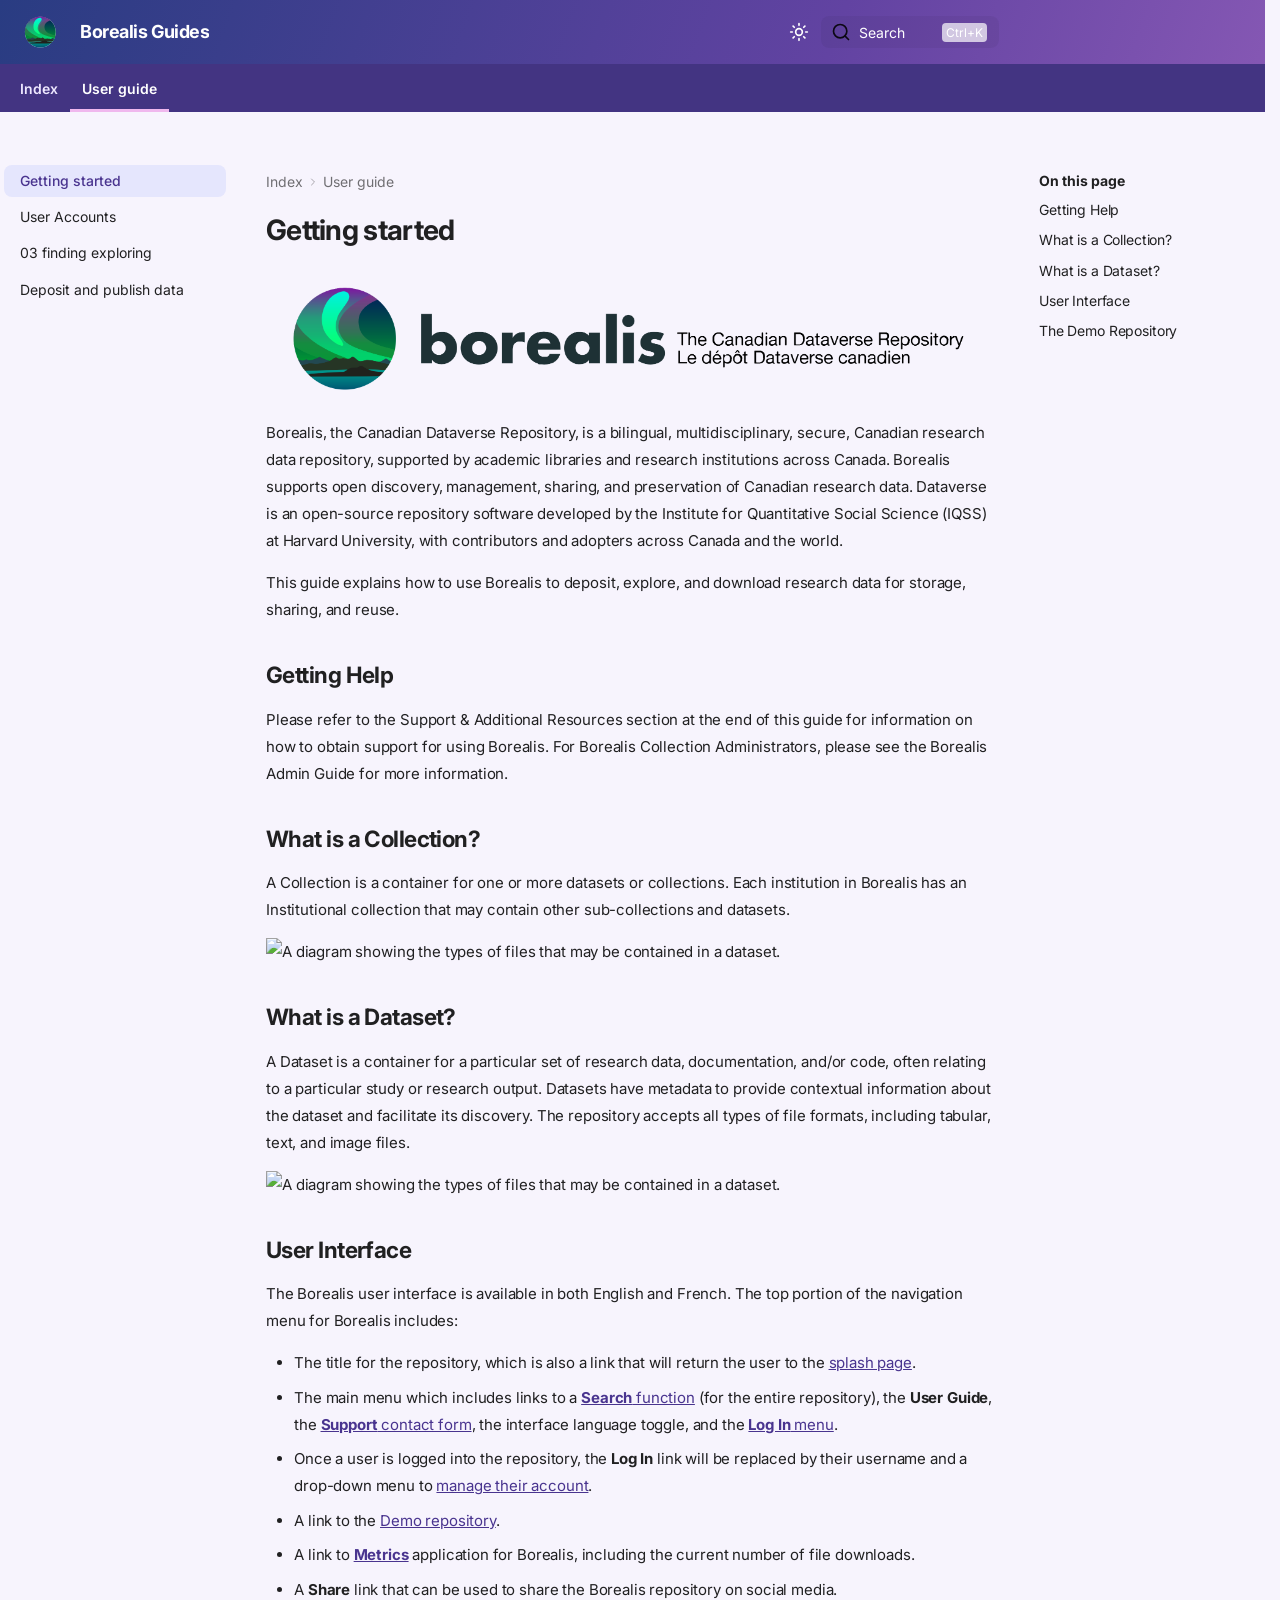
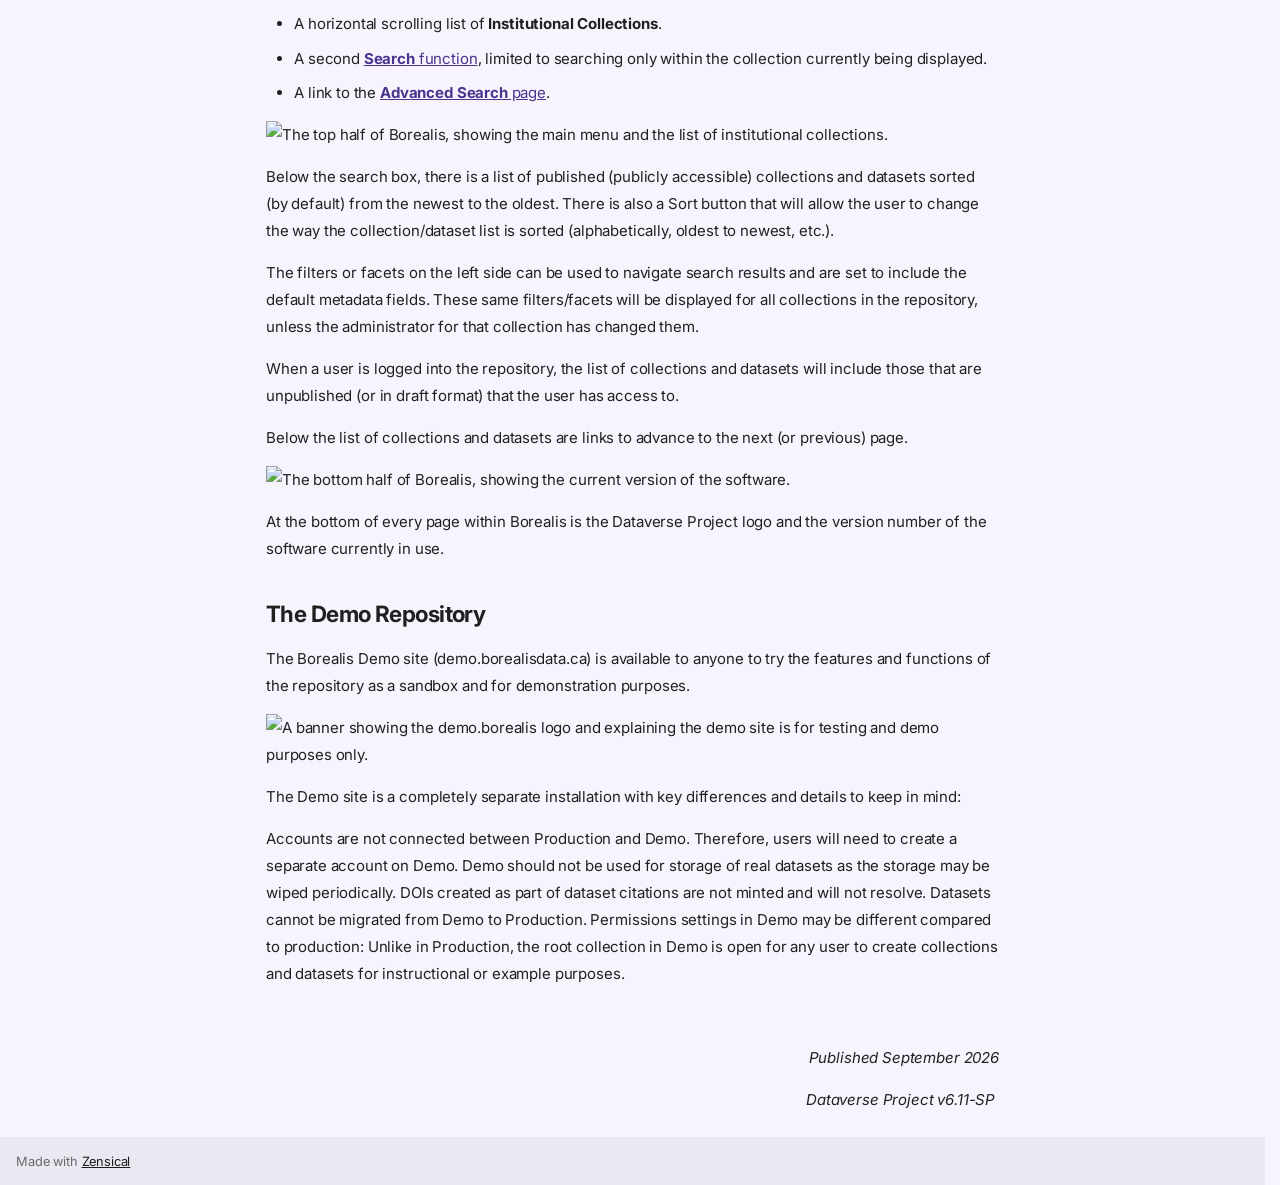
==== site/user-guide/01-getting-started/index.html @ 7c29d1c9 "Configure bilingual Zensical site" ====
<!doctype html>
<html lang="en" class="no-js">
  <head>
    
      <meta charset="utf-8">
      <meta name="viewport" content="width=device-width,initial-scale=1">
      
        <meta name="description" content="Documentation for Borealis, the Canadian Dataverse Repository">
      
      
      
        <link rel="canonical" href="https://thisisbillie.github.io/borealis-guide/user-guide/01-getting-started/">
      
      
      
        <link rel="prev" href="../..">
      
      
        <link rel="next" href="../02-user-accounts/">
      
      
        
      
      
      <link rel="icon" href="../../assets/images/favicon.png">
      <meta name="generator" content="zensical-0.0.74">
    
    
      
        <title>Getting started - Borealis Guides</title>
      
    
    
      
        
      
      <link rel="stylesheet" href="../../assets/stylesheets/modern/main.4ab2de0c.min.css">
      
        
          
        
        <link rel="stylesheet" href="../../assets/stylesheets/modern/palette.b60ce83d.min.css">
      
      


    
    
      
    
    
      
        
        
        <link rel="preconnect" href="https://fonts.gstatic.com" crossorigin>
        <link rel="stylesheet" href="https://fonts.googleapis.com/css?family=Inter:300,300i,400,400i,500,500i,700,700i%7CJetBrains+Mono:400,400i,700,700i&amp;display=fallback">
        <style>:root{--md-text-font:"Inter";--md-code-font:"JetBrains Mono"}</style>
      
    
    
      <link rel="stylesheet" href="../../stylesheets/extra.css">
    
    <script>__md_scope=new URL("../..",location),__md_scope.pathname.endsWith("/")||(__md_scope=new URL(__md_scope.pathname+"/",location)),__md_hash=e=>[...e].reduce(((e,t)=>(e<<5)-e+t.charCodeAt(0)),0),__md_get=(e,t=localStorage,_=__md_scope)=>JSON.parse(t.getItem(_.pathname+"."+e)),__md_set=(e,t,_=localStorage,a=__md_scope)=>{try{_.setItem(a.pathname+"."+e,JSON.stringify(t))}catch(e){}},document.documentElement.setAttribute("data-platform",navigator.platform)</script>
    
      

    
    
  </head>
  
  
    
    
      
    
    
    
    
    <body dir="ltr" data-md-color-scheme="default" data-md-color-primary="custom" data-md-color-accent="custom">
  
    
    <input class="md-toggle" data-md-toggle="drawer" type="checkbox" id="__drawer" autocomplete="off">
    <input class="md-toggle" data-md-toggle="search" type="checkbox" id="__search" autocomplete="off">
    <label class="md-overlay" for="__drawer" aria-hidden="true"></label>
    <div data-md-component="skip">
      <a href="#__skip" class="md-skip">
        Skip to content
      </a>
    </div>
    <div data-md-component="announce">
      
    </div>
    
    
      

  

<header class="md-header md-header--shadow md-header--lifted" data-md-component="header">
  <nav class="md-header__inner md-grid" aria-label="Header">
    <a href="../.." title="Borealis Guides" class="md-header__button md-logo" aria-label="Borealis Guides" data-md-component="logo">
      
  <img src="../../images/logo.svg" alt="Borealis Guides">

    </a>
    <label class="md-header__button md-icon" for="__drawer">
      
      <svg xmlns="http://www.w3.org/2000/svg" fill="none" stroke="currentColor" stroke-linecap="round" stroke-linejoin="round" stroke-width="2" class="lucide lucide-menu" viewBox="0 0 24 24"><path d="M4 5h16M4 12h16M4 19h16"/></svg>
      <span class="md-visually-hidden">Navigation</span>
    </label>
    <div class="md-header__title" data-md-component="header-title">
      <div class="md-header__ellipsis">
        <div class="md-header__topic">
          <span class="md-ellipsis">
            Borealis Guides
          </span>
        </div>
        <div class="md-header__topic" data-md-component="header-topic">
          <span class="md-ellipsis">
            
              Getting started
            
          </span>
        </div>
      </div>
    </div>
    
      
        <form class="md-header__option" data-md-component="palette">
  
    
    
    
    <input class="md-option" data-md-color-media="none" data-md-color-scheme="default" data-md-color-primary="custom" data-md-color-accent="custom"  aria-label="Switch to dark mode"  type="radio" name="__palette" id="__palette_0">
    
      <label class="md-header__button md-icon" title="Switch to dark mode" for="__palette_1" hidden>
        <svg xmlns="http://www.w3.org/2000/svg" fill="none" stroke="currentColor" stroke-linecap="round" stroke-linejoin="round" stroke-width="2" class="lucide lucide-sun" viewBox="0 0 24 24"><circle cx="12" cy="12" r="4"/><path d="M12 2v2M12 20v2M4.93 4.93l1.41 1.41M17.66 17.66l1.41 1.41M2 12h2M20 12h2M6.34 17.66l-1.41 1.41M19.07 4.93l-1.41 1.41"/></svg>
      </label>
    
  
    
    
    
    <input class="md-option" data-md-color-media="none" data-md-color-scheme="slate" data-md-color-primary="custom" data-md-color-accent="custom"  aria-label="Switch to light mode"  type="radio" name="__palette" id="__palette_1">
    
      <label class="md-header__button md-icon" title="Switch to light mode" for="__palette_0" hidden>
        <svg xmlns="http://www.w3.org/2000/svg" fill="none" stroke="currentColor" stroke-linecap="round" stroke-linejoin="round" stroke-width="2" class="lucide lucide-moon" viewBox="0 0 24 24"><path d="M20.985 12.486a9 9 0 1 1-9.473-9.472c.405-.022.617.46.402.803a6 6 0 0 0 8.268 8.268c.344-.215.825-.004.803.401"/></svg>
      </label>
    
  
</form>
      
    
    
      <script>var palette=__md_get("__palette");if(palette&&palette.color){if("(prefers-color-scheme)"===palette.color.media){var media=matchMedia("(prefers-color-scheme: light)"),input=document.querySelector(media.matches?"[data-md-color-media='(prefers-color-scheme: light)']":"[data-md-color-media='(prefers-color-scheme: dark)']");palette.color.media=input.getAttribute("data-md-color-media"),palette.color.scheme=input.getAttribute("data-md-color-scheme"),palette.color.primary=input.getAttribute("data-md-color-primary"),palette.color.accent=input.getAttribute("data-md-color-accent")}for(var[key,value]of Object.entries(palette.color))document.body.setAttribute("data-md-color-"+key,value)}</script>
    
    
    
      
      
        <label class="md-header__button md-icon" for="__search">
          
          <svg xmlns="http://www.w3.org/2000/svg" fill="none" stroke="currentColor" stroke-linecap="round" stroke-linejoin="round" stroke-width="2" class="lucide lucide-search" viewBox="0 0 24 24"><path d="m21 21-4.34-4.34"/><circle cx="11" cy="11" r="8"/></svg>
          <span class="md-visually-hidden">Search</span>
        </label>
        <div class="md-search" data-md-component="search" role="dialog" aria-label="Search">
  <button type="button" class="md-search__button">
    Search
  </button>
</div>
      
    
    <div class="md-header__source">
      
    </div>
  </nav>
  
    
      
<nav class="md-tabs" aria-label="Tabs" data-md-component="tabs">
  <div class="md-grid">
    <ul class="md-tabs__list">
      
        
  
  
  
  
    <li class="md-tabs__item">
      <a href="../.." class="md-tabs__link">
        
  
  Index

      </a>
    </li>
  

      
        
  
  
  
    
  
  
    
      
      
        
      
        
      
        
      
        
      
    
    
    
    
      <li class="md-tabs__item md-tabs__item--active">
        <a href="././" class="md-tabs__link">
          
  
  User guide

        </a>
      </li>
    
  

      
    </ul>
  </div>
</nav>
    
  
</header>
    
    <div class="md-container" data-md-component="container">
      
      
        
      
      <main class="md-main" data-md-component="main">
        <div class="md-main__inner md-grid">
          
            
              
              <div class="md-sidebar md-sidebar--primary" data-md-component="sidebar" data-md-type="navigation" >
                <div class="md-sidebar__scrollwrap">
                  <div class="md-sidebar__inner">
                    


  


<nav class="md-nav md-nav--primary md-nav--lifted" aria-label="Navigation" data-md-level="0">
  <label class="md-nav__title" for="__drawer">
    <a href="../.." title="Borealis Guides" class="md-nav__button md-logo" aria-label="Borealis Guides" data-md-component="logo">
      
  <img src="../../images/logo.svg" alt="Borealis Guides">

    </a>
    Borealis Guides
  </label>
  
  <ul class="md-nav__list" data-md-scrollfix>
    
      
      
  
  
  
  
    <li class="md-nav__item">
      <a href="../.." class="md-nav__link">
        
  
  
  <span class="md-ellipsis">
    
  
  Index

    
  </span>
  
  

      </a>
    </li>
  

    
      
      
  
  
    
  
  
  
    
    
      
        
      
        
      
        
      
        
      
    
    
    
      
        
        
      
      
        
      
    
    
    <li class="md-nav__item md-nav__item--active md-nav__item--section md-nav__item--nested">
      
        
        
        <input class="md-nav__toggle md-toggle " type="checkbox" id="__nav_2" checked>
        
          
          <label class="md-nav__link" for="__nav_2" id="__nav_2_label" tabindex="">
            
  
  
  <span class="md-ellipsis">
    
  
  User guide

    
  </span>
  
  

            <span class="md-nav__icon md-icon"></span>
          </label>
        
        
          <nav class="md-nav" data-md-level="1" aria-labelledby="__nav_2_label" aria-expanded="true">
            <label class="md-nav__title" for="__nav_2">
              <span class="md-nav__icon md-icon"></span>
              
  
  User guide

            </label>
            <ul class="md-nav__list" data-md-scrollfix>
              
                
                  
  
  
    
  
  
  
    <li class="md-nav__item md-nav__item--active">
      
      
      
      
        
      
      
        <label class="md-nav__link md-nav__link--active" for="__toc">
          
  
  
  <span class="md-ellipsis">
    
  
  Getting started

    
  </span>
  
  

          <span class="md-nav__icon md-icon"></span>
        </label>
      
      <a href="././" class="md-nav__link md-nav__link--active">
        
  
  
  <span class="md-ellipsis">
    
  
  Getting started

    
  </span>
  
  

      </a>
      
        


<nav class="md-nav md-nav--secondary" aria-label="On this page">
  
  
  
    
  
  
    <label class="md-nav__title" for="__toc">
      <span class="md-nav__icon md-icon"></span>
      On this page
    </label>
    <ul class="md-nav__list" data-md-component="toc" data-md-scrollfix>
      
        <li class="md-nav__item">
  <a href="#getting-help" class="md-nav__link">
    <span class="md-ellipsis">
      <span class="md-typeset">
        Getting Help
      </span>
    </span>
  </a>
  
</li>
      
        <li class="md-nav__item">
  <a href="#what-is-a-collection" class="md-nav__link">
    <span class="md-ellipsis">
      <span class="md-typeset">
        What is a Collection?
      </span>
    </span>
  </a>
  
</li>
      
        <li class="md-nav__item">
  <a href="#what-is-a-dataset" class="md-nav__link">
    <span class="md-ellipsis">
      <span class="md-typeset">
        What is a Dataset?
      </span>
    </span>
  </a>
  
</li>
      
        <li class="md-nav__item">
  <a href="#user-interface" class="md-nav__link">
    <span class="md-ellipsis">
      <span class="md-typeset">
        User Interface
      </span>
    </span>
  </a>
  
</li>
      
        <li class="md-nav__item">
  <a href="#the-demo-repository" class="md-nav__link">
    <span class="md-ellipsis">
      <span class="md-typeset">
        The Demo Repository
      </span>
    </span>
  </a>
  
</li>
      
    </ul>
  
</nav>
      
    </li>
  

                
              
                
                  
  
  
  
  
    <li class="md-nav__item">
      <a href="../02-user-accounts/" class="md-nav__link">
        
  
  
  <span class="md-ellipsis">
    
  
  User Accounts

    
  </span>
  
  

      </a>
    </li>
  

                
              
                
                  
  
  
  
  
    <li class="md-nav__item">
      <a href="../03-finding-exploring/" class="md-nav__link">
        
  
  
  <span class="md-ellipsis">
    
  
  03 finding exploring

    
  </span>
  
  

      </a>
    </li>
  

                
              
                
                  
  
  
  
  
    <li class="md-nav__item">
      <a href="../04-downloading-citing/" class="md-nav__link">
        
  
  
  <span class="md-ellipsis">
    
  
  Deposit and publish data

    
  </span>
  
  

      </a>
    </li>
  

                
              
            </ul>
          </nav>
        
      
    </li>
  

    
  </ul>
</nav>
                  </div>
                </div>
              </div>
            
            
              
              <div class="md-sidebar md-sidebar--secondary" data-md-component="sidebar" data-md-type="toc" >
                <div class="md-sidebar__scrollwrap">
                  
                    
                    
                    
                      
                    
                    
                      <input class="md-nav__toggle md-toggle" type="checkbox" id="__toc">
                      <div class="md-sidebar-button__wrapper">
                        <label class="md-sidebar-button" for="__toc"></label>
                      </div>
                    
                  
                  <div class="md-sidebar__inner">
                    


<nav class="md-nav md-nav--secondary" aria-label="On this page">
  
  
  
    
  
  
    <label class="md-nav__title" for="__toc">
      <span class="md-nav__icon md-icon"></span>
      On this page
    </label>
    <ul class="md-nav__list" data-md-component="toc" data-md-scrollfix>
      
        <li class="md-nav__item">
  <a href="#getting-help" class="md-nav__link">
    <span class="md-ellipsis">
      <span class="md-typeset">
        Getting Help
      </span>
    </span>
  </a>
  
</li>
      
        <li class="md-nav__item">
  <a href="#what-is-a-collection" class="md-nav__link">
    <span class="md-ellipsis">
      <span class="md-typeset">
        What is a Collection?
      </span>
    </span>
  </a>
  
</li>
      
        <li class="md-nav__item">
  <a href="#what-is-a-dataset" class="md-nav__link">
    <span class="md-ellipsis">
      <span class="md-typeset">
        What is a Dataset?
      </span>
    </span>
  </a>
  
</li>
      
        <li class="md-nav__item">
  <a href="#user-interface" class="md-nav__link">
    <span class="md-ellipsis">
      <span class="md-typeset">
        User Interface
      </span>
    </span>
  </a>
  
</li>
      
        <li class="md-nav__item">
  <a href="#the-demo-repository" class="md-nav__link">
    <span class="md-ellipsis">
      <span class="md-typeset">
        The Demo Repository
      </span>
    </span>
  </a>
  
</li>
      
    </ul>
  
</nav>
                  </div>
                </div>
              </div>
            
          
          
            <div class="md-content" data-md-component="content">
              
                



  


  <nav class="md-path" aria-label="Navigation" >
    <ol class="md-path__list">
      
        
  
  
    <li class="md-path__item">
      <a href="../.." class="md-path__link">
        
  
  <span class="md-ellipsis">
    Index
  </span>

      </a>
    </li>
  

      
      
        
  
  
    
    
      
        
      
        
      
        
      
        
      
    
    
    
    
      <li class="md-path__item">
        <a href="././" class="md-path__link">
          
  
  <span class="md-ellipsis">
    User guide
  </span>

        </a>
      </li>
    
  

      
    </ol>
  </nav>

              
              <article class="md-content__inner md-typeset">
                <a id="__skip" tabindex="-1"></a>
                
                  


<h1 id="getting-started">Getting started<a class="headerlink" href="#getting-started" title="Permanent link">&para;</a></h1>
<p><img alt="Borealis" src="../../images/user-guide/logo-long.png" width="800" /></p>
<p>Borealis, the Canadian Dataverse Repository, is a bilingual, multidisciplinary, secure, Canadian research data repository, supported by academic libraries and research institutions across Canada. Borealis supports open discovery, management, sharing, and preservation of Canadian research data. Dataverse is an open-source repository software developed by the Institute for Quantitative Social Science (IQSS) at Harvard University, with contributors and adopters across Canada and the world.</p>
<p>This guide explains how to use Borealis to deposit, explore, and download research data for storage, sharing, and reuse.</p>
<h2 id="getting-help">Getting Help<a class="headerlink" href="#getting-help" title="Permanent link">&para;</a></h2>
<p>Please refer to the Support &amp; Additional Resources section at the end of this guide for information on how to obtain support for using Borealis. For Borealis Collection Administrators, please see the Borealis Admin Guide for more information.</p>
<h2 id="what-is-a-collection">What is a Collection?<a class="headerlink" href="#what-is-a-collection" title="Permanent link">&para;</a></h2>
<p>A Collection is a container for one or more datasets or collections. Each institution in Borealis has an Institutional collection that may contain other sub-collections and datasets.</p>
<p><img class="alignnone wp-image-21560" src="https://learn.scholarsportal.info/wp-content/uploads/2026/09/container-structure-of-a-collection-2-1-e1789416088866.png" alt=" A diagram showing the types of files that may be contained in a dataset." width="390" height="249" /></p>
<h2 id="what-is-a-dataset">What is a Dataset?<a class="headerlink" href="#what-is-a-dataset" title="Permanent link">&para;</a></h2>
<p>A Dataset is a container for a particular set of research data, documentation, and/or code, often relating to a particular study or research output. Datasets have metadata to provide contextual information about the dataset and facilitate its discovery. The repository accepts all types of file formats, including tabular, text, and image files.</p>
<p><img class="alignnone wp-image-21566" src="https://learn.scholarsportal.info/wp-content/uploads/2026/09/dataset-content-e1789416227590.png" alt="A diagram showing the types of files that may be contained in a dataset." width="231" height="243" /></p>
<h2 id="user-interface">User Interface<a class="headerlink" href="#user-interface" title="Permanent link">&para;</a></h2>
<p>The Borealis user interface is available in both English and French. The top portion of the navigation menu for Borealis includes:</p>
<ul>
<li>The title for the repository, which is also a link that will return the user to the <a href="https://borealisdata.ca/">splash page</a>.</li>
<li>The main menu which includes links to a <a href="https://learn.scholarsportal.info/all-guides/borealis/finding-exploring-data/#Basic-Search"><strong>Search</strong> function</a> (for the entire repository), the <strong>User Guide</strong>, the <a href="https://learn.scholarsportal.info/all-guides/borealis/support/#Contacting-Support"><strong>Support</strong> contact form</a>, the interface language toggle, and the <a href="https://learn.scholarsportal.info/all-guides/borealis/user-accounts/#Institutional-Accounts"><strong>Log In</strong> menu</a>.</li>
<li>Once a user is logged into the repository, the <strong>Log In</strong> link will be replaced by their username and a drop-down menu to <a href="https://learn.scholarsportal.info/all-guides/borealis/user-accounts/#Managing-Your-Account">manage their account</a>.</li>
<li>A link to the <a href="https://demo.borealisdata.ca/">Demo repository</a>.</li>
<li>A link to <a href="https://borealisdata.ca/metrics/"><strong>Metrics</strong></a> application for Borealis, including the current number of file downloads.</li>
<li>A <strong>Share</strong> link that can be used to share the Borealis repository on social media.</li>
<li>A horizontal scrolling list of <strong>Institutional Collections</strong>.</li>
<li>A second <a href="https://learn.scholarsportal.info/all-guides/borealis/finding-exploring-data/#Search-Within-a-Collection"><strong>Search</strong> function</a>, limited to searching only within the collection currently being displayed.</li>
<li>A link to the <a href="https://learn.scholarsportal.info/all-guides/borealis/finding-exploring-data/#Advanced-Search"><strong>Advanced Search</strong> page</a>.</li>
</ul>
<p><img class="aligncenter wp-image-13539" src="https://learn.scholarsportal.info/wp-content/uploads/2022/08/UserInterface_1a.png" alt="The top half of Borealis, showing the main menu and the list of institutional collections." width="700" height="393" /></p>
<p>Below the search box, there is a list of published (publicly accessible) collections and datasets sorted (by default) from the newest to the oldest. There is also a Sort button that will allow the user to change the way the collection/dataset list is sorted (alphabetically, oldest to newest, etc.).</p>
<p>The filters or facets on the left side can be used to navigate search results and are set to include the default metadata fields. These same filters/facets will be displayed for all collections in the repository, unless the administrator for that collection has changed them.</p>
<p>When a user is logged into the repository, the list of collections and datasets will include those that are unpublished (or in draft format) that the user has access to.</p>
<p>Below the list of collections and datasets are links to advance to the next (or previous) page.</p>
<p><img class="alignnone wp-image-13542 size-large" src="https://learn.scholarsportal.info/wp-content/uploads/2022/08/UserInterface_1b-1024x399.png" alt="The bottom half of Borealis, showing the current version of the software." width="900" height="351" /></p>
<p>At the bottom of every page within Borealis is the Dataverse Project logo and the version number of the software currently in use.</p>
<h2 id="the-demo-repository">The Demo Repository<a class="headerlink" href="#the-demo-repository" title="Permanent link">&para;</a></h2>
<p>The Borealis Demo site (demo.borealisdata.ca) is available to anyone to try the features and functions of the repository as a sandbox and for demonstration purposes.</p>
<p><img class="alignnone wp-image-16762 size-full" src="https://learn.scholarsportal.info/wp-content/uploads/2024/03/Picture1.png" alt="A banner showing the demo.borealis logo and explaining the demo site is for testing and demo purposes only." width="698" height="128" /></p>
<p>The Demo site is a completely separate installation with key differences and details to keep in mind:</p>
<p>Accounts are not connected between Production and Demo. Therefore, users will need to create a separate account on Demo.
Demo should not be used for storage of real datasets as the storage may be wiped periodically.
DOIs created as part of dataset citations are not minted and will not resolve.
Datasets cannot be migrated from Demo to Production.
Permissions settings in Demo may be different compared to production:
Unlike in Production, the root collection in Demo is open for any user to create collections and datasets for instructional or example purposes.</p>
<p><br></p>
<p style="text-align: right;"><em>Published September 2026</em></p>
<p style="text-align: right;"><em>Dataverse Project <span class="version">v6.11-SP</span> </em></p>














                
              </article>
            </div>
          
          
<script>var target=document.getElementById(location.hash.slice(1));target&&target.name&&(target.checked=target.name.startsWith("__tabbed_"))</script>
        </div>
        
          <button type="button" class="md-top md-icon" data-md-component="top" hidden>
  
  <svg xmlns="http://www.w3.org/2000/svg" fill="none" stroke="currentColor" stroke-linecap="round" stroke-linejoin="round" stroke-width="2" class="lucide lucide-circle-arrow-up" viewBox="0 0 24 24"><circle cx="12" cy="12" r="10"/><path d="m16 12-4-4-4 4M12 16V8"/></svg>
  Back to top
</button>
        
      </main>
      
        <footer class="md-footer">
  
  <div class="md-footer-meta md-typeset">
    <div class="md-footer-meta__inner md-grid">
      <div class="md-copyright">
  
  
    Made with
    <a href="https://zensical.org/" target="_blank" rel="noopener">
      Zensical
    </a>
  
</div>
      
    </div>
  </div>
</footer>
      
    </div>
    <div class="md-dialog" data-md-component="dialog" role="status" aria-atomic="true">
      <div class="md-dialog__inner md-typeset"></div>
    </div>
    
    
    
      
      
      
      
        
        
      <script id="__config" type="application/json">{"annotate":null,"base":"../..","features":["navigation.tabs","navigation.tabs.sticky","navigation.instant","navigation.sections","navigation.path","navigation.tracking","navigation.indexes","toc.follow","navigation.top","search.suggest","search.highlight","content.code.copy","content.action.edit","content.action.view"],"redirect":null,"search":"../../assets/javascripts/workers/search.719e0d91.min.js","tags":null,"translations":{"clipboard.copied":"Copied to clipboard","clipboard.copy":"Copy to clipboard","clipboard.error":"Could not copy to clipboard","search.result.more.one":"1 more on this page","search.result.more.other":"# more on this page","search.result.none":"No matching documents","search.result.one":"1 matching document","search.result.other":"# matching documents","search.result.placeholder":"Type to start searching","search.result.term.missing":"Missing","select.version":"Select version"},"version":null}</script>
    
    
      <script src="../../assets/javascripts/bundle.d31f0ffa.min.js"></script>
      
    
  </body>
</html>
---- site/assets/stylesheets/modern/main.4ab2de0c.min.css ----
@charset "UTF-8";html{box-sizing:border-box;-webkit-text-size-adjust:none;-moz-text-size-adjust:none;text-size-adjust:none}*,:after,:before{box-sizing:inherit}@media(prefers-reduced-motion){*,:after,:before{transition:none!important}}body{margin:0;-webkit-font-smoothing:antialiased;-moz-osx-font-smoothing:grayscale;--md-text-font-family:var(--md-text-font, _),
    -apple-system, BlinkMacSystemFont, Helvetica, Arial, sans-serif;--md-code-font-family:var(--md-code-font, _),
    SFMono-Regular, Consolas, Menlo, monospace}.md-typeset code:not(.focus-visible),a,button,input,label{-webkit-tap-highlight-color:transparent}a{color:inherit;text-decoration:none}hr{box-sizing:initial;display:block;height:.05rem;padding:0;overflow:visible;border:0}small{font-size:80%}sub,sup{line-height:1em}img{border-style:none}table{border-spacing:0;border-collapse:initial}td,th{font-weight:400;vertical-align:top}button{padding:0;margin:0;font-family:inherit;font-size:inherit;background:#0000;border:0}input{border:0;outline:none}:root{--md-primary-fg-color:#4051b5;--md-primary-fg-color--light:#5d6cc0;--md-primary-fg-color--dark:#303fa1;--md-primary-bg-color:#fff;--md-primary-bg-color--light:#ffffffb3;--md-accent-fg-color:#526cfe;--md-accent-fg-color--transparent:#526cfe1a;--md-accent-bg-color:#fff;--md-accent-bg-color--light:#ffffffb3;--md-typeset-table-sort-icon:url("data:image/svg+xml;charset=utf-8,<svg xmlns='http://www.w3.org/2000/svg' fill='none' stroke='currentColor' stroke-linecap='round' stroke-linejoin='round' stroke-width='2' class='lucide lucide-arrow-down-up' viewBox='0 0 24 24'><path d='m3 16 4 4 4-4M7 20V4M21 8l-4-4-4 4M17 4v16'/></svg>");--md-typeset-table-sort-icon--asc:url("data:image/svg+xml;charset=utf-8,<svg xmlns='http://www.w3.org/2000/svg' fill='none' stroke='currentColor' stroke-linecap='round' stroke-linejoin='round' stroke-width='2' class='lucide lucide-arrow-down-narrow-wide' viewBox='0 0 24 24'><path d='m3 16 4 4 4-4M7 20V4M11 4h4M11 8h7M11 12h10'/></svg>");--md-typeset-table-sort-icon--desc:url("data:image/svg+xml;charset=utf-8,<svg xmlns='http://www.w3.org/2000/svg' fill='none' stroke='currentColor' stroke-linecap='round' stroke-linejoin='round' stroke-width='2' class='lucide lucide-arrow-up-narrow-wide' viewBox='0 0 24 24'><path d='m3 8 4-4 4 4M7 4v16M11 12h4M11 16h7M11 20h10'/></svg>");--md-typeset-preview-icon:url("data:image/svg+xml;charset=utf-8,<svg xmlns='http://www.w3.org/2000/svg' fill='none' stroke='currentColor' stroke-linecap='round' stroke-linejoin='round' stroke-width='2' class='lucide lucide-mouse-pointer-2' viewBox='0 0 24 24'><path d='M4.037 4.688a.495.495 0 0 1 .651-.651l16 6.5a.5.5 0 0 1-.063.947l-6.124 1.58a2 2 0 0 0-1.438 1.435l-1.579 6.126a.5.5 0 0 1-.947.063z'/></svg>")}[data-md-color-scheme=default]{color-scheme:light}[data-md-color-scheme=default] img[src$="#gh-dark-mode-only"],[data-md-color-scheme=default] img[src$="#only-dark"]{display:none}:root,[data-md-color-scheme=default]{--md-hue:225deg;--md-default-fg-color:#000000de;--md-default-fg-color--light:#0000008c;--md-default-fg-color--lighter:#00000052;--md-default-fg-color--lightest:#0000000d;--md-default-bg-color:#fff;--md-default-bg-color--light:#ffffffb3;--md-default-bg-color--lighter:#ffffff4d;--md-default-bg-color--lightest:#ffffff1f;--md-code-fg-color:#36464e;--md-code-bg-color:#f5f5f5;--md-code-bg-color--light:#f5f5f5b3;--md-code-bg-color--lighter:#f5f5f54d;--md-code-hl-color:#4287ff;--md-code-hl-color--light:#4287ff1a;--md-code-hl-number-color:#d52a2a;--md-code-hl-special-color:#db1457;--md-code-hl-function-color:#a846b9;--md-code-hl-constant-color:#6e59d9;--md-code-hl-keyword-color:#3f6ec6;--md-code-hl-string-color:#1c7d4d;--md-code-hl-name-color:var(--md-code-fg-color);--md-code-hl-operator-color:var(--md-default-fg-color--light);--md-code-hl-punctuation-color:var(--md-default-fg-color--light);--md-code-hl-comment-color:var(--md-default-fg-color--light);--md-code-hl-generic-color:var(--md-default-fg-color--light);--md-code-hl-variable-color:var(--md-default-fg-color--light);--md-typeset-color:var(--md-default-fg-color);--md-typeset-a-color:var(--md-primary-fg-color);--md-typeset-del-color:#f5503d26;--md-typeset-ins-color:#0bd57026;--md-typeset-kbd-color:#fafafa;--md-typeset-kbd-accent-color:#fff;--md-typeset-kbd-border-color:#b8b8b8;--md-typeset-mark-color:#ffff0080;--md-typeset-table-color:#0000001f;--md-typeset-table-color--light:#00000009;--md-admonition-fg-color:var(--md-default-fg-color);--md-admonition-bg-color:var(--md-default-bg-color);--md-warning-fg-color:#000000de;--md-warning-bg-color:#ff9;--md-shadow-z1:0 0.2rem 0.5rem #0000000d,
    0 0 0.05rem #0000001a;--md-shadow-z2:0 0.2rem 0.5rem #0000001a,
    0 0 0.05rem #00000040;--md-shadow-z3:0 0.2rem 0.5rem #0003,
    0 0 0.05rem #00000059;--color-foreground:0 0 0;--color-background:255 255 255;--color-background-subtle:240 240 240;--color-backdrop:255 255 255}.md-icon svg{display:block;width:1.2rem;height:1.2rem;fill:currentcolor}.md-icon svg.lucide{fill:#0000;stroke:currentcolor}aside,body,input{font-family:var(--md-text-font-family);font-feature-settings:"kern","liga";color:var(--md-typeset-color)}code,kbd,pre{font-family:var(--md-code-font-family);font-feature-settings:"kern"}.md-typeset{font-size:.75rem;line-height:1.8;letter-spacing:-.01em;overflow-wrap:break-word;-webkit-print-color-adjust:exact;color-adjust:exact}@media print{.md-typeset{font-size:.68rem}.md-typeset code,.md-typeset kbd,.md-typeset pre{white-space:pre-wrap}}.md-typeset blockquote,.md-typeset dl,.md-typeset figure,.md-typeset ol,.md-typeset pre,.md-typeset ul{margin-top:1em;margin-bottom:1em}.md-typeset h1{margin:0 0 1.25em;font-size:1.875em;line-height:1.3;color:var(--md-default-fg-color)}.md-typeset h1,.md-typeset h2{font-weight:700;letter-spacing:-.025em}.md-typeset h2{margin:1.6em 0 .64em;font-size:1.5em;line-height:1.4}.md-typeset h3{margin:1.6em 0 .8em;font-size:1.25em;font-weight:700;line-height:1.5;letter-spacing:-.01em}.md-typeset h2+h3{margin-top:.8em}.md-typeset h4{margin:1em 0;font-weight:700;letter-spacing:-.01em}.md-typeset h5,.md-typeset h6{margin:1.25em 0;font-size:.8em;font-weight:700;color:var(--md-default-fg-color--light);letter-spacing:-.01em}.md-typeset h5{text-transform:uppercase}.md-typeset h5 code{text-transform:none}.md-typeset hr{display:flow-root;margin:1.5em 0;border-bottom:.05rem solid var(--md-default-fg-color--lightest)}.md-typeset a{color:var(--md-typeset-a-color);text-decoration:underline;word-break:break-word}.md-typeset a,.md-typeset a:before{transition:color 125ms}.md-typeset a:focus,.md-typeset a:hover{color:var(--md-accent-fg-color)}.md-typeset a:focus code,.md-typeset a:hover code{color:var(--md-accent-fg-color);background-color:var(--md-accent-fg-color--transparent)}.md-typeset a code{color:var(--md-typeset-a-color)}.md-typeset a.focus-visible{outline-color:var(--md-accent-fg-color);outline-offset:.2rem}.md-typeset code,.md-typeset kbd,.md-typeset pre{font-variant-ligatures:none;color:var(--md-code-fg-color);direction:ltr;transition:background-color 125ms}.md-typeset code{padding:.2em .4em;font-size:.8533333333em;word-break:break-word;background-color:var(--md-code-bg-color);border-radius:.2rem;-webkit-box-decoration-break:clone;box-decoration-break:clone;transition:color 125ms,background-color 125ms}.md-typeset code:not(.focus-visible){outline:none}.md-typeset pre{position:relative;display:flow-root;line-height:1.5}.md-typeset pre>code{display:block;padding:.8203125em 1.25em;margin:0;overflow:auto;word-break:normal;touch-action:auto;scrollbar-color:var(--md-default-fg-color--lighter) #0000;scrollbar-width:thin;border-radius:.4rem;outline-color:var(--md-accent-fg-color);box-shadow:none;-webkit-box-decoration-break:slice;box-decoration-break:slice}.md-typeset pre>code:hover{scrollbar-color:var(--md-accent-fg-color) #0000}.md-typeset pre>code::-webkit-scrollbar{width:.2rem;height:.2rem}.md-typeset pre>code::-webkit-scrollbar-thumb{background-color:var(--md-default-fg-color--lighter)}.md-typeset pre>code::-webkit-scrollbar-thumb:hover{background-color:var(--md-accent-fg-color)}.md-typeset kbd{display:inline-block;padding:0 .6666666667em;font-size:.75em;color:var(--md-default-fg-color);word-break:break-word;vertical-align:text-top;border-radius:.2rem;background-color:var(--md-default-bg-color);box-shadow:0 0 0 .05rem var(--md-typeset-kbd-border-color),0 .15rem 0 var(--md-typeset-kbd-border-color)}.md-typeset mark{color:inherit;word-break:break-word;background-color:var(--md-typeset-mark-color);-webkit-box-decoration-break:clone;box-decoration-break:clone}.md-typeset abbr{text-decoration:none;cursor:help;border-bottom:.05rem dotted var(--md-default-fg-color--light)}.md-typeset [data-preview]{position:relative}[dir=ltr] .md-typeset [data-preview]:after{margin-left:.125em}[dir=rtl] .md-typeset [data-preview]:after{margin-right:.125em}.md-typeset [data-preview]:after{display:inline-block;width:.8em;height:.8em;vertical-align:text-top;content:"";background-color:currentcolor;-webkit-mask-image:var(--md-typeset-preview-icon);mask-image:var(--md-typeset-preview-icon);-webkit-mask-repeat:no-repeat;mask-repeat:no-repeat;-webkit-mask-size:contain;mask-size:contain;transition:background-color 125ms}.md-typeset small{opacity:.75}[dir=ltr] .md-typeset sub,[dir=ltr] .md-typeset sup{margin-left:.078125em}[dir=rtl] .md-typeset sub,[dir=rtl] .md-typeset sup{margin-right:.078125em}[dir=ltr] .md-typeset blockquote{padding-left:.6rem;border-left:.2rem solid var(--md-default-fg-color--lighter)}[dir=rtl] .md-typeset blockquote{padding-right:.6rem;border-right:.2rem solid var(--md-default-fg-color--lighter)}.md-typeset blockquote{margin-left:0;margin-right:0;color:var(--md-default-fg-color--light)}.md-typeset ul{list-style-type:disc}.md-typeset ul[type]{list-style-type:revert-layer}[dir=ltr] .md-typeset ol,[dir=ltr] .md-typeset ol li ol,[dir=ltr] .md-typeset ol li ul,[dir=ltr] .md-typeset ul,[dir=ltr] .md-typeset ul li ol,[dir=ltr] .md-typeset ul li ul{margin-left:.625em}[dir=rtl] .md-typeset ol,[dir=rtl] .md-typeset ol li ol,[dir=rtl] .md-typeset ol li ul,[dir=rtl] .md-typeset ul,[dir=rtl] .md-typeset ul li ol,[dir=rtl] .md-typeset ul li ul{margin-right:.625em}.md-typeset ol,.md-typeset ul{padding:0}.md-typeset ol:not([hidden]),.md-typeset ul:not([hidden]){display:flow-root}.md-typeset ol ol,.md-typeset ul ol{list-style-type:lower-alpha}.md-typeset ol ol ol,.md-typeset ul ol ol{list-style-type:lower-roman}.md-typeset ol ol ol ol,.md-typeset ul ol ol ol{list-style-type:upper-alpha}.md-typeset ol ol ol ol ol,.md-typeset ul ol ol ol ol{list-style-type:upper-roman}.md-typeset ol[type],.md-typeset ul[type]{list-style-type:revert-layer}[dir=ltr] .md-typeset ol li,[dir=ltr] .md-typeset ul li{margin-left:1.25em}[dir=rtl] .md-typeset ol li,[dir=rtl] .md-typeset ul li{margin-right:1.25em}.md-typeset ol li,.md-typeset ul li{margin-bottom:.5em}.md-typeset ol li blockquote,.md-typeset ol li p,.md-typeset ul li blockquote,.md-typeset ul li p{margin:.5em 0}.md-typeset ol li:last-child,.md-typeset ul li:last-child{margin-bottom:0}.md-typeset ol li ol,.md-typeset ol li ul,.md-typeset ul li ol,.md-typeset ul li ul{margin-top:.5em;margin-bottom:.5em}[dir=ltr] .md-typeset dd{margin-left:1.875em}[dir=rtl] .md-typeset dd{margin-right:1.875em}.md-typeset dd{margin-top:1em;margin-bottom:1.5em}.md-typeset img,.md-typeset svg,.md-typeset video{max-width:100%;height:auto}.md-typeset img[align=left]{margin:1em 1em 1em 0}.md-typeset img[align=right]{margin:1em 0 1em 1em}.md-typeset img[align]:only-child{margin-top:0}.md-typeset figure{display:flow-root;width:fit-content;max-width:100%;margin:1em auto;text-align:center}.md-typeset figure img{display:block;margin:0 auto}.md-typeset figcaption{max-width:24rem;margin:1em auto;font-style:italic}.md-typeset iframe{max-width:100%}.md-typeset table:not([class]){display:inline-block;max-width:100%;overflow:auto;font-size:.64rem;touch-action:auto;background-color:var(--md-default-bg-color);border:.05rem solid var(--md-typeset-table-color);border-radius:.1rem}@media print{.md-typeset table:not([class]){display:table}}.md-typeset table:not([class])+*{margin-top:1.5em}.md-typeset table:not([class]) td>:first-child,.md-typeset table:not([class]) th>:first-child{margin-top:0}.md-typeset table:not([class]) td>:last-child,.md-typeset table:not([class]) th>:last-child{margin-bottom:0}.md-typeset table:not([class]) td:not([align]),.md-typeset table:not([class]) th:not([align]){text-align:left}[dir=rtl] .md-typeset table:not([class]) td:not([align]),[dir=rtl] .md-typeset table:not([class]) th:not([align]){text-align:right}.md-typeset table:not([class]) th{min-width:5rem;padding:.9375em 1.25em;font-weight:700;vertical-align:top}.md-typeset table:not([class]) td{padding:.9375em 1.25em;vertical-align:top;border-top:.05rem solid var(--md-typeset-table-color)}.md-typeset table:not([class]) tbody tr{transition:background-color 125ms}.md-typeset table:not([class]) tbody tr:hover{background-color:var(--md-typeset-table-color--light);box-shadow:0 .05rem 0 var(--md-default-bg-color) inset}.md-typeset table:not([class]) a{word-break:normal}.md-typeset table th[role=columnheader]{cursor:pointer}[dir=ltr] .md-typeset table th[role=columnheader]:after{margin-left:.5em}[dir=rtl] .md-typeset table th[role=columnheader]:after{margin-right:.5em}.md-typeset table th[role=columnheader]:after{display:inline-block;width:1.2em;height:1.2em;vertical-align:text-bottom;content:"";-webkit-mask-image:var(--md-typeset-table-sort-icon);mask-image:var(--md-typeset-table-sort-icon);-webkit-mask-repeat:no-repeat;mask-repeat:no-repeat;-webkit-mask-size:contain;mask-size:contain;transition:background-color 125ms}.md-typeset table th[role=columnheader]:hover:after{background-color:var(--md-default-fg-color--lighter)}.md-typeset table th[role=columnheader][aria-sort=ascending]:after{background-color:var(--md-default-fg-color--light);-webkit-mask-image:var(--md-typeset-table-sort-icon--asc);mask-image:var(--md-typeset-table-sort-icon--asc)}.md-typeset table th[role=columnheader][aria-sort=descending]:after{background-color:var(--md-default-fg-color--light);-webkit-mask-image:var(--md-typeset-table-sort-icon--desc);mask-image:var(--md-typeset-table-sort-icon--desc)}.md-typeset__scrollwrap{margin:1em -.8rem;overflow-x:auto;touch-action:auto}.md-typeset__table{display:inline-block;padding:0 .8rem;margin-bottom:.5em}@media print{.md-typeset__table{display:block}}html .md-typeset__table table{display:table;width:100%;margin:0;overflow:hidden}@media screen and (max-width:44.984375em){.md-content__inner>pre{margin:1em -.8rem}.md-content__inner>pre code{border-radius:0}}.md-typeset .md-author{position:relative;display:block;flex-shrink:0;width:1.6rem;height:1.6rem;overflow:hidden;border-radius:100%;transition:color 125ms,transform 125ms}.md-typeset .md-author img{display:block}.md-typeset .md-author--more{font-size:.6rem;font-weight:700;line-height:1.6rem;color:var(--md-default-fg-color--lighter);text-align:center;background:var(--md-default-fg-color--lightest)}.md-typeset .md-author--long{width:2.4rem;height:2.4rem}.md-typeset a.md-author{transform:scale(1)}.md-typeset a.md-author img{filter:grayscale(100%) opacity(75%);border-radius:100%;transition:filter 125ms}.md-typeset a.md-author:focus,.md-typeset a.md-author:hover{z-index:1;transform:scale(1.1)}.md-typeset a.md-author:focus img,.md-typeset a.md-author:hover img{filter:grayscale(0)}.md-banner{overflow:auto;color:var(--md-default-fg-color);background-color:var(--md-accent-fg-color--transparent)}@media print{.md-banner{display:none}}.md-banner--warning{color:var(--md-warning-fg-color);background-color:var(--md-warning-bg-color)}.md-banner__inner{padding:0 .8rem;margin:.6rem auto;font-size:.7rem}[dir=ltr] .md-banner__button{float:right}[dir=rtl] .md-banner__button{float:left}.md-banner__button{color:inherit;cursor:pointer;transition:opacity .25s}.no-js .md-banner__button{display:none}.md-banner__button:hover{opacity:.7}html{height:100%;overflow-x:hidden;font-size:125%;scrollbar-gutter:stable}@media screen and (min-width:100em){html{font-size:137.5%}}@media screen and (min-width:125em){html{font-size:150%}}body{position:relative;display:flex;flex-direction:column;width:100%;min-height:100%;font-size:.5rem;background-color:var(--md-default-bg-color)}@media print{body{display:block}}@media screen and (max-width:59.984375em){body[data-md-scrolllock]{position:fixed}}.md-grid{max-width:61rem;margin-left:auto;margin-right:auto}.md-container{display:flex;flex-grow:1;flex-direction:column}@media print{.md-container{display:block}}.md-main{flex-grow:1}.md-main__inner{display:flex;height:100%;margin-top:1.5rem}.md-ellipsis{overflow:hidden;text-overflow:ellipsis}.md-toggle{display:none}.md-option{position:absolute;width:0;height:0;opacity:0}.md-option:checked+label:not([hidden]){display:block}.md-option.focus-visible+label{outline-style:auto;outline-color:var(--md-accent-fg-color)}.md-skip{position:fixed;z-index:-1;padding:.3rem .5rem;margin:.5rem;font-size:.64rem;color:var(--md-default-bg-color);background-color:var(--md-default-fg-color);border-radius:.1rem;outline-color:var(--md-accent-fg-color);opacity:0;transform:translateY(.4rem)}.md-skip:focus{z-index:10;opacity:1;transition:transform .25s cubic-bezier(.4,0,.2,1),opacity 175ms 75ms;transform:translateY(0)}.md-visually-hidden{position:absolute;width:1px;height:1px;margin:-1px;overflow:hidden;clip:rect(0,0,0,0);clip-path:inset(50%);white-space:nowrap;border:0}@page{margin:25mm}:root{--md-clipboard-icon:url("data:image/svg+xml;charset=utf-8,<svg xmlns='http://www.w3.org/2000/svg' fill='none' stroke='currentColor' stroke-linecap='round' stroke-linejoin='round' stroke-width='2' class='lucide lucide-clipboard-copy' viewBox='0 0 24 24'><rect width='8' height='4' x='8' y='2' rx='1' ry='1'/><path d='M8 4H6a2 2 0 0 0-2 2v14a2 2 0 0 0 2 2h12a2 2 0 0 0 2-2v-2M16 4h2a2 2 0 0 1 2 2v4M21 14H11'/><path d='m15 10-4 4 4 4'/></svg>");--md-code-select-icon:url("data:image/svg+xml;charset=utf-8,<svg xmlns='http://www.w3.org/2000/svg' fill='none' stroke='currentColor' stroke-linecap='round' stroke-linejoin='round' stroke-width='2' class='lucide lucide-scan' viewBox='0 0 24 24'><path d='M3 7V5a2 2 0 0 1 2-2h2M17 3h2a2 2 0 0 1 2 2v2M21 17v2a2 2 0 0 1-2 2h-2M7 21H5a2 2 0 0 1-2-2v-2'/></svg>");--md-code-copy-icon:url("data:image/svg+xml;charset=utf-8,<svg xmlns='http://www.w3.org/2000/svg' fill='none' stroke='currentColor' stroke-linecap='round' stroke-linejoin='round' stroke-width='2' class='lucide lucide-clipboard-copy' viewBox='0 0 24 24'><rect width='8' height='4' x='8' y='2' rx='1' ry='1'/><path d='M8 4H6a2 2 0 0 0-2 2v14a2 2 0 0 0 2 2h12a2 2 0 0 0 2-2v-2M16 4h2a2 2 0 0 1 2 2v4M21 14H11'/><path d='m15 10-4 4 4 4'/></svg>")}.md-clipboard{z-index:1;width:1.5em;height:1.5em;color:var(--md-default-fg-color--lightest);cursor:pointer;border-radius:.1rem;outline-color:var(--md-accent-fg-color);outline-offset:.1rem;transition:color .25s}@media print{.md-clipboard{display:none}}.md-clipboard:not(.focus-visible){outline:none;-webkit-tap-highlight-color:transparent}:hover>.md-clipboard{color:var(--md-default-fg-color--light)}.md-clipboard:focus,.md-clipboard:hover{color:var(--md-accent-fg-color)}.md-clipboard:after{display:block;width:1.125em;height:1.125em;margin:0 auto;content:"";background-color:currentcolor;-webkit-mask-image:var(--md-clipboard-icon);mask-image:var(--md-clipboard-icon);-webkit-mask-repeat:no-repeat;mask-repeat:no-repeat;-webkit-mask-position:center;mask-position:center;-webkit-mask-size:contain;mask-size:contain}.md-clipboard--inline{cursor:pointer}.md-clipboard--inline code{transition:color .25s,background-color .25s}.md-clipboard--inline:focus code,.md-clipboard--inline:hover code{color:var(--md-accent-fg-color);background-color:var(--md-accent-fg-color--transparent)}.md-typeset .md-code__content{display:grid}.md-code__nav{position:absolute;top:.25em;right:.25em;z-index:1;display:flex;gap:.2rem;padding:.2rem;background-color:var(--md-code-bg-color--lighter);border-radius:.1rem;transition:background-color .25s}:hover>.md-code__nav{background-color:var(--md-code-bg-color--light)}.md-code__button{display:block;width:1.5em;height:1.5em;color:var(--md-default-fg-color--lightest);cursor:pointer;outline-color:var(--md-accent-fg-color);outline-offset:.1rem;transition:color .25s}:hover>*>.md-code__button{color:var(--md-default-fg-color--light)}.md-code__button.focus-visible,.md-code__button:hover{color:var(--md-accent-fg-color)}.md-code__button--active{color:var(--md-default-fg-color)!important}.md-code__button:after{display:block;width:1.125em;height:1.125em;margin:0 auto;content:"";background-color:currentcolor;-webkit-mask-repeat:no-repeat;mask-repeat:no-repeat;-webkit-mask-position:center;mask-position:center;-webkit-mask-size:contain;mask-size:contain}.md-code__button[data-md-type=select]:after{-webkit-mask-image:var(--md-code-select-icon);mask-image:var(--md-code-select-icon)}.md-code__button[data-md-type=copy]:after{-webkit-mask-image:var(--md-code-copy-icon);mask-image:var(--md-code-copy-icon)}@keyframes consent{0%{opacity:0;transform:translateY(100%)}to{opacity:1;transform:translateY(0)}}@keyframes overlay{0%{opacity:0}to{opacity:1}}.md-consent__overlay{position:fixed;top:0;z-index:5;width:100%;height:100%;background-color:var(--md-default-bg-color--light);-webkit-backdrop-filter:blur(.2rem);backdrop-filter:blur(.2rem);opacity:1;animation:overlay .35s both}.md-consent__inner{position:fixed;bottom:0;z-index:5;display:flex;justify-content:center;width:100%;max-height:100%;padding:0}.md-consent__form{padding-left:1.2rem;padding-right:1.2rem;margin:.4rem;overflow:auto;background-color:var(--md-default-bg-color);border:0;border-radius:.8rem;box-shadow:var(--md-shadow-z3);animation:consent .5s cubic-bezier(.1,.7,.1,1) both}.md-consent__settings{display:none;margin:1em 0}input:checked+.md-consent__settings{display:block}.md-consent__controls{margin-bottom:.8rem;line-height:1.2}.md-typeset .md-consent__controls .md-button{display:inline}@media screen and (max-width:44.984375em){.md-typeset .md-consent__controls .md-button{display:block;width:100%;margin-top:.4rem;text-align:center}}.md-consent label{cursor:pointer}.md-content{flex-grow:1;min-width:0}.md-content__inner{padding-top:.7rem;margin:0 .8rem 1.2rem}@media screen and (min-width:76.25em){[dir=ltr] .md-sidebar--primary:not([hidden])~.md-content>.md-content__inner,[dir=rtl] .md-sidebar--secondary:not([hidden])~.md-content>.md-content__inner{margin-left:1.2rem}[dir=ltr] .md-sidebar--secondary:not([hidden])~.md-content>.md-content__inner,[dir=rtl] .md-sidebar--primary:not([hidden])~.md-content>.md-content__inner{margin-right:1.2rem}}.md-content__inner:before{display:block;height:.4rem;content:""}.md-content__inner>:last-child{margin-bottom:0}.no-js .md-content__button[data-md-copy-url]{display:none}.md-content__button[data-md-copy-url]:disabled{cursor:wait;opacity:.5}[dir=ltr] .md-content__button{float:right;margin-left:.4rem}[dir=rtl] .md-content__button{float:left;margin-right:.4rem}.md-content__button{display:flex;padding:.3rem;margin-top:.2rem;background-color:var(--md-default-fg-color--lightest);border-radius:.4rem}@media print{.md-content__button{display:none}}.md-typeset .md-content__button{color:var(--md-default-fg-color);transition:color .25s,background-color .25s}.md-typeset .md-content__button svg{opacity:.5;transition:opacity .25s}.md-typeset .md-content__button:focus,.md-typeset .md-content__button:hover{color:var(--md-accent-fg-color);background-color:var(--md-accent-fg-color--transparent)}.md-typeset .md-content__button:focus svg,.md-typeset .md-content__button:hover svg{opacity:1}.md-content__button svg{width:.9rem;height:.9rem}[dir=rtl] .md-content__button svg{transform:scaleX(-1)}.md-content__button svg.lucide{fill:#0000;stroke:currentcolor}.md-typeset .zensical-draft-marker{display:table;padding:.2rem .6rem;margin-bottom:.8rem;font-size:.6rem;font-weight:700;line-height:1.5;letter-spacing:.05em;color:#fff;background-color:#c62828;border-radius:49.95rem}[dir=ltr] .md-dialog{right:.8rem}[dir=rtl] .md-dialog{left:.8rem}.md-dialog{position:fixed;bottom:.8rem;z-index:4;min-width:11.1rem;padding:.4rem 1.2rem;pointer-events:none;background-color:var(--md-accent-fg-color);border-radius:1.2rem;box-shadow:var(--md-shadow-z3);opacity:0;transition:transform 0s .4s,opacity .4s;transform:translateY(100%)}@media print{.md-dialog{display:none}}.md-dialog--active{pointer-events:auto;opacity:1;transition:transform .4s cubic-bezier(.075,.85,.175,1),opacity .4s;transform:translateY(0)}.md-dialog__inner{font-size:.7rem;color:var(--md-default-bg-color)}.md-feedback{margin:2em 0 1em;text-align:center}.md-feedback fieldset{padding:0;margin:0;border:none}.md-feedback__title{margin:1em auto;font-weight:700}.md-feedback__inner{position:relative}.md-feedback__list{position:relative;display:flex;flex-wrap:wrap;place-content:baseline center}.md-feedback__list:hover .md-icon:not(:disabled){color:var(--md-default-fg-color--lighter)}:disabled .md-feedback__list{min-height:1.8rem}.md-feedback__icon{flex-shrink:0;margin:0 .1rem;color:var(--md-default-fg-color--light);cursor:pointer;transition:color 125ms}.md-feedback__icon:not(:disabled).md-icon:hover{color:var(--md-accent-fg-color)}.md-feedback__icon:disabled{color:var(--md-default-fg-color--lightest);pointer-events:none}.md-feedback__note{position:relative;opacity:0;transition:transform .4s cubic-bezier(.1,.7,.1,1),opacity .15s;transform:translateY(.4rem)}.md-feedback__note>*{max-width:16rem;margin:0 auto}:disabled .md-feedback__note{opacity:1;transform:translateY(0)}@media print{.md-feedback,.md-footer{display:none}}.md-footer{color:var(--md-default-fg-color);background-color:var(--md-default-bg-color);border-top:.05rem solid var(--md-default-fg-color--lightest)}.md-footer__inner{justify-content:space-between;padding:.2rem;overflow:auto}.md-footer__inner:not([hidden]){display:flex}.md-footer__link{display:flex;flex-grow:.01;align-items:end;max-width:100%;margin-top:1rem;margin-bottom:.4rem;overflow:hidden;outline-color:var(--md-accent-fg-color);transition:opacity .25s}.md-footer__link:focus,.md-footer__link:hover{opacity:.7}[dir=rtl] .md-footer__link svg{transform:scaleX(-1)}@media screen and (max-width:44.984375em){.md-footer__link--prev{flex-shrink:0}.md-footer__link--prev .md-footer__title{display:none}}[dir=ltr] .md-footer__link--next{margin-left:auto}.md-footer__link--next{text-align:right}[dir=rtl] .md-footer__link--next{margin-right:auto;text-align:left}.md-footer__title{flex-grow:1;max-width:calc(100% - 2.4rem);padding:0 1rem;margin-bottom:.7rem;font-size:.8rem;white-space:nowrap}.md-footer__button{padding:.4rem;margin:.2rem}.md-footer__direction{font-size:.6rem;opacity:.7}.md-footer-meta,.md-typeset .md-button{background-color:var(--md-default-fg-color--lightest)}.md-footer-meta__inner{display:flex;flex-wrap:wrap;justify-content:space-between;padding:.2rem}html .md-footer-meta.md-typeset a:not(:focus,:hover){color:var(--md-default-fg-color)}.md-copyright{width:100%;padding:.4rem 0;margin:auto .6rem;font-size:.64rem;color:var(--md-default-fg-color--light)}.md-copyright__highlight{color:var(--md-default-fg-color)}.md-social{display:inline-flex;gap:.2rem;padding:.2rem 0 .6rem;margin:0 .4rem}@media screen and (min-width:45em){.md-copyright{width:auto}.md-social{padding:.6rem 0}}.md-social__link{display:inline-block;width:1.6rem;height:1.6rem;text-align:center}.md-social__link:before{line-height:1.9}.md-social__link svg{max-height:.8rem;vertical-align:-25%;fill:currentcolor}.md-social__link svg.lucide{fill:#0000;stroke:currentcolor}.md-typeset .md-button{display:inline-block;padding:.625em 2em;font-size:.875em;font-weight:700;color:var(--md-default-fg-color--light);text-decoration:none;cursor:pointer;border-radius:1.2rem;transition:color 125ms,background-color 125ms,opacity 125ms}.md-typeset .md-button.focus-visible{outline-offset:0}.md-typeset .md-button:focus,.md-typeset .md-button:hover{color:var(--md-default-fg-color--light);opacity:.8}.md-typeset .md-button--primary{color:var(--md-primary-bg-color);background-color:var(--md-primary-fg-color)}.md-typeset .md-button--primary:focus,.md-typeset .md-button--primary:hover{color:var(--md-primary-bg-color);opacity:.8}[dir=ltr] .md-typeset .md-input,[dir=rtl] .md-typeset .md-input{border-top-left-radius:.1rem}[dir=ltr] .md-typeset .md-input,[dir=rtl] .md-typeset .md-input{border-top-right-radius:.1rem}.md-typeset .md-input{height:1.8rem;padding:0 .6rem;font-size:.8rem;border-bottom:.1rem solid var(--md-default-fg-color--lighter);box-shadow:var(--md-shadow-z1);transition:border .25s,box-shadow .25s}.md-typeset .md-input:focus,.md-typeset .md-input:hover{border-bottom-color:var(--md-accent-fg-color);box-shadow:var(--md-shadow-z2)}.md-typeset .md-input--stretch{width:100%}.md-header{position:sticky;left:0;right:0;top:0;z-index:4;display:block;color:var(--md-default-fg-color);background-color:var(--md-default-bg-color--light);-webkit-backdrop-filter:blur(.4rem);backdrop-filter:blur(.4rem)}@media print{.md-header{display:none}}.md-header[hidden]{transition:transform .25s cubic-bezier(.8,0,.6,1);transform:translateY(-100%)}.md-header--shadow{box-shadow:0 .05rem 0 var(--md-default-fg-color--lightest);transition:transform .25s cubic-bezier(.1,.7,.1,1)}.md-header__inner{display:flex;align-items:center;padding:0 .4rem}.md-header__button{position:relative;z-index:1;padding:.4rem;margin:.2rem;color:currentcolor;vertical-align:middle;cursor:pointer;outline-color:var(--md-accent-fg-color);transition:opacity .25s}.md-header__button:hover{opacity:.7}.md-header__button:not([hidden]){display:inline-block}.md-header__button:not(.focus-visible){outline:none;-webkit-tap-highlight-color:transparent}.md-header__button.md-logo{padding:.4rem;margin:.2rem}@media screen and (max-width:76.234375em){.md-header__button.md-logo{display:none}}.md-header__button.md-logo img,.md-header__button.md-logo svg{display:block;width:auto;height:1.2rem;fill:currentcolor}.md-header__button.md-logo img.lucide,.md-header__button.md-logo svg.lucide{fill:#0000;stroke:currentcolor}@media screen and (min-width:60em){.md-header__button[for=__search]{display:none}}.no-js .md-header__button[for=__search]{display:none}[dir=rtl] .md-header__button[for=__search] svg{transform:scaleX(-1)}@media screen and (min-width:76.25em){.md-header__button[for=__drawer]{display:none}}.md-header__topic{position:absolute;display:flex;max-width:100%;white-space:nowrap;transition:transform .4s cubic-bezier(.1,.7,.1,1),opacity .15s}.md-header__topic+.md-header__topic{z-index:-1;pointer-events:none;opacity:0;transition:transform .4s cubic-bezier(1,.7,.1,.1),opacity .15s;transform:translateX(1.25rem)}[dir=rtl] .md-header__topic+.md-header__topic{transform:translateX(-1.25rem)}.md-draft,.md-header__topic:first-child{font-weight:700}.md-header__title{flex-grow:1;height:2.4rem;margin-left:.4rem;margin-right:.4rem;font-size:.9rem;line-height:2.4rem;letter-spacing:-.025em}.md-header__title--active .md-header__topic{z-index:-1;pointer-events:none;opacity:0;transition:transform .4s cubic-bezier(1,.7,.1,.1),opacity .15s;transform:translateX(-1.25rem)}[dir=rtl] .md-header__title--active .md-header__topic{transform:translateX(1.25rem)}.md-header__title--active .md-header__topic+.md-header__topic{z-index:0;pointer-events:auto;opacity:1;transition:transform .4s cubic-bezier(.1,.7,.1,1),opacity .15s;transform:translateX(0)}.md-header__title>.md-header__ellipsis{position:relative;width:100%;height:100%}.md-header__option{display:flex;flex-shrink:0;max-width:100%;white-space:nowrap}.md-header__option>input{bottom:0}.md-header__source{display:none}@media screen and (min-width:60em){[dir=ltr] .md-header__source{margin-left:1rem}[dir=rtl] .md-header__source{margin-right:1rem}.md-header__source{display:block;width:11.5rem;max-width:11.5rem}}@media screen and (min-width:76.25em){[dir=ltr] .md-header__source{margin-left:1.4rem}[dir=rtl] .md-header__source{margin-right:1.4rem}}.md-header .md-icon svg{width:1rem;height:1rem}.md-meta{font-size:.7rem;line-height:1.3;color:var(--md-default-fg-color--light)}.md-meta__list{display:inline-flex;flex-wrap:wrap;padding:0;margin:0;list-style:none}.md-meta__item:not(:last-child):after{margin-left:.2rem;margin-right:.2rem;content:"·"}.md-meta__link{color:var(--md-typeset-a-color)}.md-meta__link:focus,.md-meta__link:hover{color:var(--md-accent-fg-color)}.md-draft{display:inline-block;padding-left:.5714285714em;padding-right:.5714285714em;color:#fff;background-color:#ff1744;border-radius:.125em}:root{--md-nav-icon--next:url("data:image/svg+xml;charset=utf-8,<svg xmlns='http://www.w3.org/2000/svg' fill='none' stroke='currentColor' stroke-linecap='round' stroke-linejoin='round' stroke-width='2' class='lucide lucide-chevron-right' viewBox='0 0 24 24'><path d='m9 18 6-6-6-6'/></svg>");--md-path-icon:url("data:image/svg+xml;charset=utf-8,<svg xmlns='http://www.w3.org/2000/svg' fill='none' stroke='currentColor' stroke-linecap='round' stroke-linejoin='round' stroke-width='2' class='lucide lucide-chevron-right' viewBox='0 0 24 24'><path d='m9 18 6-6-6-6'/></svg>");--md-post-pin-icon:url("data:image/svg+xml;charset=utf-8,<svg xmlns='http://www.w3.org/2000/svg' fill='none' stroke='currentColor' stroke-linecap='round' stroke-linejoin='round' stroke-width='2' class='lucide lucide-pin' viewBox='0 0 24 24'><path d='M12 17v5M9 10.76a2 2 0 0 1-1.11 1.79l-1.78.9A2 2 0 0 0 5 15.24V16a1 1 0 0 0 1 1h12a1 1 0 0 0 1-1v-.76a2 2 0 0 0-1.11-1.79l-1.78-.9A2 2 0 0 1 15 10.76V7a1 1 0 0 1 1-1 2 2 0 0 0 0-4H8a2 2 0 0 0 0 4 1 1 0 0 1 1 1z'/></svg>");--md-progress-value:0;--md-progress-delay:400ms;--md-search-icon:url("data:image/svg+xml;charset=utf-8,<svg xmlns='http://www.w3.org/2000/svg' fill='none' stroke='currentColor' stroke-linecap='round' stroke-linejoin='round' stroke-width='2' class='lucide lucide-search' viewBox='0 0 24 24'><path d='m21 21-4.34-4.34'/><circle cx='11' cy='11' r='8'/></svg>");--md-toc-icon:url("data:image/svg+xml;charset=utf-8,<svg xmlns='http://www.w3.org/2000/svg' fill='none' stroke='currentColor' stroke-linecap='round' stroke-linejoin='round' stroke-width='2' class='lucide lucide-text-align-start' viewBox='0 0 24 24'><path d='M21 5H3M15 12H3M17 19H3'/></svg>")}.md-nav{font-size:.7rem;line-height:1.3;transition:max-height .25s cubic-bezier(.86,0,.07,1)}.md-nav .md-nav__title{display:none}.md-nav__list{display:flex;flex-direction:column;gap:.2rem;padding:0;margin:0;list-style:none}[dir=ltr] .md-nav__list .md-nav__list{margin-left:.6rem}[dir=rtl] .md-nav__list .md-nav__list{margin-right:.6rem}.md-nav__item--nested .md-nav__list:after,.md-nav__item--nested .md-nav__list:before{display:block;height:0;content:" "}.md-nav__link{display:flex;gap:.6rem;align-items:flex-start;padding:.35rem .8rem;margin-left:.2rem;margin-right:.2rem;cursor:pointer;border-radius:.4rem;transition:color .25s,background-color .25s}.md-nav__link .md-nav__link{margin:0}.md-nav__link--passed,.md-nav__link--passed code{color:var(--md-default-fg-color--light)}.md-nav__item .md-nav__link--active{font-weight:500}.md-nav--primary .md-nav__item .md-nav__link--active{color:var(--md-accent-fg-color);background:var(--md-accent-fg-color--transparent)}.md-nav__item .md-nav__link--active,.md-nav__item .md-nav__link--active code{color:var(--md-typeset-a-color)}.md-nav__item .md-nav__link--active code svg,.md-nav__item .md-nav__link--active svg{opacity:1}[dir=ltr] .md-nav__item--nested>.md-nav__link:not(.md-nav__container){padding-right:.35rem}[dir=rtl] .md-nav__item--nested>.md-nav__link:not(.md-nav__container){padding-left:.35rem}.md-nav__link .md-ellipsis{position:relative;flex-grow:1}.md-nav__link .md-ellipsis code{word-break:normal}.md-nav__link .md-typeset{font-size:.7rem;line-height:1.3;overflow-wrap:normal}.md-nav__link svg{position:relative;flex-shrink:0;width:1.3em;height:1.3em;opacity:.5;fill:currentcolor}.md-nav__link svg.lucide{fill:#0000;stroke:currentcolor}.md-nav--primary .md-nav__link[for]:focus:not(.md-nav__link--active),.md-nav--primary .md-nav__link[for]:hover:not(.md-nav__link--active),.md-nav--primary .md-nav__link[href]:focus:not(.md-nav__link--active),.md-nav--primary .md-nav__link[href]:hover:not(.md-nav__link--active){color:var(--md-default-fg-color);background-color:var(--md-default-fg-color--lightest)}.md-nav--secondary .md-nav__link{padding:.35rem .8rem;margin-left:.2rem;margin-right:.2rem;overflow-wrap:normal}.md-nav--secondary .md-nav__link[for]:focus,.md-nav--secondary .md-nav__link[for]:hover,.md-nav--secondary .md-nav__link[href]:focus,.md-nav--secondary .md-nav__link[href]:hover{color:var(--md-accent-fg-color);background-color:initial}.md-nav__link.focus-visible,.md-pagination__link.focus-visible{outline-color:var(--md-accent-fg-color)}.md-nav--primary .md-nav__link[for=__toc],.md-nav--primary .md-nav__link[for=__toc]~.md-nav{display:none}.md-nav__icon{width:.9rem;height:.9rem;font-size:.9rem}[dir=rtl] .md-nav__icon:after{transform:rotate(180deg)}.md-nav__item--nested .md-nav__icon:after{display:block;width:100%;height:100%;content:"";background-color:currentcolor;-webkit-mask-image:var(--md-nav-icon--next);mask-image:var(--md-nav-icon--next);-webkit-mask-repeat:no-repeat;mask-repeat:no-repeat;-webkit-mask-position:center;mask-position:center;-webkit-mask-size:contain;mask-size:contain;transition:transform .25s}@media screen and (min-width:76.25em){.md-nav__item--nested.md-nav__item--section>.md-nav__link .md-nav__icon:after,.md-nav__item--section>.md-nav__container>:nth-child(2){display:none}}.md-nav__item--nested .md-nav__toggle:checked~.md-nav__link .md-nav__icon:after,.md-nav__item--nested .md-toggle--indeterminate~.md-nav__link .md-nav__icon:after{transform:rotate(90deg)}.md-nav__container{gap:.2rem;padding:0;background:#0000}.md-nav__container>:first-child{flex-grow:1;min-width:0}.md-nav__container>:nth-child(2){padding:.35rem}.md-nav__container__icon,.md-sidebar{flex-shrink:0}.md-nav__toggle~.md-nav{display:grid;grid-template-rows:minmax(.005rem,0fr);visibility:collapse;opacity:0;transition:grid-template-rows .25s cubic-bezier(.86,0,.07,1),opacity .25s,visibility 0s .25s}.md-nav__toggle~.md-nav>.md-nav__list{overflow:hidden}.md-nav__toggle.md-toggle--indeterminate~.md-nav,.md-nav__toggle:checked~.md-nav{grid-template-rows:minmax(.4rem,1fr);visibility:visible;opacity:1;transition:grid-template-rows .25s cubic-bezier(.86,0,.07,1),opacity .15s .1s,visibility}.md-nav__toggle.md-toggle--indeterminate~.md-nav{transition:none}.md-nav--secondary{margin-top:.1rem;margin-bottom:.1rem}.md-nav--secondary .md-nav{margin-top:.2rem}.md-nav--secondary .md-nav__title{position:sticky;top:0;z-index:1;display:flex;padding:.35rem .6rem;margin-left:.2rem;margin-right:.2rem;font-weight:700;background:var(--md-default-bg-color)}.md-nav--secondary .md-nav__title .md-nav__icon{display:none}.md-nav--secondary .md-nav__link{padding:.2rem .6rem}@media screen and (max-width:76.234375em){.md-nav--primary{margin-left:.2rem;margin-right:.2rem;margin-bottom:.4rem}.md-nav .md-nav__title[for=__drawer]{display:flex;gap:.4rem;align-items:center;padding:.8rem;font-size:.8rem;font-weight:700;border-bottom:.05rem solid var(--md-default-fg-color-lightest)}.md-nav .md-nav__title[for=__drawer] .md-logo{width:1.6rem;height:1.6rem}.md-nav .md-nav__title[for=__drawer] .md-logo img,.md-nav .md-nav__title[for=__drawer] .md-logo svg{display:block;width:auto;max-width:100%;height:100%;object-fit:contain;fill:currentcolor}.md-nav .md-nav__title[for=__drawer] .md-logo img.lucide,.md-nav .md-nav__title[for=__drawer] .md-logo svg.lucide{fill:#0000;stroke:currentcolor}}.md-nav__source{border-radius:.4rem;border:.05rem solid var(--md-default-fg-color--lightest);margin:.2rem .2rem .6rem;transition:background-color .25s,border-color .25s}.md-nav__source:focus,.md-nav__source:hover{background-color:var(--md-default-fg-color--lightest);border-color:#0000}[dir=ltr] .md-nav--integrated>.md-nav__list>.md-nav__item--active .md-nav--secondary{margin-left:1.1rem;border-left:.05rem solid var(--md-default-fg-color--lightest)}[dir=rtl] .md-nav--integrated>.md-nav__list>.md-nav__item--active .md-nav--secondary{margin-right:1.1rem;border-right:.05rem solid var(--md-default-fg-color--lightest)}.md-nav--integrated>.md-nav__list>.md-nav__item--active .md-nav--secondary{display:block;margin-top:.5em;margin-bottom:.5em;visibility:visible;opacity:1}.md-nav--integrated>.md-nav__list>.md-nav__item--active .md-nav--secondary .md-nav__link{background:#0000}.md-nav--integrated>.md-nav__list>.md-nav__item--active .md-nav--secondary .md-nav__link--active{font-weight:500}.md-nav--integrated>.md-nav__list>.md-nav__item--active .md-nav--secondary .md-nav__link:focus,.md-nav--integrated>.md-nav__list>.md-nav__item--active .md-nav--secondary .md-nav__link:hover{color:var(--md-accent-fg-color)}.md-nav--integrated>.md-nav__list>.md-nav__item--active .md-nav--secondary>.md-nav__list{padding-bottom:0;margin-left:0;overflow:visible}.md-nav--integrated>.md-nav__list>.md-nav__item--active .md-nav--secondary>.md-nav__title{display:none}@media screen and (min-width:76.25em){.md-nav--primary{margin-top:.1rem;margin-bottom:.1rem}.md-nav__source{display:none}[dir=ltr] .md-nav__list .md-nav__item--section>.md-nav>.md-nav__list{margin-left:0}[dir=rtl] .md-nav__list .md-nav__item--section>.md-nav>.md-nav__list{margin-right:0}.md-nav__item--section>.md-nav__link,.md-nav__item--section>.md-nav__link--active,.md-nav__item--section>.md-nav__link>.md-nav__link--active{font-weight:700}.md-nav__item--section{margin-top:.4rem}.md-nav--lifted,.md-nav__item--section:first-child{margin-top:0}.md-nav__item--section:last-child{margin-bottom:0}.md-nav__item--section>.md-nav__link:not(.md-nav__container){pointer-events:none}.md-nav__item--section>.md-nav{display:block;visibility:visible;opacity:1}.md-nav__item--section>.md-nav>.md-nav__list>.md-nav__item{padding:0}.md-nav--lifted>.md-nav__list>.md-nav__item{display:none}.md-nav--lifted>.md-nav__list>.md-nav__item--active{display:block}.md-nav--lifted>.md-nav__list>.md-nav__item--active>.md-nav{margin-top:.1rem}.md-nav--lifted>.md-nav__list>.md-nav__item--active>.md-nav>.md-nav__list:before,.md-nav--lifted>.md-nav__list>.md-nav__item--active>.md-nav__link{display:none}.md-nav--lifted>.md-nav__list>.md-nav__item--active.md-nav__item--section{margin:0}.md-nav--lifted .md-nav[data-md-level="1"]{grid-template-rows:minmax(.4rem,1fr);visibility:visible;opacity:1}.md-sidebar--post .md-post__back .md-nav__title{display:block}}.md-pagination{gap:.4rem;font-size:.8rem;font-weight:700}.md-pagination,.md-pagination>*{display:flex;align-items:center;justify-content:center}.md-pagination>*{min-width:1.8rem;height:1.8rem;text-align:center;border-radius:.2rem}.md-pagination__current{color:var(--md-default-fg-color--light);background-color:var(--md-default-fg-color--lightest)}.md-pagination__link{transition:color 125ms,background-color 125ms}.md-pagination__link:focus,.md-pagination__link:hover{color:var(--md-accent-fg-color);background-color:var(--md-accent-fg-color--transparent)}.md-pagination__link:focus svg,.md-pagination__link:hover svg{color:var(--md-accent-fg-color)}.md-pagination__link.focus-visible{outline-offset:.2rem}.md-pagination__link svg{display:block;width:1.2rem;max-height:100%;color:var(--md-default-fg-color--lighter);fill:currentcolor}.md-path{padding-top:1.2rem;margin:.4rem .8rem 0;overflow:auto;font-size:.7rem}.md-path:not([hidden]){display:block}@media screen and (min-width:76.25em){.md-path{margin:.4rem 1.2rem 0}}.md-path__list{display:flex;gap:.2rem;align-items:center;padding:0;margin:0;list-style:none}.md-path__item:not(:first-child){display:inline-flex;gap:.2rem;align-items:center;white-space:nowrap}.md-path__item:not(:first-child):before{display:inline;width:.6rem;height:.6rem;content:"";background-color:var(--md-default-fg-color--lighter);-webkit-mask-image:var(--md-path-icon);mask-image:var(--md-path-icon)}.md-path__link{display:flex;align-items:center;color:var(--md-default-fg-color--light);transition:color .25s}.md-path__link:focus,.md-path__link:hover,.md-post .md-post__meta a:focus,.md-post .md-post__meta a:hover{color:var(--md-accent-fg-color)}.md-post__back{padding-bottom:1.2rem;margin-bottom:1.2rem;border-bottom:.05rem solid var(--md-default-fg-color--lightest)}@media screen and (max-width:76.234375em){.md-post__back{display:none}}[dir=rtl] .md-post__back svg{transform:scaleX(-1)}.md-post__authors{display:flex;flex-direction:column;gap:.6rem;margin:0 1rem 1.2rem}.md-post .md-post__meta a{transition:color 125ms}.md-post__title{padding:.5rem 1rem;font-weight:700;color:var(--md-default-fg-color--light)}.md-post--excerpt{margin-bottom:3.2rem}.md-post--excerpt .md-post__header{display:flex;gap:.6rem;align-items:center;min-height:1.6rem}.md-post--excerpt .md-post__authors{display:inline-flex;flex-direction:row;gap:.2rem;align-items:center;min-height:2.4rem;margin:0}[dir=ltr] .md-post--excerpt .md-post__meta .md-meta__list{margin-right:.4rem}[dir=rtl] .md-post--excerpt .md-post__meta .md-meta__list{margin-left:.4rem}.md-post--excerpt .md-post__content>:first-child{--md-scroll-margin:6rem;margin-top:0}.md-post--excerpt .md-post__content>:first-child>.toclink{text-decoration:none}.md-post>.md-nav--secondary{margin:1em 0}.md-pin{padding:.2rem;margin-top:-.05rem;background:var(--md-default-fg-color--lightest);border-radius:1rem}.md-pin:after{display:block;width:.6rem;height:.6rem;margin:0 auto;content:"";background-color:currentcolor;-webkit-mask-image:var(--md-post-pin-icon);mask-image:var(--md-post-pin-icon);-webkit-mask-repeat:no-repeat;mask-repeat:no-repeat;-webkit-mask-position:center;mask-position:center;-webkit-mask-size:contain;mask-size:contain}.md-profile{display:flex;gap:.6rem;align-items:center;width:100%;font-size:.7rem;line-height:1.4}.md-profile__description{flex-grow:1}.md-content--post{display:flex}.md-content--post>.md-content__inner{flex-grow:1;min-width:0}@media screen and (min-width:76.25em){[dir=ltr] .md-content--post>.md-content__inner{margin-left:1.2rem}[dir=rtl] .md-content--post>.md-content__inner{margin-right:1.2rem}}.md-sidebar.md-sidebar--post .md-post__back{padding-bottom:1rem;margin-bottom:1.5rem}.md-sidebar.md-sidebar--post .md-post__back .md-nav__link{padding-left:0;padding-right:0;margin-left:0;margin-right:0}.md-sidebar.md-sidebar--post .md-post__authors{margin:0 0 1.7rem}.md-sidebar.md-sidebar--post .md-post__title{padding:0;margin-bottom:.6rem;font-size:.6rem;letter-spacing:.06em;text-transform:uppercase}.md-sidebar.md-sidebar--post .md-post__meta .md-nav__link{padding:.2rem 0;margin-left:0;margin-right:0}.md-sidebar.md-sidebar--post .md-post__meta .md-nav__link:not([href],[for]){cursor:default}.md-sidebar.md-sidebar--post .md-post__meta+.md-post__meta{padding-top:1.4rem;margin-top:1.4rem;border-top:.05rem solid var(--md-default-fg-color--lightest)}.md-sidebar.md-sidebar--post .md-nav__link[for]:focus,.md-sidebar.md-sidebar--post .md-nav__link[for]:hover,.md-sidebar.md-sidebar--post .md-nav__link[href]:focus,.md-sidebar.md-sidebar--post .md-nav__link[href]:hover{color:var(--md-accent-fg-color);background-color:initial}@media screen and (min-width:76.25em){[dir=ltr] .md-sidebar.md-sidebar--post .md-post__back .md-nav__link,[dir=ltr] .md-sidebar.md-sidebar--post .md-post__meta .md-nav__link,[dir=ltr] .md-sidebar.md-sidebar--post .md-post__title{padding-left:1rem}[dir=rtl] .md-sidebar.md-sidebar--post .md-post__back .md-nav__link,[dir=rtl] .md-sidebar.md-sidebar--post .md-post__meta .md-nav__link,[dir=rtl] .md-sidebar.md-sidebar--post .md-post__title{padding-right:1rem}[dir=ltr] .md-sidebar.md-sidebar--post .md-post__authors{margin-left:1rem}[dir=rtl] .md-sidebar.md-sidebar--post .md-post__authors{margin-right:1rem}}@media screen and (max-width:76.234375em){.md-content--post{flex-flow:column-reverse}.md-sidebar.md-sidebar--post{position:static;width:100%;padding:0}.md-sidebar.md-sidebar--post .md-sidebar__scrollwrap{overflow:visible}.md-sidebar.md-sidebar--post .md-sidebar__inner{padding:0}.md-sidebar.md-sidebar--post .md-post__meta{margin-left:.6rem;margin-right:.6rem}.md-sidebar.md-sidebar--post .md-nav__item{display:inline;border:none}.md-sidebar.md-sidebar--post .md-nav__list{display:inline-flex;flex-wrap:wrap;gap:.6rem;padding-top:.6rem;padding-bottom:.6rem}.md-sidebar.md-sidebar--post .md-nav__link{padding:0}.md-sidebar.md-sidebar--post .md-nav{position:static;height:auto;margin-bottom:0}}@media screen and (min-width:45em) and (max-width:76.234375em){.md-sidebar.md-sidebar--post .md-nav--primary{display:grid;gap:1.4rem;align-items:start;padding:0 .8rem 1.2rem;margin:0}.md-sidebar.md-sidebar--post .md-post__authors{margin:0}.md-sidebar.md-sidebar--post .md-post__meta{display:block;padding:0;margin:0}.md-sidebar.md-sidebar--post .md-post__meta>.md-nav__item{display:block}.md-sidebar.md-sidebar--post .md-post__meta>.md-nav__item>.md-nav>.md-nav__list{display:grid;gap:.2rem;padding:0;margin:0}.md-sidebar.md-sidebar--post .md-post__meta>.md-nav__item>.md-nav>.md-nav__list>.md-nav__item{display:block;min-width:0}.md-sidebar.md-sidebar--post .md-post__meta .md-nav__link{padding-top:.2rem;padding-bottom:.2rem}.md-sidebar.md-sidebar--post .md-post__meta+.md-post__meta{padding:0;margin:0;border:0}}@media screen and (min-width:45em) and (max-width:59.984375em){.md-sidebar.md-sidebar--post .md-nav--primary{grid-template-columns:repeat(2,minmax(0,1fr))}.md-sidebar.md-sidebar--post .md-post__authors{display:grid;grid-template-columns:repeat(auto-fit,minmax(9rem,1fr));grid-column:1/-1;gap:.8rem;padding-bottom:1.2rem;border-bottom:.05rem solid var(--md-default-fg-color--lightest)}}@media screen and (min-width:60em) and (max-width:76.234375em){.md-sidebar.md-sidebar--post .md-nav--primary{grid-template-columns:minmax(0,0.9fr) minmax(0,1.35fr) minmax(0,1fr)}}@media screen and (max-width:44.984375em){.md-sidebar.md-sidebar--post .md-post__authors{display:grid;grid-template-columns:repeat(auto-fit,minmax(4.4rem,1fr));gap:.7rem;padding-bottom:1.2rem;margin:0 .8rem 1.2rem;border-bottom:.05rem solid var(--md-default-fg-color--lightest)}.md-sidebar.md-sidebar--post .md-post__profile{flex-direction:column;gap:.45rem;align-items:center;text-align:center}[dir=ltr] .md-sidebar.md-sidebar--post .md-post__profile:only-child{text-align:left}[dir=rtl] .md-sidebar.md-sidebar--post .md-post__profile:only-child{text-align:right}.md-sidebar.md-sidebar--post .md-post__profile:only-child{flex-direction:row;justify-self:start}.md-sidebar.md-sidebar--post .md-author--long{width:2.4rem;height:2.4rem}.md-sidebar.md-sidebar--post .md-profile__description{font-size:.6rem;line-height:1.35}.md-sidebar.md-sidebar--post .md-profile__description strong{display:block;margin-bottom:.1rem;font-size:.65rem}.md-sidebar.md-sidebar--post .md-profile__description br{display:none}.md-sidebar.md-sidebar--post .md-post__meta{display:block;padding-top:0;padding-bottom:0;margin-left:.8rem;margin-right:.8rem}.md-sidebar.md-sidebar--post .md-post__meta>.md-nav__item{display:block}.md-sidebar.md-sidebar--post .md-post__meta>.md-nav__item>.md-nav>.md-nav__list{display:grid;grid-template-columns:repeat(2,minmax(0,1fr));gap:.2rem .9rem;padding-top:0;padding-bottom:0;margin:0}.md-sidebar.md-sidebar--post .md-post__meta>.md-nav__item>.md-nav>.md-nav__list>.md-nav__item{display:block;min-width:0}.md-sidebar.md-sidebar--post .md-post__meta .md-nav__link{gap:.45rem;padding-top:.25rem;padding-bottom:.25rem;font-size:.65rem}.md-sidebar.md-sidebar--post .md-post__meta .md-ellipsis{overflow:visible;text-overflow:clip;white-space:normal}.md-sidebar.md-sidebar--post .md-post__meta svg{width:.9rem;height:.9rem}.md-sidebar.md-sidebar--post .md-post__meta:first-of-type>.md-nav__item>.md-nav>.md-nav__list>.md-nav__item:has(a){grid-column:1/-1}.md-sidebar.md-sidebar--post .md-post__meta+.md-post__meta{padding-top:1.1rem;margin-top:1.1rem}.md-sidebar.md-sidebar--post .md-post__meta+.md-post__meta>.md-nav__item>.md-nav>.md-nav__list{display:flex;flex-wrap:wrap;gap:.4rem 1.1rem}}.md-progress{position:fixed;top:0;z-index:4;width:100%;height:.075rem;background:var(--md-primary-bg-color);opacity:min(clamp(0,var(--md-progress-value),1),clamp(0,100 - var(--md-progress-value),1));transition:transform .5s cubic-bezier(.19,1,.22,1),opacity .25s var(--md-progress-delay);transform:scaleX(calc(var(--md-progress-value) * 1%));transform-origin:left}.md-search{position:relative}@media screen and (min-width:45em){.md-search{padding:.2rem 0}}@media screen and (max-width:59.984375em){.md-search{display:none}}.no-js .md-search{display:none}[dir=ltr] .md-search__button{padding-left:1.9rem;padding-right:2.2rem;text-align:left}[dir=rtl] .md-search__button{padding-right:1.9rem;padding-left:2.2rem;text-align:right}.md-search__button{position:relative;color:var(--md-default-fg-color);background:var(--md-default-bg-color);font-size:.7rem;cursor:pointer}@media screen and (min-width:45em){.md-search__button{width:8.9rem;height:1.6rem;background-color:var(--md-default-fg-color--lightest);border-radius:.4rem;transition:background-color .4s,color .4s}.md-search__button:focus,.md-search__button:hover{color:var(--md-default-fg-color);background-color:var(--md-default-fg-color--lighter)}}[dir=ltr] .md-search__button:before{left:.5rem}[dir=rtl] .md-search__button:before{right:.5rem}.md-search__button:before{position:absolute;top:.3rem;width:1rem;height:1rem;content:"";background-color:var(--md-default-fg-color);-webkit-mask-image:var(--md-search-icon);mask-image:var(--md-search-icon);-webkit-mask-repeat:no-repeat;mask-repeat:no-repeat;-webkit-mask-position:center;mask-position:center;-webkit-mask-size:contain;mask-size:contain}[dir=ltr] .md-search__button:after{right:.6rem}[dir=rtl] .md-search__button:after{left:.6rem}.md-search__button:after{position:absolute;top:.35rem;display:block;padding:.1rem .2rem;font-size:.6rem;content:"Ctrl+K";background:var(--md-default-bg-color--light);border-radius:.2rem}[data-platform^=Mac] .md-search__button:after{content:"⌘K"}.md-select{position:relative;z-index:1}.md-select__inner{position:absolute;top:calc(100% - .2rem);left:50%;max-height:0;margin-top:.2rem;color:var(--md-default-fg-color);background-color:var(--md-default-bg-color);border-radius:.4rem;box-shadow:var(--md-shadow-z2);opacity:0;transition:transform .25s 375ms,opacity .25s .25s,max-height 0s .5s;transform:translate3d(-50%,.3rem,0)}@media screen and (max-width:59.984375em){.md-select__inner{left:100%;transform:translate3d(-100%,.3rem,0)}}.md-select:focus-within .md-select__inner,.md-select:hover .md-select__inner{max-height:calc(min(75vh,28rem));opacity:1;transition:transform .25s cubic-bezier(.1,.7,.1,1),opacity .25s,max-height;transform:translate3d(-50%,0,0)}.md-select__inner:after{position:absolute;top:0;left:50%;width:0;height:0;margin-top:-.2rem;margin-left:-.2rem;content:"";filter:drop-shadow(0 -1px 0 var(--md-default-fg-color--lightest));border:.2rem solid #0000;border-top:0;border-bottom-color:var(--md-default-bg-color)}@media screen and (max-width:59.984375em){.md-select:focus-within .md-select__inner,.md-select:hover .md-select__inner{transform:translate3d(-100%,0,0)}.md-select__inner:after{left:auto;right:1rem}}.md-select__list{max-height:inherit;padding:0;margin:0;overflow:auto;font-size:.8rem;list-style-type:none;border-radius:.1rem}.md-select__item{line-height:1.8rem}[dir=ltr] .md-select__link{padding-left:.6rem;padding-right:1.2rem}[dir=rtl] .md-select__link{padding-right:.6rem;padding-left:1.2rem}.md-select__link{display:block;width:100%;cursor:pointer;scroll-snap-align:start;outline:none;transition:background-color .25s,color .25s}.md-select__link:focus,.md-select__link:hover{color:var(--md-accent-fg-color)}.md-select__link:focus{background-color:var(--md-default-fg-color--lightest)}.md-sidebar{position:sticky;top:2.4rem;align-self:flex-start;width:12.1rem;padding:1.1rem 0}@media print{.md-sidebar{display:none}}@media screen and (max-width:76.234375em){[dir=ltr] .md-sidebar--primary{left:-12.1rem}[dir=rtl] .md-sidebar--primary{right:-12.1rem}.md-sidebar--primary{position:fixed;top:.4rem;z-index:5;display:block;width:12.1rem;height:calc(100% - .8rem);background-color:var(--md-default-bg-color--light);-webkit-backdrop-filter:blur(.4rem);backdrop-filter:blur(.4rem);border-radius:.8rem;transition:transform .2s cubic-bezier(.5,0,.5,0),box-shadow .2s;transform:translateX(0)}[data-md-toggle=drawer]:checked~.md-container .md-sidebar--primary{box-shadow:var(--md-shadow-z3);transition:transform .25s cubic-bezier(.7,.7,.1,1),box-shadow .25s;transform:translateX(12.5rem)}[dir=rtl] [data-md-toggle=drawer]:checked~.md-container .md-sidebar--primary{transform:translateX(-12.5rem)}.md-sidebar--primary .md-sidebar__scrollwrap{position:absolute;top:0;right:0;bottom:0;left:0;margin:0;overscroll-behavior-y:contain}}@media screen and (min-width:76.25em){.md-sidebar{height:0}.no-js .md-sidebar{height:auto}.md-header--lifted~.md-container .md-sidebar{top:4.8rem}}.md-sidebar--secondary{order:2}@media screen and (max-width:59.984375em){.md-sidebar--secondary{position:fixed;top:auto;width:auto;right:.8rem;bottom:1.6rem;z-index:2;padding:0}.md-sidebar--secondary .md-nav--secondary{margin-top:0}.md-sidebar--secondary .md-nav__title{padding:.55rem .6rem .35rem}.md-sidebar--secondary .md-sidebar__scrollwrap{position:relative;display:flex;flex-direction:column-reverse;overflow-y:visible}.md-sidebar--secondary .md-sidebar__inner{position:absolute;right:0;bottom:2.7rem;width:11.7rem;pointer-events:none;opacity:0;max-height:50vh;transition:transform 0s .25s,opacity .25s;transform:translateY(.4rem);overflow-y:auto;background-color:var(--md-default-bg-color);box-shadow:var(--md-shadow-z2);border-radius:.4rem;padding-bottom:.4rem}.md-sidebar--secondary [type=checkbox]:checked~.md-sidebar__inner{pointer-events:auto;opacity:1;transition:transform .4s cubic-bezier(0,1,.35,1),opacity .25s,z-index;transform:translateY(0)}.md-sidebar--secondary .md-sidebar-button{display:inline-flex;gap:.4rem;padding:.5rem;font-size:.7rem;color:var(--md-default-fg-color--light);cursor:pointer;background-color:var(--md-default-bg-color--light);-webkit-backdrop-filter:blur(.4rem);backdrop-filter:blur(.4rem);border-radius:1.6rem;outline:none;box-shadow:var(--md-shadow-z2);transition:color 125ms,background-color 125ms,transform 125ms cubic-bezier(.4,0,.2,1),opacity 125ms}.md-sidebar--secondary .md-sidebar-button:after{display:block;width:.9rem;height:.9rem;content:"";background-color:currentcolor;-webkit-mask-image:var(--md-toc-icon);mask-image:var(--md-toc-icon);-webkit-mask-repeat:no-repeat;mask-repeat:no-repeat;-webkit-mask-position:center;mask-position:center;-webkit-mask-size:contain;mask-size:contain;transition:transform .25s}.md-sidebar--secondary .md-sidebar-button:focus,.md-sidebar--secondary .md-sidebar-button:hover{color:var(--md-accent-bg-color);background-color:var(--md-accent-fg-color)}.md-sidebar--secondary .md-sidebar-button__wrapper{text-align:right}}@media screen and (min-width:60em){.md-sidebar--secondary{height:0}.md-sidebar--secondary .md-sidebar-button{display:none}.no-js .md-sidebar--secondary{height:auto}.md-sidebar--secondary:not([hidden]){display:block}.md-sidebar--secondary .md-sidebar__scrollwrap{touch-action:pan-y}.md-sidebar__scrollwrap{scrollbar-gutter:stable;scrollbar-width:thin}}.md-sidebar__scrollwrap{overflow-y:auto;scrollbar-color:var(--md-default-fg-color--lighter) #0000;backface-visibility:hidden}.md-sidebar__scrollwrap::-webkit-scrollbar{width:.2rem;height:.2rem}.md-sidebar__scrollwrap:focus-within,.md-sidebar__scrollwrap:hover{scrollbar-color:var(--md-accent-fg-color) #0000}.md-sidebar__scrollwrap:focus-within::-webkit-scrollbar-thumb,.md-sidebar__scrollwrap:hover::-webkit-scrollbar-thumb{background-color:var(--md-default-fg-color--lighter)}.md-sidebar__scrollwrap:focus-within::-webkit-scrollbar-thumb:hover,.md-sidebar__scrollwrap:hover::-webkit-scrollbar-thumb:hover{background-color:var(--md-accent-fg-color)}@supports selector(::-webkit-scrollbar){.md-sidebar__scrollwrap{scrollbar-gutter:auto}[dir=ltr] .md-sidebar__inner{padding-right:calc(100% - 11.5rem)}[dir=rtl] .md-sidebar__inner{padding-left:calc(100% - 11.5rem)}@media screen and (max-width:76.234375em){[dir=ltr] .md-sidebar__inner{padding-right:0}[dir=rtl] .md-sidebar__inner{padding-left:0}}}@media screen and (max-width:76.234375em){.md-overlay{position:fixed;top:0;z-index:5;width:0;height:0;background-color:var(--md-default-bg-color--light);-webkit-backdrop-filter:blur(.2rem);backdrop-filter:blur(.2rem);opacity:0;transition:width 0s .5s,height 0s .5s,opacity .25s 125ms}[data-md-toggle=drawer]:checked~.md-overlay{width:100%;height:100%;opacity:1;transition:width,height,opacity .25s}}@keyframes facts{0%{height:0}to{height:.65rem}}@keyframes fact{0%{opacity:0;transform:translateY(100%)}50%{opacity:0}to{opacity:1;transform:translateY(0)}}:root{--md-source-forks-icon:url("data:image/svg+xml;charset=utf-8,<svg xmlns='http://www.w3.org/2000/svg' fill='none' stroke='currentColor' stroke-linecap='round' stroke-linejoin='round' stroke-width='2' class='lucide lucide-git-fork' viewBox='0 0 24 24'><circle cx='12' cy='18' r='3'/><circle cx='6' cy='6' r='3'/><circle cx='18' cy='6' r='3'/><path d='M18 9v2c0 .6-.4 1-1 1H7c-.6 0-1-.4-1-1V9M12 12v3'/></svg>");--md-source-repositories-icon:url("data:image/svg+xml;charset=utf-8,<svg xmlns='http://www.w3.org/2000/svg' fill='none' stroke='currentColor' stroke-linecap='round' stroke-linejoin='round' stroke-width='2' class='lucide lucide-book' viewBox='0 0 24 24'><path d='M4 19.5v-15A2.5 2.5 0 0 1 6.5 2H19a1 1 0 0 1 1 1v18a1 1 0 0 1-1 1H6.5a1 1 0 0 1 0-5H20'/></svg>");--md-source-stars-icon:url("data:image/svg+xml;charset=utf-8,<svg xmlns='http://www.w3.org/2000/svg' fill='none' stroke='currentColor' stroke-linecap='round' stroke-linejoin='round' stroke-width='2' class='lucide lucide-star' viewBox='0 0 24 24'><path d='M11.525 2.295a.53.53 0 0 1 .95 0l2.31 4.679a2.12 2.12 0 0 0 1.595 1.16l5.166.756a.53.53 0 0 1 .294.904l-3.736 3.638a2.12 2.12 0 0 0-.611 1.878l.882 5.14a.53.53 0 0 1-.771.56l-4.618-2.428a2.12 2.12 0 0 0-1.973 0L6.396 21.01a.53.53 0 0 1-.77-.56l.881-5.139a2.12 2.12 0 0 0-.611-1.879L2.16 9.795a.53.53 0 0 1 .294-.906l5.165-.755a2.12 2.12 0 0 0 1.597-1.16z'/></svg>");--md-source-version-icon:url("data:image/svg+xml;charset=utf-8,<svg xmlns='http://www.w3.org/2000/svg' fill='none' stroke='currentColor' stroke-linecap='round' stroke-linejoin='round' stroke-width='2' class='lucide lucide-tag' viewBox='0 0 24 24'><path d='M12.586 2.586A2 2 0 0 0 11.172 2H4a2 2 0 0 0-2 2v7.172a2 2 0 0 0 .586 1.414l8.704 8.704a2.426 2.426 0 0 0 3.42 0l6.58-6.58a2.426 2.426 0 0 0 0-3.42z'/><circle cx='7.5' cy='7.5' r='.5' fill='currentColor'/></svg>");--md-status:url("data:image/svg+xml;charset=utf-8,<svg xmlns='http://www.w3.org/2000/svg' fill='none' stroke='currentColor' stroke-linecap='round' stroke-linejoin='round' stroke-width='2' class='lucide lucide-info' viewBox='0 0 24 24'><circle cx='12' cy='12' r='10'/><path d='M12 16v-4M12 8h.01'/></svg>");--md-status--new:url("data:image/svg+xml;charset=utf-8,<svg xmlns='http://www.w3.org/2000/svg' fill='none' stroke='currentColor' stroke-linecap='round' stroke-linejoin='round' stroke-width='2' class='lucide lucide-badge-alert' viewBox='0 0 24 24'><path d='M3.85 8.62a4 4 0 0 1 4.78-4.77 4 4 0 0 1 6.74 0 4 4 0 0 1 4.78 4.78 4 4 0 0 1 0 6.74 4 4 0 0 1-4.77 4.78 4 4 0 0 1-6.75 0 4 4 0 0 1-4.78-4.77 4 4 0 0 1 0-6.76M12 8v4M12 16h.01'/></svg>");--md-status--deprecated:url("data:image/svg+xml;charset=utf-8,<svg xmlns='http://www.w3.org/2000/svg' fill='none' stroke='currentColor' stroke-linecap='round' stroke-linejoin='round' stroke-width='2' class='lucide lucide-trash' viewBox='0 0 24 24'><path d='M10 11v6M14 11v6M19 6v14a2 2 0 0 1-2 2H7a2 2 0 0 1-2-2V6M3 6h18M8 6V4a2 2 0 0 1 2-2h4a2 2 0 0 1 2 2v2'/></svg>");--md-tag-icon:url("data:image/svg+xml;charset=utf-8,<svg xmlns='http://www.w3.org/2000/svg' viewBox='0 0 24 24'><path d='m5.41 21 .71-4h-4l.35-2h4l1.06-6h-4l.35-2h4l.71-4h2l-.71 4h6l.71-4h2l-.71 4h4l-.35 2h-4l-1.06 6h4l-.35 2h-4l-.71 4h-2l.71-4h-6l-.71 4zM9.53 9l-1.06 6h6l1.06-6z'/></svg>")}.md-source{display:block;font-size:.55rem;line-height:1.2;white-space:nowrap;outline-color:var(--md-accent-fg-color);backface-visibility:hidden;transition:opacity .25s}.md-source:hover{opacity:.7}.md-source__icon{display:inline-block;width:2rem;height:2.4rem;vertical-align:middle}[dir=ltr] .md-source__icon svg{margin-left:.6rem}[dir=rtl] .md-source__icon svg{margin-right:.6rem}.md-source__icon svg{margin-top:.6rem}.md-header .md-source__icon svg{height:1.2rem;width:1.2rem}[dir=ltr] .md-source__icon+.md-source__repository{padding-left:2rem;margin-left:-2rem}[dir=rtl] .md-source__icon+.md-source__repository{padding-right:2rem;margin-right:-2rem}[dir=ltr] .md-source__repository{margin-left:.6rem}[dir=rtl] .md-source__repository{margin-right:.6rem}.md-source__repository{display:inline-block;max-width:calc(100% - 1.2rem);overflow:hidden;text-overflow:ellipsis;vertical-align:middle}.md-source__facts{display:flex;gap:.4rem;width:100%;padding:0;margin:.1rem 0 0;overflow:hidden;font-size:.55rem;list-style-type:none;opacity:.75}.md-source__repository--active .md-source__facts{animation:facts 0s ease-in}.md-source__fact{overflow:hidden;text-overflow:ellipsis}.md-source__repository--active .md-source__fact{animation:fact 0s ease-out}[dir=ltr] .md-source__fact:before{margin-right:.1rem}[dir=rtl] .md-source__fact:before{margin-left:.1rem}.md-source__fact:before{display:inline-block;width:.6rem;height:.6rem;vertical-align:text-top;content:"";background-color:currentcolor;-webkit-mask-repeat:no-repeat;mask-repeat:no-repeat;-webkit-mask-position:center;mask-position:center;-webkit-mask-size:contain;mask-size:contain}.md-source__fact:nth-child(1n+2){flex-shrink:0}.md-source__fact--version:before{-webkit-mask-image:var(--md-source-version-icon);mask-image:var(--md-source-version-icon)}.md-source__fact--stars:before{-webkit-mask-image:var(--md-source-stars-icon);mask-image:var(--md-source-stars-icon)}.md-source__fact--forks:before{-webkit-mask-image:var(--md-source-forks-icon);mask-image:var(--md-source-forks-icon)}.md-source__fact--repositories:before{-webkit-mask-image:var(--md-source-repositories-icon);mask-image:var(--md-source-repositories-icon)}.md-source-file{margin:1em 0}[dir=ltr] .md-source-file__fact{margin-right:.6rem}[dir=rtl] .md-source-file__fact{margin-left:.6rem}.md-source-file__fact{display:inline-flex;gap:.3rem;align-items:center;font-size:.68rem;color:var(--md-default-fg-color--light)}.md-source-file__fact .md-icon{flex-shrink:0;margin-bottom:.05rem}[dir=ltr] .md-source-file__fact .md-author{float:left}[dir=rtl] .md-source-file__fact .md-author{float:right}.md-source-file__fact .md-author{margin-right:.2rem}.md-source-file__fact svg{width:.9rem}.md-status:after{display:inline-block;width:1.125em;height:1.125em;vertical-align:text-bottom;content:"";background-color:var(--md-default-fg-color--light);-webkit-mask-image:var(--md-status);mask-image:var(--md-status);-webkit-mask-repeat:no-repeat;mask-repeat:no-repeat;-webkit-mask-position:center;mask-position:center;-webkit-mask-size:contain;mask-size:contain}.md-status:hover:after{background-color:currentcolor}.md-status--new:after{-webkit-mask-image:var(--md-status--new);mask-image:var(--md-status--new)}.md-status--deprecated:after{-webkit-mask-image:var(--md-status--deprecated);mask-image:var(--md-status--deprecated)}.md-tabs{z-index:2;display:block;width:100%;overflow:auto;line-height:1.3;color:var(--md-default-fg-color);box-shadow:0 -.05rem 0 inset var(--md-default-fg-color--lightest)}@media print{.md-tabs{display:none}}@media screen and (max-width:76.234375em){.md-tabs{display:none}}.md-header--lifted .md-tabs{margin-bottom:-.05rem;box-shadow:none}.md-tabs[hidden]{pointer-events:none}[dir=ltr] .md-tabs__list{margin-left:.4rem}[dir=rtl] .md-tabs__list{margin-right:.4rem}.md-tabs__list{display:flex;padding:0;margin:0;overflow:auto;white-space:nowrap;list-style:none;contain:content;scrollbar-width:none}.md-tabs__list::-webkit-scrollbar{display:none}.md-tabs__item{height:2.4rem;padding-left:.6rem;padding-right:.6rem}.md-tabs__item--active{position:relative;font-weight:500;border-bottom:.05rem solid var(--md-default-fg-color);transition:border-bottom .25s}.md-tabs[hidden] .md-tabs__item--active{border-bottom:.05rem solid #0000}.md-tabs__item--active .md-tabs__link{color:inherit;opacity:1}.md-tabs__link{display:flex;margin-top:.8rem;font-size:.7rem;outline-color:var(--md-accent-fg-color);outline-offset:.2rem;backface-visibility:hidden;opacity:.7;transition:transform .4s cubic-bezier(.1,.7,.1,1),opacity .25s}.md-tabs__link:focus,.md-tabs__link:hover{color:inherit;opacity:1}[dir=ltr] .md-tabs__link svg{margin-right:.4rem}[dir=rtl] .md-tabs__link svg{margin-left:.4rem}.md-tabs__link svg{height:1.3em;fill:currentcolor}.md-tabs__item:nth-child(2) .md-tabs__link{transition-delay:20ms}.md-tabs__item:nth-child(3) .md-tabs__link{transition-delay:40ms}.md-tabs__item:nth-child(4) .md-tabs__link{transition-delay:60ms}.md-tabs__item:nth-child(5) .md-tabs__link{transition-delay:80ms}.md-tabs__item:nth-child(6) .md-tabs__link{transition-delay:.1s}.md-tabs__item:nth-child(7) .md-tabs__link{transition-delay:.12s}.md-tabs__item:nth-child(8) .md-tabs__link{transition-delay:.14s}.md-tabs__item:nth-child(9) .md-tabs__link{transition-delay:.16s}.md-tabs__item:nth-child(10) .md-tabs__link{transition-delay:.18s}.md-tabs__item:nth-child(11) .md-tabs__link{transition-delay:.2s}.md-tabs__item:nth-child(12) .md-tabs__link{transition-delay:.22s}.md-tabs__item:nth-child(13) .md-tabs__link{transition-delay:.24s}.md-tabs__item:nth-child(14) .md-tabs__link{transition-delay:.26s}.md-tabs__item:nth-child(15) .md-tabs__link{transition-delay:.28s}.md-tabs__item:nth-child(16) .md-tabs__link{transition-delay:.3s}.md-tabs[hidden] .md-tabs__link{opacity:0;transition:transform 0s .1s,opacity .1s;transform:translateY(50%)}.md-typeset .md-tags:not([hidden]){display:flex;flex-wrap:wrap;gap:.5em;margin-top:.8rem;margin-bottom:1.2rem;padding-top:1.2rem}.md-typeset .md-tag{display:inline-flex;gap:.5em;align-items:center;padding:.3125em .78125em;font-size:.64rem;font-size:calc(min(.8em,.64rem));font-weight:700;line-height:1.6;letter-spacing:normal;background:var(--md-default-fg-color--lightest);border-radius:.4rem}.md-typeset .md-tag[href]{color:inherit;outline:none;-webkit-tap-highlight-color:transparent;transition:color 125ms,background-color 125ms}.md-typeset .md-tag[href]:focus,.md-typeset .md-tag[href]:hover{color:var(--md-accent-bg-color);background-color:var(--md-accent-fg-color)}[id]>.md-typeset .md-tag{vertical-align:text-top}.md-typeset .md-tag-shadow{opacity:.5}.md-typeset .md-tag-icon:before{display:inline-block;width:1.2em;height:1.2em;vertical-align:text-bottom;content:"";background-color:var(--md-default-fg-color--lighter);-webkit-mask-image:var(--md-tag-icon);mask-image:var(--md-tag-icon);-webkit-mask-repeat:no-repeat;mask-repeat:no-repeat;-webkit-mask-position:center;mask-position:center;-webkit-mask-size:contain;mask-size:contain;transition:background-color 125ms}.md-typeset .md-tag-icon[href]:focus:before,.md-typeset .md-tag-icon[href]:hover:before{background-color:var(--md-accent-bg-color)}@keyframes pulse{0%{transform:scale(.95)}75%{transform:scale(1)}to{transform:scale(.95)}}:root{--md-annotation-bg-icon:url("data:image/svg+xml;charset=utf-8,<svg xmlns='http://www.w3.org/2000/svg' viewBox='0 0 24 24'><path d='M12 2A10 10 0 0 0 2 12a10 10 0 0 0 10 10 10 10 0 0 0 10-10A10 10 0 0 0 12 2'/></svg>");--md-annotation-icon:url("data:image/svg+xml;charset=utf-8,<svg xmlns='http://www.w3.org/2000/svg' viewBox='0 0 24 24'><path d='M17 13h-4v4h-2v-4H7v-2h4V7h2v4h4m-5-9A10 10 0 0 0 2 12a10 10 0 0 0 10 10 10 10 0 0 0 10-10A10 10 0 0 0 12 2'/></svg>");--md-tooltip-width:20rem;--md-tooltip-tail:0.3rem}.md-tooltip{position:absolute;top:calc(-.1rem + var(--md-tooltip-y));left:clamp(.8rem + var(--md-tooltip-0,0rem),-.1rem + var(--md-tooltip-x),100vw - .8rem + var(--md-tooltip-0,0rem) - var(--md-tooltip-width));z-index:0;width:var(--md-tooltip-width);max-width:calc(100vw - 1.6rem);font-family:var(--md-text-font-family);color:var(--md-default-fg-color);background-color:var(--md-default-bg-color);border-radius:.4rem;box-shadow:var(--md-shadow-z2);opacity:0;transition:transform 0s .25s,opacity .25s,z-index .25s;transform:translateY(-.4rem);backface-visibility:hidden}.md-tooltip--active{z-index:2;opacity:1;transition:transform .25s cubic-bezier(.1,.7,.1,1),opacity .25s,z-index;transform:translateY(0)}.md-tooltip--inline{width:auto;font-weight:400;-webkit-user-select:none;user-select:none}.md-tooltip--inline:not(.md-tooltip--active){transform:translateY(.2rem) scale(.9)}.md-tooltip--inline .md-tooltip__inner{padding:.2rem .4rem;font-size:.55rem}[hidden]+.md-tooltip--inline{display:none}.focus-visible>.md-tooltip,.md-tooltip:target{outline:var(--md-accent-fg-color) auto}.md-tooltip__inner{padding:.8rem;font-size:.64rem}.md-tooltip2__inner.md-typeset>:first-child,.md-tooltip__inner.md-typeset>:first-child{margin-top:0}.md-tooltip2__inner.md-typeset>:last-child,.md-tooltip__inner.md-typeset>:last-child{margin-bottom:0}.md-annotation{font-style:normal;font-weight:400;text-align:initial;white-space:normal;vertical-align:text-bottom;outline:none}[dir=rtl] .md-annotation{direction:rtl}code .md-annotation{font-family:var(--md-code-font-family);font-size:inherit}.md-annotation:not([hidden]){display:inline-block;line-height:1.25}.md-annotation__index{position:relative;z-index:0;display:inline-block;margin-left:.4ch;margin-right:.4ch;vertical-align:text-top;cursor:pointer;-webkit-user-select:none;user-select:none;outline:none;overflow:hidden;border-radius:.01px}.md-annotation .md-annotation__index{transition:z-index .25s}@media screen{.md-annotation__index{width:2.2ch}[data-md-visible]>.md-annotation__index{animation:pulse 2s infinite}.md-annotation__index:before{background:var(--md-default-bg-color);-webkit-mask-image:var(--md-annotation-bg-icon);mask-image:var(--md-annotation-bg-icon)}.md-annotation__index:after,.md-annotation__index:before{position:absolute;top:-.1ch;z-index:-1;width:2.2ch;height:2.2ch;content:"";-webkit-mask-repeat:no-repeat;mask-repeat:no-repeat;-webkit-mask-position:center;mask-position:center;-webkit-mask-size:contain;mask-size:contain}.md-annotation__index:after{background-color:var(--md-default-fg-color--lighter);-webkit-mask-image:var(--md-annotation-icon);mask-image:var(--md-annotation-icon);transition:background-color .25s,transform .25s;transform:scale(1.0001)}.md-tooltip--active+.md-annotation__index:after{transform:rotate(45deg)}.md-tooltip--active+.md-annotation__index:after,:hover>.md-annotation__index:after{background-color:var(--md-accent-fg-color)}}.md-tooltip--active+.md-annotation__index{z-index:2;transition-duration:0s;animation-play-state:paused}.md-annotation__index [data-md-annotation-id]{display:inline-block}@media print{.md-annotation__index [data-md-annotation-id]{padding:0 .6ch;font-weight:700;color:var(--md-default-bg-color);white-space:nowrap;background:var(--md-default-fg-color--lighter);border-radius:2ch}.md-annotation__index [data-md-annotation-id]:after{content:attr(data-md-annotation-id)}}.md-typeset .md-annotation-list{list-style:none!important;counter-reset:annotation}.md-typeset .md-annotation-list li{position:relative}[dir=ltr] .md-typeset .md-annotation-list li:before{left:-2.125em}[dir=rtl] .md-typeset .md-annotation-list li:before{right:-2.125em}.md-typeset .md-annotation-list li:before{position:absolute;top:.25em;min-width:2ch;height:2ch;padding:0 .6ch;font-size:.8875em;font-weight:700;line-height:1.25;color:var(--md-default-bg-color);text-align:center;content:counter(annotation);counter-increment:annotation;background:var(--md-default-fg-color--lighter);border-radius:2ch}.md-tooltip2{position:absolute;top:calc(var(--md-tooltip-host-y) + var(--md-tooltip-y));z-index:0;width:100%;font-family:var(--md-text-font-family);color:var(--md-default-fg-color);pointer-events:none;opacity:0;transition:transform 0s .25s,opacity .25s,z-index .25s;transform:translateY(.4rem);transform-origin:calc(var(--md-tooltip-host-x) + var(--md-tooltip-x)) 0;backface-visibility:hidden}.md-tooltip2:before{position:absolute;left:clamp(1.2rem,var(--md-tooltip-host-x) + var(--md-tooltip-x) - var(--md-tooltip-tail),100vw - 1.2rem - 2 * var(--md-tooltip-tail));z-index:1;display:block;content:"";border-left:var(--md-tooltip-tail) solid #0000;border-right:var(--md-tooltip-tail) solid #0000}.md-tooltip2--top:before{bottom:calc(.025rem + -1 * var(--md-tooltip-tail));filter:drop-shadow(0 1px 0 var(--md-default-fg-color--lightest));border-top:var(--md-tooltip-tail) solid var(--md-default-bg-color)}.md-tooltip2--bottom:before{top:calc(.025rem + -1 * var(--md-tooltip-tail));filter:drop-shadow(0 -1px 0 var(--md-default-fg-color--lightest));border-bottom:var(--md-tooltip-tail) solid var(--md-default-bg-color)}.md-tooltip2[role=dialog]:after{position:absolute;left:clamp(.8rem,-.8rem + var(--md-tooltip-host-x),100vw - .8rem - var(--md-tooltip-width));z-index:1;display:block;width:var(--md-tooltip-width);height:.8rem;content:"";pointer-events:auto}.md-tooltip2[role=dialog].md-tooltip2--top:after{top:100%}.md-tooltip2[role=dialog].md-tooltip2--bottom:after{bottom:100%}.md-tooltip2--active{z-index:4;opacity:1;transition:transform .4s cubic-bezier(0,1,.35,1),opacity .25s,z-index;transform:translateY(0)}.md-tooltip2__inner{position:relative;left:clamp(.8rem,-.8rem + var(--md-tooltip-host-x),100vw - .8rem - var(--md-tooltip-width));max-width:calc(100vw - 1.6rem);max-height:40vh;scrollbar-gutter:stable;scrollbar-width:thin;background-color:var(--md-default-bg-color);border-radius:.4rem;box-shadow:var(--md-shadow-z2)}.md-tooltip2__inner::-webkit-scrollbar{width:.2rem;height:.2rem}.md-tooltip2__inner::-webkit-scrollbar-thumb{background-color:var(--md-default-fg-color--lighter)}.md-tooltip2__inner::-webkit-scrollbar-thumb:hover{background-color:var(--md-accent-fg-color)}[role=dialog]>.md-tooltip2__inner{width:var(--md-tooltip-width);padding:0 .8rem;overflow:auto;font-size:.64rem;pointer-events:auto}[role=dialog]>.md-tooltip2__inner:after,[role=dialog]>.md-tooltip2__inner:before{position:sticky;z-index:10;display:block;width:100%;height:.8rem;content:""}[role=dialog]>.md-tooltip2__inner:before{top:0;background:linear-gradient(var(--md-default-bg-color),#0000 75%)}[role=dialog]>.md-tooltip2__inner:after{bottom:0;background:linear-gradient(#0000,var(--md-default-bg-color) 75%)}[role=tooltip]>.md-tooltip2__inner{left:clamp(.8rem,var(--md-tooltip-host-x) + var(--md-tooltip-x) - var(--md-tooltip-width) / 2,100vw - .8rem - var(--md-tooltip-width));width:fit-content;max-width:calc(min(100vw - 1.6rem,400px));padding:.2rem .4rem;font-size:.55rem;font-weight:400;-webkit-user-select:none;user-select:none}[dir=ltr] .md-top{margin-left:50%}.md-top{position:fixed;top:auto!important;bottom:1.6rem;z-index:2;display:flex;gap:.4rem;padding:.5rem .9rem .5rem .7rem;font-size:.7rem;color:var(--md-default-fg-color--light);cursor:pointer;background-color:var(--md-default-bg-color--light);-webkit-backdrop-filter:blur(.4rem);backdrop-filter:blur(.4rem);border-radius:1.6rem;outline:none;box-shadow:var(--md-shadow-z2);transition:color 125ms,background-color 125ms,transform 125ms cubic-bezier(.4,0,.2,1),opacity 125ms;transform:translate(-50%)}@media print{.md-top{display:none}}[dir=rtl] .md-top{margin-right:50%;transform:translate(50%)}.md-top[hidden]{pointer-events:none;opacity:0;transition-duration:0s;transform:translate(-50%,.2rem)}[dir=rtl] .md-top[hidden]{transform:translate(50%,.2rem)}.md-top:focus,.md-top:hover{color:var(--md-accent-bg-color);background-color:var(--md-accent-fg-color)}.md-top svg{display:inline-block;width:.9rem;height:.9rem;vertical-align:-.5em}.md-top svg.lucide{fill:#0000;stroke:currentcolor}@keyframes hoverfix{0%{pointer-events:none}}:root{--md-version-icon:url("data:image/svg+xml;charset=utf-8,<svg xmlns='http://www.w3.org/2000/svg' viewBox='0 0 320 512'>\3c !--! Font Awesome Free 7.3.1 by @fontawesome - https://fontawesome.com License - https://fontawesome.com/license/free (Icons: CC BY 4.0, Fonts: SIL OFL 1.1, Code: MIT License) Copyright 2026 Fonticons, Inc.--><path fill='currentColor' d='M140.3 376.8c12.6 10.2 31.1 9.5 42.8-2.2l128-128c9.2-9.2 11.9-22.9 6.9-34.9S301.4 192 288.5 192h-256c-12.9 0-24.6 7.8-29.6 19.8s-2.2 25.7 7 34.8l128 128z'/></svg>");--ansi-red:#f55;--ansi-green:#50fa7b;--ansi-blue:#265285;--ansi-yellow:#ffb86c;--ansi-magenta:#bd93f9;--ansi-cyan:#8be9fd;--ansi-black:#282a36;--ansi-white:#f8f8f2;--md-admonition-icon--note:url("data:image/svg+xml;charset=utf-8,<svg xmlns='http://www.w3.org/2000/svg' fill='none' stroke='currentColor' stroke-linecap='round' stroke-linejoin='round' stroke-width='2' class='lucide lucide-paperclip' viewBox='0 0 24 24'><path d='m16 6-8.414 8.586a2 2 0 0 0 2.829 2.829l8.414-8.586a4 4 0 1 0-5.657-5.657l-8.379 8.551a6 6 0 1 0 8.485 8.485l8.379-8.551'/></svg>");--md-admonition-icon--abstract:url("data:image/svg+xml;charset=utf-8,<svg xmlns='http://www.w3.org/2000/svg' fill='none' stroke='currentColor' stroke-linecap='round' stroke-linejoin='round' stroke-width='2' class='lucide lucide-notebook-text' viewBox='0 0 24 24'><path d='M2 6h4M2 10h4M2 14h4M2 18h4'/><rect width='16' height='20' x='4' y='2' rx='2'/><path d='M9.5 8h5M9.5 12H16M9.5 16H14'/></svg>");--md-admonition-icon--info:url("data:image/svg+xml;charset=utf-8,<svg xmlns='http://www.w3.org/2000/svg' fill='none' stroke='currentColor' stroke-linecap='round' stroke-linejoin='round' stroke-width='2' class='lucide lucide-info' viewBox='0 0 24 24'><circle cx='12' cy='12' r='10'/><path d='M12 16v-4M12 8h.01'/></svg>");--md-admonition-icon--tip:url("data:image/svg+xml;charset=utf-8,<svg xmlns='http://www.w3.org/2000/svg' fill='none' stroke='currentColor' stroke-linecap='round' stroke-linejoin='round' stroke-width='2' class='lucide lucide-flame' viewBox='0 0 24 24'><path d='M12 3q1 4 4 6.5t3 5.5a1 1 0 0 1-14 0 5 5 0 0 1 1-3 1 1 0 0 0 5 0c0-2-1.5-3-1.5-5q0-2 2.5-4'/></svg>");--md-admonition-icon--success:url("data:image/svg+xml;charset=utf-8,<svg xmlns='http://www.w3.org/2000/svg' fill='none' stroke='currentColor' stroke-linecap='round' stroke-linejoin='round' stroke-width='2' class='lucide lucide-check' viewBox='0 0 24 24'><path d='M20 6 9 17l-5-5'/></svg>");--md-admonition-icon--question:url("data:image/svg+xml;charset=utf-8,<svg xmlns='http://www.w3.org/2000/svg' fill='none' stroke='currentColor' stroke-linecap='round' stroke-linejoin='round' stroke-width='2' class='lucide lucide-circle-question-mark' viewBox='0 0 24 24'><circle cx='12' cy='12' r='10'/><path d='M9.09 9a3 3 0 0 1 5.83 1c0 2-3 3-3 3M12 17h.01'/></svg>");--md-admonition-icon--warning:url("data:image/svg+xml;charset=utf-8,<svg xmlns='http://www.w3.org/2000/svg' fill='none' stroke='currentColor' stroke-linecap='round' stroke-linejoin='round' stroke-width='2' class='lucide lucide-triangle-alert' viewBox='0 0 24 24'><path d='m21.73 18-8-14a2 2 0 0 0-3.48 0l-8 14A2 2 0 0 0 4 21h16a2 2 0 0 0 1.73-3M12 9v4M12 17h.01'/></svg>");--md-admonition-icon--failure:url("data:image/svg+xml;charset=utf-8,<svg xmlns='http://www.w3.org/2000/svg' fill='none' stroke='currentColor' stroke-linecap='round' stroke-linejoin='round' stroke-width='2' class='lucide lucide-octagon-alert' viewBox='0 0 24 24'><path d='M12 16h.01M12 8v4M15.312 2a2 2 0 0 1 1.414.586l4.688 4.688A2 2 0 0 1 22 8.688v6.624a2 2 0 0 1-.586 1.414l-4.688 4.688a2 2 0 0 1-1.414.586H8.688a2 2 0 0 1-1.414-.586l-4.688-4.688A2 2 0 0 1 2 15.312V8.688a2 2 0 0 1 .586-1.414l4.688-4.688A2 2 0 0 1 8.688 2z'/></svg>");--md-admonition-icon--danger:url("data:image/svg+xml;charset=utf-8,<svg xmlns='http://www.w3.org/2000/svg' fill='none' stroke='currentColor' stroke-linecap='round' stroke-linejoin='round' stroke-width='2' class='lucide lucide-zap' viewBox='0 0 24 24'><path d='M15.914 4a1.5 1.5 0 0 0-2.474-1.561l-9 9A1.5 1.5 0 0 0 5.5 14h4.002a.5.5 0 0 1 .471.666L8.086 20a1.5 1.5 0 0 0 2.475 1.56l9-9A1.5 1.5 0 0 0 18.5 10h-3.997a.5.5 0 0 1-.472-.667z'/></svg>");--md-admonition-icon--bug:url("data:image/svg+xml;charset=utf-8,<svg xmlns='http://www.w3.org/2000/svg' fill='none' stroke='currentColor' stroke-linecap='round' stroke-linejoin='round' stroke-width='2' class='lucide lucide-bug' viewBox='0 0 24 24'><path d='M12 20v-9M14 7a4 4 0 0 1 4 4v3a6 6 0 0 1-12 0v-3a4 4 0 0 1 4-4zM14.12 3.88 16 2'/><path d='M21 21a4 4 0 0 0-3.81-4M21 5a4 4 0 0 1-3.55 3.97M22 13h-4M3 21a4 4 0 0 1 3.81-4M3 5a4 4 0 0 0 3.55 3.97M6 13H2M8 2l1.88 1.88M9 7.13V6a3 3 0 1 1 6 0v1.13'/></svg>");--md-admonition-icon--example:url("data:image/svg+xml;charset=utf-8,<svg xmlns='http://www.w3.org/2000/svg' fill='none' stroke='currentColor' stroke-linecap='round' stroke-linejoin='round' stroke-width='2' class='lucide lucide-flask-conical' viewBox='0 0 24 24'><path d='M14 2v6a2 2 0 0 0 .245.96l5.51 10.08A2 2 0 0 1 18 22H6a2 2 0 0 1-1.755-2.96l5.51-10.08A2 2 0 0 0 10 8V2M6.453 15h11.094M8.5 2h7'/></svg>");--md-admonition-icon--quote:url("data:image/svg+xml;charset=utf-8,<svg xmlns='http://www.w3.org/2000/svg' fill='none' stroke='currentColor' stroke-linecap='round' stroke-linejoin='round' stroke-width='2' class='lucide lucide-message-square-quote' viewBox='0 0 24 24'><path d='M14 14a2 2 0 0 0 2-2V8h-2'/><path d='M22 17a2 2 0 0 1-2 2H6.828a2 2 0 0 0-1.414.586l-2.202 2.202A.71.71 0 0 1 2 21.286V5a2 2 0 0 1 2-2h16a2 2 0 0 1 2 2z'/><path d='M8 14a2 2 0 0 0 2-2V8H8'/></svg>");--md-footnotes-icon:url("data:image/svg+xml;charset=utf-8,<svg xmlns='http://www.w3.org/2000/svg' fill='none' stroke='currentColor' stroke-linecap='round' stroke-linejoin='round' stroke-width='2' class='lucide lucide-arrow-up-to-line' viewBox='0 0 24 24'><path d='M5 3h14M18 13l-6-6-6 6M12 7v14'/></svg>");--md-admonition-icon--mkdocstrings:url("data:image/svg+xml;charset=utf-8,<svg xmlns='http://www.w3.org/2000/svg' fill='none' stroke='currentColor' stroke-linecap='round' stroke-linejoin='round' stroke-width='2' class='lucide lucide-unfold-vertical' viewBox='0 0 24 24'><path d='M12 22v-6M12 8V2M4 12H2M10 12H8M16 12h-2M22 12h-2M15 19l-3 3-3-3M15 5l-3-3-3 3'/></svg>");--md-admonition-icon--mkdocstrings-open:url("data:image/svg+xml;charset=utf-8,<svg xmlns='http://www.w3.org/2000/svg' fill='none' stroke='currentColor' stroke-linecap='round' stroke-linejoin='round' stroke-width='2' class='lucide lucide-fold-vertical' viewBox='0 0 24 24'><path d='M12 22v-6M12 8V2M4 12H2M10 12H8M16 12h-2M22 12h-2M15 19l-3-3-3 3M15 5l-3 3-3-3'/></svg>");--md-details-icon:url("data:image/svg+xml;charset=utf-8,<svg xmlns='http://www.w3.org/2000/svg' fill='none' stroke='currentColor' stroke-linecap='round' stroke-linejoin='round' stroke-width='2' class='lucide lucide-chevron-right' viewBox='0 0 24 24'><path d='m9 18 6-6-6-6'/></svg>");--md-tabbed-icon--prev:url("data:image/svg+xml;charset=utf-8,<svg xmlns='http://www.w3.org/2000/svg' viewBox='0 0 24 24'><path d='M15.41 16.58 10.83 12l4.58-4.59L14 6l-6 6 6 6z'/></svg>");--md-tabbed-icon--next:url("data:image/svg+xml;charset=utf-8,<svg xmlns='http://www.w3.org/2000/svg' viewBox='0 0 24 24'><path d='M8.59 16.58 13.17 12 8.59 7.41 10 6l6 6-6 6z'/></svg>");--md-tasklist-icon:url("data:image/svg+xml;charset=utf-8,<svg xmlns='http://www.w3.org/2000/svg' fill='none' stroke='currentColor' stroke-linecap='round' stroke-linejoin='round' stroke-width='2' class='lucide lucide-circle' viewBox='0 0 24 24'><circle cx='12' cy='12' r='10'/></svg>");--md-tasklist-icon--checked:url("data:image/svg+xml;charset=utf-8,<svg xmlns='http://www.w3.org/2000/svg' fill='none' stroke='currentColor' stroke-linecap='round' stroke-linejoin='round' stroke-width='2' class='lucide lucide-circle-check-big' viewBox='0 0 24 24'><path d='M21.801 10A10 10 0 1 1 17 3.335'/><path d='m9 11 3 3L22 4'/></svg>")}.md-version{flex-shrink:0;height:2.4rem;font-size:.8rem}[dir=ltr] .md-version__current{margin-left:1.4rem;margin-right:.4rem}[dir=rtl] .md-version__current{margin-right:1.4rem;margin-left:.4rem}.md-version__current{position:relative;top:.05rem;color:inherit;cursor:pointer;outline:none}[dir=ltr] .md-version__current:after{margin-left:.4rem}[dir=rtl] .md-version__current:after{margin-right:.4rem}.md-version__current:after{display:inline-block;width:.4rem;height:.6rem;content:"";background-color:currentcolor;-webkit-mask-image:var(--md-version-icon);mask-image:var(--md-version-icon);-webkit-mask-repeat:no-repeat;mask-repeat:no-repeat;-webkit-mask-position:center;mask-position:center;-webkit-mask-size:contain;mask-size:contain}.md-version__alias{margin-left:.3rem;opacity:.7}.md-version__list{position:absolute;top:.15rem;z-index:3;max-height:0;padding:0;margin:.2rem .8rem;overflow:auto;color:var(--md-default-fg-color);list-style-type:none;scroll-snap-type:y mandatory;background-color:var(--md-default-bg-color);border-radius:.1rem;box-shadow:var(--md-shadow-z2);opacity:0;transition:max-height 0s .5s,opacity .25s .25s}.md-version:focus-within .md-version__list,.md-version:hover .md-version__list{max-height:10rem;opacity:1;transition:max-height,opacity .25s}@media(hover:none),(pointer:coarse){.md-version:hover .md-version__list{animation:hoverfix .25s forwards}.md-version:focus-within .md-version__list{animation:none}}.md-version__item{line-height:1.8rem}[dir=ltr] .md-version__link{padding-left:.6rem;padding-right:1.2rem}[dir=rtl] .md-version__link{padding-right:.6rem;padding-left:1.2rem}.md-version__link{display:block;width:100%;white-space:nowrap;cursor:pointer;scroll-snap-align:start;outline:none;transition:color .25s,background-color .25s}.md-version__link:focus,.md-version__link:hover{color:var(--md-accent-fg-color)}.md-version__link:focus{background-color:var(--md-default-fg-color--lightest)}.md-typeset .pyodide{padding:.7em 1.0666666667em;border-radius:.4rem;background-color:var(--md-code-bg-color);font-family:var(--md-code-font-family)}.md-typeset .pyodide>pre{margin:0}.md-typeset .pyodide-editor{width:100%;margin-top:1em;margin-bottom:1em;font-size:.8533333333em}.md-typeset .pyodide-editor-bar{width:100%;font:monospace;font-size:.75em;color:var(--md-default-fg-color--light);margin-bottom:.4rem;border-bottom:.05rem solid var(--md-default-fg-color--lightest);padding-bottom:.4rem}.md-typeset .pyodide-bar-item{display:inline-block;width:50%}.md-typeset .pyodide-clickable{cursor:pointer;text-align:right}.md-typeset .pyodide-output{width:100%;padding:0;background:#0000;border-radius:0}.md-typeset .pyodide-output code{padding:0}.md-typeset .ace-zensical{background-color:initial;color:var(--md-code-fg-color)}.md-typeset .ace-zensical .ace_gutter{background-color:initial;color:var(--md-default-fg-color--light)}.md-typeset .ace-zensical .ace_gutter-cell{padding-left:0}.md-typeset .ace-zensical .ace_cursor{color:var(--md-code-fg-color)}.md-typeset .ace-zensical .ace_selection{background:var(--md-code-hl-color--light)}.md-typeset .ace-zensical .ace_active-line{background:var(--md-default-fg-color--lightest)}.md-typeset .ace-zensical .ace_comment{color:var(--md-code-hl-comment-color)}.md-typeset .ace-zensical .ace_string{color:var(--md-code-hl-string-color)}.md-typeset .ace-zensical .ace_keyword{color:var(--md-code-hl-keyword-color)}.md-typeset .ace-zensical .ace_identifier{color:var(--md-code-fg-color)}.md-typeset .ace-zensical .ace_variable{color:var(--md-code-hl-variable-color)}.md-typeset .ace-zensical .ace_function{color:var(--md-code-hl-function-color)}.md-typeset .ace-zensical .ace_constant,.md-typeset .ace-zensical .ace_support{color:var(--md-code-hl-constant-color)}.md-typeset .ace-zensical .ace_numeric{color:var(--md-code-hl-number-color)}.md-typeset .ace-zensical .ace_operator{color:var(--md-code-hl-operator-color)}.md-typeset .ace-zensical .ace_punctuation{color:var(--md-code-hl-punctuation-color)}.-Color-Bold-Green,.-Color-BrightGreen,.-Color-Faint-Green,.-Color-Green{color:var(--ansi-green)}.-Color-Bold-Red,.-Color-BrightRed,.-Color-Faint-Red,.-Color-Red{color:var(--ansi-red)}.-Color-Bold-Yellow,.-Color-BrightYellow,.-Color-Faint-Yellow,.-Color-Yellow{color:var(--ansi-yellow)}.-Color-Blue,.-Color-Bold-Blue,.-Color-BrightBlue,.-Color-Faint-Blue{color:var(--ansi-blue)}.-Color-Bold-Magenta,.-Color-BrightMagenta,.-Color-Faint-Magenta,.-Color-Magenta{color:var(--ansi-magenta)}.-Color-Bold-Cyan,.-Color-BrightCyan,.-Color-Cyan,.-Color-Faint-Cyan{color:var(--ansi-cyan)}.-Color-Bold-White,.-Color-BrightWhite,.-Color-Faint-White,.-Color-White{color:var(--ansi-white)}.-Color-Black,.-Color-Bold-Black,.-Color-BrightBlack,.-Color-Faint-Black{color:var(--ansi-black)}.-Color-Faint{opacity:.5}.-Color-Bold{font-weight:700}.-Color-BGBlack,.-Color-Black-BGBlack,.-Color-Blue-BGBlack,.-Color-Bold-BGBlack,.-Color-Bold-Black-BGBlack,.-Color-Bold-Blue-BGBlack,.-Color-Bold-Cyan-BGBlack,.-Color-Bold-Green-BGBlack,.-Color-Bold-Magenta-BGBlack,.-Color-Bold-Red-BGBlack,.-Color-Bold-White-BGBlack,.-Color-Bold-Yellow-BGBlack,.-Color-BrightBGBlack,.-Color-BrightBlack-BGBlack,.-Color-BrightBlue-BGBlack,.-Color-BrightCyan-BGBlack,.-Color-BrightGreen-BGBlack,.-Color-BrightMagenta-BGBlack,.-Color-BrightRed-BGBlack,.-Color-BrightWhite-BGBlack,.-Color-BrightYellow-BGBlack,.-Color-Cyan-BGBlack,.-Color-Green-BGBlack,.-Color-Magenta-BGBlack,.-Color-Red-BGBlack,.-Color-White-BGBlack,.-Color-Yellow-BGBlack{background-color:var(--ansi-black)}.-Color-BGRed,.-Color-Black-BGRed,.-Color-Blue-BGRed,.-Color-Bold-BGRed,.-Color-Bold-Black-BGRed,.-Color-Bold-Blue-BGRed,.-Color-Bold-Cyan-BGRed,.-Color-Bold-Green-BGRed,.-Color-Bold-Magenta-BGRed,.-Color-Bold-Red-BGRed,.-Color-Bold-White-BGRed,.-Color-Bold-Yellow-BGRed,.-Color-BrightBGRed,.-Color-BrightBlack-BGRed,.-Color-BrightBlue-BGRed,.-Color-BrightCyan-BGRed,.-Color-BrightGreen-BGRed,.-Color-BrightMagenta-BGRed,.-Color-BrightRed-BGRed,.-Color-BrightWhite-BGRed,.-Color-BrightYellow-BGRed,.-Color-Cyan-BGRed,.-Color-Green-BGRed,.-Color-Magenta-BGRed,.-Color-Red-BGRed,.-Color-White-BGRed,.-Color-Yellow-BGRed{background-color:var(--ansi-red)}.-Color-BGGreen,.-Color-Black-BGGreen,.-Color-Blue-BGGreen,.-Color-Bold-BGGreen,.-Color-Bold-Black-BGGreen,.-Color-Bold-Blue-BGGreen,.-Color-Bold-Cyan-BGGreen,.-Color-Bold-Green-BGGreen,.-Color-Bold-Magenta-BGGreen,.-Color-Bold-Red-BGGreen,.-Color-Bold-White-BGGreen,.-Color-Bold-Yellow-BGGreen,.-Color-BrightBGGreen,.-Color-BrightBlack-BGGreen,.-Color-BrightBlue-BGGreen,.-Color-BrightCyan-BGGreen,.-Color-BrightGreen-BGGreen,.-Color-BrightMagenta-BGGreen,.-Color-BrightRed-BGGreen,.-Color-BrightWhite-BGGreen,.-Color-BrightYellow-BGGreen,.-Color-Cyan-BGGreen,.-Color-Green-BGGreen,.-Color-Magenta-BGGreen,.-Color-Red-BGGreen,.-Color-White-BGGreen,.-Color-Yellow-BGGreen{background-color:var(--ansi-green)}.-Color-BGYellow,.-Color-Black-BGYellow,.-Color-Blue-BGYellow,.-Color-Bold-BGYellow,.-Color-Bold-Black-BGYellow,.-Color-Bold-Blue-BGYellow,.-Color-Bold-Cyan-BGYellow,.-Color-Bold-Green-BGYellow,.-Color-Bold-Magenta-BGYellow,.-Color-Bold-Red-BGYellow,.-Color-Bold-White-BGYellow,.-Color-Bold-Yellow-BGYellow,.-Color-BrightBGYellow,.-Color-BrightBlack-BGYellow,.-Color-BrightBlue-BGYellow,.-Color-BrightCyan-BGYellow,.-Color-BrightGreen-BGYellow,.-Color-BrightMagenta-BGYellow,.-Color-BrightRed-BGYellow,.-Color-BrightWhite-BGYellow,.-Color-BrightYellow-BGYellow,.-Color-Cyan-BGYellow,.-Color-Green-BGYellow,.-Color-Magenta-BGYellow,.-Color-Red-BGYellow,.-Color-White-BGYellow,.-Color-Yellow-BGYellow{background-color:var(--ansi-yellow)}.-Color-BGBlue,.-Color-Black-BGBlue,.-Color-Blue-BGBlue,.-Color-Bold-BGBlue,.-Color-Bold-Black-BGBlue,.-Color-Bold-Blue-BGBlue,.-Color-Bold-Cyan-BGBlue,.-Color-Bold-Green-BGBlue,.-Color-Bold-Magenta-BGBlue,.-Color-Bold-Red-BGBlue,.-Color-Bold-White-BGBlue,.-Color-Bold-Yellow-BGBlue,.-Color-BrightBGBlue,.-Color-BrightBlack-BGBlue,.-Color-BrightBlue-BGBlue,.-Color-BrightCyan-BGBlue,.-Color-BrightGreen-BGBlue,.-Color-BrightMagenta-BGBlue,.-Color-BrightRed-BGBlue,.-Color-BrightWhite-BGBlue,.-Color-BrightYellow-BGBlue,.-Color-Cyan-BGBlue,.-Color-Green-BGBlue,.-Color-Magenta-BGBlue,.-Color-Red-BGBlue,.-Color-White-BGBlue,.-Color-Yellow-BGBlue{background-color:var(--ansi-blue)}.-Color-BGMagenta,.-Color-Black-BGMagenta,.-Color-Blue-BGMagenta,.-Color-Bold-BGMagenta,.-Color-Bold-Black-BGMagenta,.-Color-Bold-Blue-BGMagenta,.-Color-Bold-Cyan-BGMagenta,.-Color-Bold-Green-BGMagenta,.-Color-Bold-Magenta-BGMagenta,.-Color-Bold-Red-BGMagenta,.-Color-Bold-White-BGMagenta,.-Color-Bold-Yellow-BGMagenta,.-Color-BrightBGMagenta,.-Color-BrightBlack-BGMagenta,.-Color-BrightBlue-BGMagenta,.-Color-BrightCyan-BGMagenta,.-Color-BrightGreen-BGMagenta,.-Color-BrightMagenta-BGMagenta,.-Color-BrightRed-BGMagenta,.-Color-BrightWhite-BGMagenta,.-Color-BrightYellow-BGMagenta,.-Color-Cyan-BGMagenta,.-Color-Green-BGMagenta,.-Color-Magenta-BGMagenta,.-Color-Red-BGMagenta,.-Color-White-BGMagenta,.-Color-Yellow-BGMagenta{background-color:var(--ansi-magenta)}.-Color-BGCyan,.-Color-Black-BGCyan,.-Color-Blue-BGCyan,.-Color-Bold-BGCyan,.-Color-Bold-Black-BGCyan,.-Color-Bold-Blue-BGCyan,.-Color-Bold-Cyan-BGCyan,.-Color-Bold-Green-BGCyan,.-Color-Bold-Magenta-BGCyan,.-Color-Bold-Red-BGCyan,.-Color-Bold-White-BGCyan,.-Color-Bold-Yellow-BGCyan,.-Color-BrightBGCyan,.-Color-BrightBlack-BGCyan,.-Color-BrightBlue-BGCyan,.-Color-BrightCyan-BGCyan,.-Color-BrightGreen-BGCyan,.-Color-BrightMagenta-BGCyan,.-Color-BrightRed-BGCyan,.-Color-BrightWhite-BGCyan,.-Color-BrightYellow-BGCyan,.-Color-Cyan-BGCyan,.-Color-Green-BGCyan,.-Color-Magenta-BGCyan,.-Color-Red-BGCyan,.-Color-White-BGCyan,.-Color-Yellow-BGCyan{background-color:var(--ansi-cyan)}.-Color-BGWhite,.-Color-Black-BGWhite,.-Color-Blue-BGWhite,.-Color-Bold-BGWhite,.-Color-Bold-Black-BGWhite,.-Color-Bold-Blue-BGWhite,.-Color-Bold-Cyan-BGWhite,.-Color-Bold-Green-BGWhite,.-Color-Bold-Magenta-BGWhite,.-Color-Bold-Red-BGWhite,.-Color-Bold-White-BGWhite,.-Color-Bold-Yellow-BGWhite,.-Color-BrightBGWhite,.-Color-BrightBlack-BGWhite,.-Color-BrightBlue-BGWhite,.-Color-BrightCyan-BGWhite,.-Color-BrightGreen-BGWhite,.-Color-BrightMagenta-BGWhite,.-Color-BrightRed-BGWhite,.-Color-BrightWhite-BGWhite,.-Color-BrightYellow-BGWhite,.-Color-Cyan-BGWhite,.-Color-Green-BGWhite,.-Color-Magenta-BGWhite,.-Color-Red-BGWhite,.-Color-White-BGWhite,.-Color-Yellow-BGWhite{background-color:var(--ansi-white)}.-Color-Black,.-Color-Black-BGBlack,.-Color-Black-BGGreen,.-Color-Blue-BGBlue,.-Color-Bold-Black,.-Color-Bold-Black-BGBlack,.-Color-Bold-Blue-BGBlue,.-Color-Bold-Red-BGRed,.-Color-BrightBlack,.-Color-BrightBlack-BGBlack,.-Color-BrightBlue-BGBlue,.-Color-BrightRed-BGRed,.-Color-Red-BGRed{text-shadow:0 0 1px var(--ansi-white)}.-Color-Bold-Cyan-BGCyan,.-Color-Bold-Green-BGGreen,.-Color-Bold-Magenta-BGMagenta,.-Color-Bold-White,.-Color-Bold-Yellow-BGYellow,.-Color-BrightCyan-BGCyan,.-Color-BrightGreen-BGGreen,.-Color-BrightMagenta-BGMagenta,.-Color-BrightWhite,.-Color-BrightYellow-BGYellow,.-Color-Cyan-BGCyan,.-Color-Cyan-BGGreen,.-Color-Green-BGCyan,.-Color-Green-BGGreen,.-Color-Magenta-BGMagenta,.-Color-White,.-Color-White-BGWhite,.-Color-Yellow-BGYellow{text-shadow:0 0 1px var(--ansi-black)}html.glightbox-open{height:100%;overflow:initial}html .gslide .gslide-description,html .gslide .gslide-image img{background:var(--md-default-bg-color)}html .gslide .gslide-description{-webkit-user-select:text;user-select:text}html .gslide .gslide-title{margin-top:0;margin-bottom:.4rem;color:var(--md-default-fg-color);font-size:.8rem}html .gslide .gslide-desc{color:var(--md-default-fg-color--light);font-size:.7rem}.md-typeset .admonition,.md-typeset details{display:flow-root;padding:0 .8rem;margin:1.5625em 0;font-size:.64rem;color:var(--md-admonition-fg-color);background-color:#448aff1a;border-radius:.4rem;page-break-inside:avoid}.md-typeset .admonition>*,.md-typeset details>*{box-sizing:border-box}.md-typeset .admonition .admonition,.md-typeset .admonition details,.md-typeset details .admonition,.md-typeset details details{margin-top:1em;margin-bottom:1em}.md-typeset .admonition .md-typeset__scrollwrap,.md-typeset details .md-typeset__scrollwrap{margin:1em -.6rem}.md-typeset .admonition .md-typeset__table,.md-typeset details .md-typeset__table{padding:0 .6rem}.md-typeset .admonition>.tabbed-set:only-child,.md-typeset details>.tabbed-set:only-child{margin-top:0}html .md-typeset .admonition>:last-child,html .md-typeset details>:last-child{margin-bottom:.6rem}[dir=ltr] .md-typeset .admonition-title,[dir=ltr] .md-typeset summary{padding-left:1.6rem;padding-right:.8rem}[dir=rtl] .md-typeset .admonition-title,[dir=rtl] .md-typeset summary{padding-right:1.6rem;padding-left:.8rem}.md-typeset .admonition-title,.md-typeset summary{position:relative;margin-top:.6rem;margin-bottom:1em;font-weight:700}[dir=ltr] .md-typeset .admonition-title:before,[dir=ltr] .md-typeset summary:before{left:0}[dir=ltr] .md-typeset summary:after,[dir=rtl] .md-typeset .admonition-title:before,[dir=rtl] .md-typeset summary:before{right:0}.md-typeset .admonition-title:before,.md-typeset summary:before{position:absolute;top:.125em;width:1rem;height:1rem;content:"";background-color:#448aff;-webkit-mask-image:var(--md-admonition-icon--note);mask-image:var(--md-admonition-icon--note);-webkit-mask-repeat:no-repeat;mask-repeat:no-repeat;-webkit-mask-position:center;mask-position:center;-webkit-mask-size:contain;mask-size:contain}.md-typeset .admonition.note,.md-typeset details.note{background-color:#448aff1a}.md-typeset .note>.admonition-title:before,.md-typeset .note>summary:before{background-color:#448aff;-webkit-mask-image:var(--md-admonition-icon--note);mask-image:var(--md-admonition-icon--note)}.md-typeset .note>.admonition-title:after,.md-typeset .note>summary:after{color:#448aff}.md-typeset .admonition.abstract,.md-typeset details.abstract{background-color:#00b0ff1a}.md-typeset .abstract>.admonition-title:before,.md-typeset .abstract>summary:before{background-color:#00b0ff;-webkit-mask-image:var(--md-admonition-icon--abstract);mask-image:var(--md-admonition-icon--abstract)}.md-typeset .abstract>.admonition-title:after,.md-typeset .abstract>summary:after{color:#00b0ff}.md-typeset .admonition.info,.md-typeset details.info{background-color:#00b8d41a}.md-typeset .info>.admonition-title:before,.md-typeset .info>summary:before{background-color:#00b8d4;-webkit-mask-image:var(--md-admonition-icon--info);mask-image:var(--md-admonition-icon--info)}.md-typeset .info>.admonition-title:after,.md-typeset .info>summary:after{color:#00b8d4}.md-typeset .admonition.tip,.md-typeset details.tip{background-color:#00bfa51a}.md-typeset .tip>.admonition-title:before,.md-typeset .tip>summary:before{background-color:#00bfa5;-webkit-mask-image:var(--md-admonition-icon--tip);mask-image:var(--md-admonition-icon--tip)}.md-typeset .tip>.admonition-title:after,.md-typeset .tip>summary:after{color:#00bfa5}.md-typeset .admonition.success,.md-typeset details.success{background-color:#00c8531a}.md-typeset .success>.admonition-title:before,.md-typeset .success>summary:before{background-color:#00c853;-webkit-mask-image:var(--md-admonition-icon--success);mask-image:var(--md-admonition-icon--success)}.md-typeset .success>.admonition-title:after,.md-typeset .success>summary:after{color:#00c853}.md-typeset .admonition.question,.md-typeset details.question{background-color:#64dd171a}.md-typeset .question>.admonition-title:before,.md-typeset .question>summary:before{background-color:#64dd17;-webkit-mask-image:var(--md-admonition-icon--question);mask-image:var(--md-admonition-icon--question)}.md-typeset .question>.admonition-title:after,.md-typeset .question>summary:after{color:#64dd17}.md-typeset .admonition.warning,.md-typeset details.warning{background-color:#ff91001a}.md-typeset .warning>.admonition-title:before,.md-typeset .warning>summary:before{background-color:#ff9100;-webkit-mask-image:var(--md-admonition-icon--warning);mask-image:var(--md-admonition-icon--warning)}.md-typeset .warning>.admonition-title:after,.md-typeset .warning>summary:after{color:#ff9100}.md-typeset .admonition.failure,.md-typeset details.failure{background-color:#ff52521a}.md-typeset .failure>.admonition-title:before,.md-typeset .failure>summary:before{background-color:#ff5252;-webkit-mask-image:var(--md-admonition-icon--failure);mask-image:var(--md-admonition-icon--failure)}.md-typeset .failure>.admonition-title:after,.md-typeset .failure>summary:after{color:#ff5252}.md-typeset .admonition.danger,.md-typeset details.danger{background-color:#ff17441a}.md-typeset .danger>.admonition-title:before,.md-typeset .danger>summary:before{background-color:#ff1744;-webkit-mask-image:var(--md-admonition-icon--danger);mask-image:var(--md-admonition-icon--danger)}.md-typeset .danger>.admonition-title:after,.md-typeset .danger>summary:after{color:#ff1744}.md-typeset .admonition.bug,.md-typeset details.bug{background-color:#f500571a}.md-typeset .bug>.admonition-title:before,.md-typeset .bug>summary:before{background-color:#f50057;-webkit-mask-image:var(--md-admonition-icon--bug);mask-image:var(--md-admonition-icon--bug)}.md-typeset .bug>.admonition-title:after,.md-typeset .bug>summary:after{color:#f50057}.md-typeset .admonition.example,.md-typeset details.example{background-color:#7c4dff1a}.md-typeset .example>.admonition-title:before,.md-typeset .example>summary:before{background-color:#7c4dff;-webkit-mask-image:var(--md-admonition-icon--example);mask-image:var(--md-admonition-icon--example)}.md-typeset .example>.admonition-title:after,.md-typeset .example>summary:after{color:#7c4dff}.md-typeset .admonition.quote,.md-typeset details.quote{background-color:#9e9e9e1a}.md-typeset .quote>.admonition-title:before,.md-typeset .quote>summary:before{background-color:#9e9e9e;-webkit-mask-image:var(--md-admonition-icon--quote);mask-image:var(--md-admonition-icon--quote)}.md-typeset .quote>.admonition-title:after,.md-typeset .quote>summary:after{color:#9e9e9e}.md-typeset .footnote{font-size:.64rem;color:var(--md-default-fg-color--light)}[dir=ltr] .md-typeset .footnote>ol{margin-left:0}[dir=rtl] .md-typeset .footnote>ol{margin-right:0}.md-typeset .footnote>ol>li{transition:color 125ms}.md-typeset .footnote>ol>li:target{color:var(--md-default-fg-color)}.md-typeset .footnote>ol>li:focus-within .footnote-backref{opacity:1;transition:none;transform:translateY(0)}.md-typeset .footnote>ol>li:hover .footnote-backref,.md-typeset .footnote>ol>li:target .footnote-backref{opacity:1;transform:translateY(0)}.md-typeset .footnote>ol>li>:first-child{margin-top:0}.md-typeset .footnote-ref{font-size:.75em;font-weight:700;text-decoration:none}html .md-typeset .footnote-ref{outline-offset:.1rem}.md-typeset [id^="fnref:"]:target>.footnote-ref{outline:auto}.md-typeset .footnote-backref{display:inline-block;font-size:0;color:var(--md-typeset-a-color);vertical-align:text-bottom;opacity:0;transition:color .25s,transform .25s .25s,opacity 125ms .25s;transform:translateY(.25rem)}@media print{.md-typeset .footnote-backref{color:var(--md-typeset-a-color);opacity:1;transform:translateY(0)}}[dir=rtl] .md-typeset .footnote-backref{transform:translateY(-.25rem)}.md-typeset .footnote-backref:hover{color:var(--md-accent-fg-color)}.md-typeset .footnote-backref:before{display:inline-block;width:.8rem;height:.8rem;content:"";background-color:currentcolor;-webkit-mask-image:var(--md-footnotes-icon);mask-image:var(--md-footnotes-icon);-webkit-mask-repeat:no-repeat;mask-repeat:no-repeat;-webkit-mask-position:center;mask-position:center;-webkit-mask-size:contain;mask-size:contain}[dir=rtl] .md-typeset .footnote-backref:before{transform:scaleX(-1)}[dir=ltr] .md-typeset .headerlink{margin-left:.5rem}[dir=rtl] .md-typeset .headerlink{margin-right:.5rem}.md-typeset .headerlink{display:inline-block;color:var(--md-default-fg-color--lighter);text-decoration:none;opacity:0;transition:color .25s,opacity 125ms}@media print{.md-typeset .headerlink{display:none}}.md-typeset .headerlink:focus,.md-typeset :hover>.headerlink,.md-typeset :target>.headerlink{opacity:1;transition:color .25s,opacity 125ms}.md-typeset .headerlink:focus,.md-typeset .headerlink:hover,.md-typeset :target>.headerlink{color:var(--md-accent-fg-color)}.md-typeset :target{--md-scroll-margin:3.6rem;--md-scroll-offset:0rem;scroll-margin-top:calc(var(--md-scroll-margin) - var(--md-scroll-offset))}@media screen and (min-width:76.25em){.md-header--lifted~.md-container .md-typeset :target{--md-scroll-margin:6rem}}.md-typeset h1:target{--md-scroll-offset:0.1rem}.md-typeset h3:target,.md-typeset h4:target{--md-scroll-offset:-0.1rem}.doc-object-name{font-family:var(--md-code-font-family)}code.doc-symbol-heading{padding:0;margin-right:.4rem}[dir=ltr] .doc-labels{margin-left:.4rem}[dir=rtl] .doc-labels{margin-right:.4rem}.doc-label code{background:#0000;font-weight:400;padding-left:.3rem;padding-right:.3rem;border-radius:.5rem;vertical-align:text-bottom;border:1px solid var(--md-default-fg-color--lightest);color:var(--md-default-fg-color--light)}.doc-contents td code{word-break:normal!important}.doc-md-description,.doc-md-description>p:first-child{display:inline}.md-typeset h5 .doc-object-name{text-transform:none}.doc .md-typeset__table,.doc .md-typeset__table table{display:table!important;width:100%}.doc .md-typeset__table tr{display:table-row}.doc-param-default,.doc-type_param-default{float:right}.doc-heading-parameter,.doc-heading-type_parameter{display:inline}.md-typeset .doc-heading-parameter{font-size:inherit}.doc-heading-parameter .headerlink,.doc-heading-type_parameter .headerlink{margin-left:0!important;margin-right:.2rem}.doc-backlink-crumb.last,.doc-section-title{font-weight:700}.doc-backlink-crumb{display:inline-flex;gap:.2rem;align-items:center;vertical-align:middle;white-space:nowrap}.doc-backlink-crumb:not(:first-child):before{display:inline;width:1rem;height:1rem;content:"";background-color:var(--md-default-fg-color--lighter);-webkit-mask-image:var(--md-path-icon);mask-image:var(--md-path-icon)}.doc-signature .autorefs{color:inherit;text-decoration-style:dotted}div.doc-contents:not(.first){padding-left:.8rem;margin-left:.4rem;border-left:.05rem solid var(--md-code-bg-color)}:host,:root,[data-md-color-scheme=default]{--doc-symbol-parameter-fg-color:#829bd1;--doc-symbol-type_parameter-fg-color:#829bd1;--doc-symbol-attribute-fg-color:#953800;--doc-symbol-function-fg-color:#8250df;--doc-symbol-method-fg-color:#8250df;--doc-symbol-class-fg-color:#0550ae;--doc-symbol-type_alias-fg-color:#0550ae;--doc-symbol-module-fg-color:#5cad0f}[data-md-color-scheme=slate]{--doc-symbol-parameter-fg-color:#829bd1;--doc-symbol-type_parameter-fg-color:#829bd1;--doc-symbol-attribute-fg-color:#ffa657;--doc-symbol-function-fg-color:#d2a8ff;--doc-symbol-method-fg-color:#d2a8ff;--doc-symbol-class-fg-color:#79c0ff;--doc-symbol-type_alias-fg-color:#79c0ff;--doc-symbol-module-fg-color:#baff79}.md-ellipsis:has(.doc-symbol){font-family:var(--md-code-font-family);font-size:.95em}code.doc-symbol{border-radius:.1rem;font-size:1em;font-weight:400;background-color:initial}[dir=ltr] code.doc-symbol-nav{margin-right:1ch}[dir=rtl] code.doc-symbol-nav{margin-left:1ch}a code.doc-symbol-parameter,code.doc-symbol-parameter{color:var(--doc-symbol-parameter-fg-color)}.md-content code.doc-symbol-parameter:after{content:"param"}.md-sidebar code.doc-symbol-parameter:after{content:"p"}a code.doc-symbol-type_parameter,code.doc-symbol-type_parameter{color:var(--doc-symbol-type_parameter-fg-color)}.md-content code.doc-symbol-type_parameter:after{content:"type-param"}.md-sidebar code.doc-symbol-type_parameter:after{content:"t"}a code.doc-symbol-attribute,code.doc-symbol-attribute{color:var(--doc-symbol-attribute-fg-color)}.md-content code.doc-symbol-attribute:after{content:"attribute"}.md-sidebar code.doc-symbol-attribute:after{content:"a"}a code.doc-symbol-function,code.doc-symbol-function{color:var(--doc-symbol-function-fg-color)}.md-content code.doc-symbol-function:after{content:"function"}.md-sidebar code.doc-symbol-function:after{content:"f"}a code.doc-symbol-method,code.doc-symbol-method{color:var(--doc-symbol-method-fg-color)}.md-content code.doc-symbol-method:after{content:"method"}.md-sidebar code.doc-symbol-method:after{content:"m"}a code.doc-symbol-class,code.doc-symbol-class{color:var(--doc-symbol-class-fg-color)}.md-content code.doc-symbol-class:after{content:"class"}.md-sidebar code.doc-symbol-class:after{content:"c"}a code.doc-symbol-type_alias,code.doc-symbol-type_alias{color:var(--doc-symbol-type_alias-fg-color)}.md-content code.doc-symbol-type_alias:after{content:"type"}.md-sidebar code.doc-symbol-type_alias:after{content:"t"}a code.doc-symbol-module,code.doc-symbol-module{color:var(--doc-symbol-module-fg-color)}.md-content code.doc-symbol-module:after{content:"module"}.md-sidebar code.doc-symbol-module:after{content:"mod"}.md-typeset details.mkdocstrings-source{background:#0000;border:.05rem solid var(--md-code-bg-color)}.md-typeset details.mkdocstrings-source>summary:before{background-color:var(--md-default-fg-color--light);-webkit-mask-image:var(--md-admonition-icon--mkdocstrings);mask-image:var(--md-admonition-icon--mkdocstrings)}.md-typeset details.mkdocstrings-source[open]>summary:before{-webkit-mask-image:var(--md-admonition-icon--mkdocstrings-open);mask-image:var(--md-admonition-icon--mkdocstrings-open)}.md-typeset details.mkdocstrings-source>summary:after{background-color:var(--md-default-fg-color--light)}.md-typeset div.arithmatex{overflow:auto}@media screen and (max-width:44.984375em){.md-typeset div.arithmatex{margin:0 -.8rem}.md-typeset div.arithmatex>*{width:min-content}}.md-typeset div.arithmatex>*{padding:0 .8rem;margin-left:auto!important;margin-right:auto!important;touch-action:auto}.md-typeset div.arithmatex>* mjx-container{margin:0!important}.md-typeset div.arithmatex mjx-assistive-mml{height:0}.md-typeset del.critic{background-color:var(--md-typeset-del-color)}.md-typeset .critic.comment,.md-typeset del.critic,.md-typeset ins.critic{-webkit-box-decoration-break:clone;box-decoration-break:clone}.md-typeset ins.critic{background-color:var(--md-typeset-ins-color)}.md-typeset .critic.comment{color:var(--md-code-hl-comment-color)}.md-typeset .critic.comment:before{content:"/* "}.md-typeset .critic.comment:after{content:" */"}.md-typeset .critic.block{display:block;padding-left:.8rem;padding-right:.8rem;margin:1em 0;overflow:auto;box-shadow:none}.md-typeset .critic.block>:first-child{margin-top:.5em}.md-typeset .critic.block>:last-child{margin-bottom:.5em}.md-typeset details{display:flow-root;padding-top:0;overflow:visible}.md-typeset details[open]>summary:after{transform:rotate(90deg)}.md-typeset details:not([open]){padding-bottom:0;box-shadow:none}.md-typeset details:not([open])>summary{margin-bottom:.6rem;border-radius:.1rem}[dir=ltr] .md-typeset summary{padding-right:1.6rem;border-top-left-radius:.1rem}[dir=rtl] .md-typeset summary{padding-left:1.6rem;border-top-left-radius:.1rem}[dir=ltr] .md-typeset summary,[dir=rtl] .md-typeset summary{border-top-right-radius:.1rem}.md-typeset summary{display:block;min-height:1rem;overflow:hidden;cursor:pointer}.md-typeset summary.focus-visible{outline-color:var(--md-accent-fg-color);outline-offset:.2rem}.md-typeset summary:not(.focus-visible){outline:none;-webkit-tap-highlight-color:transparent}.md-typeset summary:after{position:absolute;top:.125em;width:1rem;height:1rem;content:"";background-color:currentcolor;-webkit-mask-image:var(--md-details-icon);mask-image:var(--md-details-icon);-webkit-mask-repeat:no-repeat;mask-repeat:no-repeat;-webkit-mask-position:center;mask-position:center;-webkit-mask-size:contain;mask-size:contain;transition:transform .25s;transform:rotate(0deg)}[dir=rtl] .md-typeset summary:after{left:0;transform:rotate(180deg)}.md-typeset summary::marker{display:none}.md-typeset summary::-webkit-details-marker{display:none}.md-typeset .emojione,.md-typeset .gemoji,.md-typeset .twemoji{--md-icon-size:1.125em;display:inline-flex;height:var(--md-icon-size);vertical-align:text-top}.md-typeset .emojione svg,.md-typeset .gemoji svg,.md-typeset .twemoji svg{width:var(--md-icon-size);max-height:100%;fill:currentcolor}.md-typeset .emojione svg.lucide,.md-typeset .gemoji svg.lucide,.md-typeset .twemoji svg.lucide{fill:#0000;stroke:currentcolor}.md-typeset .lg,.md-typeset .xl,.md-typeset .xxl,.md-typeset .xxxl{vertical-align:text-bottom}.md-typeset .middle{vertical-align:middle}.md-typeset .lg{--md-icon-size:1.5em}.md-typeset .xl{--md-icon-size:2.25em}.md-typeset .xxl{--md-icon-size:3em}.md-typeset .xxxl{--md-icon-size:4em}.highlight .o,.highlight .ow{color:var(--md-code-hl-operator-color)}.highlight .p{color:var(--md-code-hl-punctuation-color)}.highlight .cpf,.highlight .l,.highlight .s,.highlight .s1,.highlight .s2,.highlight .sb,.highlight .sc,.highlight .si,.highlight .ss{color:var(--md-code-hl-string-color)}.highlight .cp,.highlight .se,.highlight .sh,.highlight .sr,.highlight .sx{color:var(--md-code-hl-special-color)}.highlight .il,.highlight .m,.highlight .mb,.highlight .mf,.highlight .mh,.highlight .mi,.highlight .mo{color:var(--md-code-hl-number-color)}.highlight .k,.highlight .kd,.highlight .kn,.highlight .kp,.highlight .kr,.highlight .kt{color:var(--md-code-hl-keyword-color)}.highlight .kc,.highlight .n{color:var(--md-code-hl-name-color)}.highlight .bp,.highlight .nb,.highlight .no{color:var(--md-code-hl-constant-color)}.highlight .nc,.highlight .ne,.highlight .nf,.highlight .nn{color:var(--md-code-hl-function-color)}.highlight .nd,.highlight .ni,.highlight .nl,.highlight .nt{color:var(--md-code-hl-keyword-color)}.highlight .c,.highlight .c1,.highlight .ch,.highlight .cm,.highlight .cs,.highlight .sd{color:var(--md-code-hl-comment-color)}.highlight .na,.highlight .nv,.highlight .vc,.highlight .vg,.highlight .vi{color:var(--md-code-hl-variable-color)}.highlight .ge,.highlight .gh,.highlight .go,.highlight .gp,.highlight .gr,.highlight .gs,.highlight .gt,.highlight .gu{color:var(--md-code-hl-generic-color)}.highlight .gd,.highlight .gi{padding:0 .125em;margin:0 -.125em;border-radius:.1rem}.highlight .gd{background-color:var(--md-typeset-del-color)}.highlight .gi{background-color:var(--md-typeset-ins-color)}.highlight .hll{display:block;padding:0 1.1764705882em;margin:0 -1.1764705882em;background-color:var(--md-code-hl-color--light);box-shadow:2px 0 0 0 var(--md-code-hl-color) inset}.highlight span.filename{position:relative;display:flow-root;padding:.6617647059em 1.1764705882em;margin-top:1em;font-size:.85em;font-weight:700;background-color:var(--md-code-bg-color);border-bottom:.05rem solid var(--md-default-fg-color--lightest);border-top-left-radius:.4rem;border-top-right-radius:.4rem}.highlight span.filename+pre{margin-top:0}.highlight span.filename+pre>code{border-top-left-radius:0;border-top-right-radius:0}.highlight [data-linenos]:before{position:sticky;left:-1.1764705882em;z-index:3;float:left;padding-left:1.1764705882em;margin-right:1.1764705882em;margin-left:-1.1764705882em;color:var(--md-default-fg-color--light);content:attr(data-linenos);-webkit-user-select:none;user-select:none;background-color:var(--md-code-bg-color);box-shadow:-.05rem 0 var(--md-default-fg-color--lightest) inset}.highlight code>span[id^=__span]>:last-child .md-annotation{margin-right:2.4rem}.highlight code[data-md-copying]{display:initial}.highlight code[data-md-copying] .hll{display:contents}.highlight code[data-md-copying] .md-annotation{display:none}.highlighttable{display:flow-root}.highlighttable tbody,.highlighttable td{display:block;padding:0}.highlighttable tr{display:flex}.highlighttable pre{margin:0}.highlighttable th.filename{flex-grow:1;padding:0;text-align:left}.highlighttable th.filename span.filename{margin-top:0}.highlighttable .linenos{padding:.8203125em 0 .8203125em 1.25em;font-size:.85em;-webkit-user-select:none;user-select:none;background-color:var(--md-code-bg-color);border-bottom-left-radius:.4rem}.highlighttable tr:first-child>.linenos{border-top-left-radius:.4rem}.highlighttable .linenodiv{box-shadow:-.05rem 0 var(--md-default-fg-color--lightest) inset}.highlighttable .linenodiv pre{color:var(--md-default-fg-color--light);text-align:right}.highlighttable .linenodiv span[class]{padding-right:.5882352941em}.highlighttable .code{flex:1;min-width:0}.linenodiv a{color:inherit;text-decoration:none}.md-typeset .highlighttable{margin:1em 0;direction:ltr}.md-typeset .highlighttable>tbody>tr>.code>div>pre>code{border-top-left-radius:0;border-bottom-left-radius:0}.md-typeset .highlighttable>tbody>tr:nth-child(2)>.code>div>pre>code{border-top-right-radius:0}.md-typeset .highlight+.result{padding:0 1em;margin-top:calc(-1.5em);overflow:visible;border:.05rem solid var(--md-code-bg-color);border-top-width:.4rem;border-bottom-right-radius:.4rem;border-bottom-left-radius:.4rem}.md-typeset .highlight+.result:after{display:block;clear:both;content:""}@media screen and (max-width:44.984375em){.md-content__inner>.highlight{margin:1em -.8rem}.md-content__inner>.highlight>.filename,.md-content__inner>.highlight>.highlighttable>tbody>tr>.code>div>pre>code,.md-content__inner>.highlight>.highlighttable>tbody>tr>.filename span.filename,.md-content__inner>.highlight>.highlighttable>tbody>tr>.linenos,.md-content__inner>.highlight>pre>code{border-radius:0}.md-content__inner>.highlight+.result{margin-left:-.8rem;margin-right:-.8rem;border-left-width:0;border-right-width:0;border-radius:0}}.md-typeset .keys kbd:after,.md-typeset .keys kbd:before{position:relative;margin:0;color:inherit;-moz-osx-font-smoothing:initial;-webkit-font-smoothing:initial}.md-typeset .keys span{padding:0 .2em;color:var(--md-default-fg-color--light)}.md-typeset .keys .key-alt:before,.md-typeset .keys .key-left-alt:before,.md-typeset .keys .key-right-alt:before{padding-right:.4em;content:"⎇"}.md-typeset .keys .key-command:before,.md-typeset .keys .key-left-command:before,.md-typeset .keys .key-right-command:before{padding-right:.4em;content:"⌘"}.md-typeset .keys .key-control:before,.md-typeset .keys .key-left-control:before,.md-typeset .keys .key-right-control:before{padding-right:.4em;content:"⌃"}.md-typeset .keys .key-left-meta:before,.md-typeset .keys .key-meta:before,.md-typeset .keys .key-right-meta:before{padding-right:.4em;content:"◆"}.md-typeset .keys .key-left-option:before,.md-typeset .keys .key-option:before,.md-typeset .keys .key-right-option:before{padding-right:.4em;content:"⌥"}.md-typeset .keys .key-left-shift:before,.md-typeset .keys .key-right-shift:before,.md-typeset .keys .key-shift:before{padding-right:.4em;content:"⇧"}.md-typeset .keys .key-left-super:before,.md-typeset .keys .key-right-super:before,.md-typeset .keys .key-super:before{padding-right:.4em;content:"❖"}.md-typeset .keys .key-left-windows:before,.md-typeset .keys .key-right-windows:before,.md-typeset .keys .key-windows:before{padding-right:.4em;content:"⊞"}.md-typeset .keys .key-arrow-down:before{padding-right:.4em;content:"↓"}.md-typeset .keys .key-arrow-left:before{padding-right:.4em;content:"←"}.md-typeset .keys .key-arrow-right:before{padding-right:.4em;content:"→"}.md-typeset .keys .key-arrow-up:before{padding-right:.4em;content:"↑"}.md-typeset .keys .key-backspace:before{padding-right:.4em;content:"⌫"}.md-typeset .keys .key-backtab:before{padding-right:.4em;content:"⇤"}.md-typeset .keys .key-caps-lock:before{padding-right:.4em;content:"⇪"}.md-typeset .keys .key-clear:before{padding-right:.4em;content:"⌧"}.md-typeset .keys .key-context-menu:before{padding-right:.4em;content:"☰"}.md-typeset .keys .key-delete:before{padding-right:.4em;content:"⌦"}.md-typeset .keys .key-eject:before{padding-right:.4em;content:"⏏"}.md-typeset .keys .key-end:before{padding-right:.4em;content:"⤓"}.md-typeset .keys .key-escape:before{padding-right:.4em;content:"⎋"}.md-typeset .keys .key-home:before{padding-right:.4em;content:"⤒"}.md-typeset .keys .key-insert:before{padding-right:.4em;content:"⎀"}.md-typeset .keys .key-page-down:before{padding-right:.4em;content:"⇟"}.md-typeset .keys .key-page-up:before{padding-right:.4em;content:"⇞"}.md-typeset .keys .key-print-screen:before{padding-right:.4em;content:"⎙"}.md-typeset .keys .key-tab:after{padding-left:.4em;content:"⇥"}.md-typeset .keys .key-num-enter:after{padding-left:.4em;content:"⌤"}.md-typeset .keys .key-enter:after{padding-left:.4em;content:"⏎"}.md-typeset .tabbed-set{position:relative;display:flex;flex-flow:column wrap;margin:1em 0;border-radius:.075rem}.md-typeset .tabbed-set>input{position:absolute;width:0;height:0;opacity:0}.md-typeset .tabbed-set>input:target{--md-scroll-offset:0.625em}.md-typeset .tabbed-set>input.focus-visible~.tabbed-labels:before{background-color:var(--md-accent-fg-color)}.md-typeset .tabbed-labels{display:flex;max-width:100%;overflow:auto;scrollbar-width:none;box-shadow:0 -.05rem var(--md-default-fg-color--lightest) inset;-ms-overflow-style:none}@media print{.md-typeset .tabbed-labels{display:contents}.md-typeset .tabbed-labels>label:first-child{order:1}.md-typeset .tabbed-labels>label:nth-child(2){order:2}.md-typeset .tabbed-labels>label:nth-child(3){order:3}.md-typeset .tabbed-labels>label:nth-child(4){order:4}.md-typeset .tabbed-labels>label:nth-child(5){order:5}.md-typeset .tabbed-labels>label:nth-child(6){order:6}.md-typeset .tabbed-labels>label:nth-child(7){order:7}.md-typeset .tabbed-labels>label:nth-child(8){order:8}.md-typeset .tabbed-labels>label:nth-child(9){order:9}.md-typeset .tabbed-labels>label:nth-child(10){order:10}.md-typeset .tabbed-labels>label:nth-child(11){order:11}.md-typeset .tabbed-labels>label:nth-child(12){order:12}.md-typeset .tabbed-labels>label:nth-child(13){order:13}.md-typeset .tabbed-labels>label:nth-child(14){order:14}.md-typeset .tabbed-labels>label:nth-child(15){order:15}.md-typeset .tabbed-labels>label:nth-child(16){order:16}.md-typeset .tabbed-labels>label:nth-child(17){order:17}.md-typeset .tabbed-labels>label:nth-child(18){order:18}.md-typeset .tabbed-labels>label:nth-child(19){order:19}.md-typeset .tabbed-labels>label:nth-child(20){order:20}}@media screen{.js .md-typeset .tabbed-labels{position:relative}.js .md-typeset .tabbed-labels:before{position:absolute;bottom:0;left:0;display:block;width:var(--md-indicator-width);height:1.5px;content:"";background:var(--md-default-fg-color);transition:width 225ms,background-color .25s,transform .25s;transition-timing-function:cubic-bezier(.4,0,.2,1);transform:translateX(var(--md-indicator-x))}}.md-typeset .tabbed-labels::-webkit-scrollbar{display:none}.md-typeset .tabbed-labels>label{flex-shrink:0;width:auto;padding:.78125em 1.25em .625em;font-size:.7rem;font-weight:400;color:var(--md-default-fg-color--light);white-space:nowrap;cursor:pointer;scroll-margin-inline-start:1rem;border-bottom:.1rem solid #0000;border-radius:.1rem .1rem 0 0;transition:background-color .25s,color .25s}.md-typeset .tabbed-labels>label:hover{color:var(--md-default-fg-color)}.md-typeset .tabbed-labels>label>[href]:first-child{color:inherit;text-decoration:none}.md-typeset .tabbed-labels--linked>label{padding:0}.md-typeset .tabbed-labels--linked>label>a{display:block;padding:.78125em 1.25em .625em}.md-typeset .tabbed-content{width:100%}@media print{.md-typeset .tabbed-content{display:contents}}.md-typeset .tabbed-block{display:none}@media print{.md-typeset .tabbed-block{display:block}.md-typeset .tabbed-block:first-child{order:1}.md-typeset .tabbed-block:nth-child(2){order:2}.md-typeset .tabbed-block:nth-child(3){order:3}.md-typeset .tabbed-block:nth-child(4){order:4}.md-typeset .tabbed-block:nth-child(5){order:5}.md-typeset .tabbed-block:nth-child(6){order:6}.md-typeset .tabbed-block:nth-child(7){order:7}.md-typeset .tabbed-block:nth-child(8){order:8}.md-typeset .tabbed-block:nth-child(9){order:9}.md-typeset .tabbed-block:nth-child(10){order:10}.md-typeset .tabbed-block:nth-child(11){order:11}.md-typeset .tabbed-block:nth-child(12){order:12}.md-typeset .tabbed-block:nth-child(13){order:13}.md-typeset .tabbed-block:nth-child(14){order:14}.md-typeset .tabbed-block:nth-child(15){order:15}.md-typeset .tabbed-block:nth-child(16){order:16}.md-typeset .tabbed-block:nth-child(17){order:17}.md-typeset .tabbed-block:nth-child(18){order:18}.md-typeset .tabbed-block:nth-child(19){order:19}.md-typeset .tabbed-block:nth-child(20){order:20}}.md-typeset .tabbed-block>.highlight:first-child>pre,.md-typeset .tabbed-block>pre:first-child{margin:0}.md-typeset .tabbed-block>.highlight:first-child>pre>code,.md-typeset .tabbed-block>pre:first-child>code{border-top-left-radius:0;border-top-right-radius:0}.md-typeset .tabbed-block>.highlight:first-child>.filename{margin:0;border-top-left-radius:0;border-top-right-radius:0}.md-typeset .tabbed-block>.highlight:first-child>.highlighttable{margin:0}.md-typeset .tabbed-block>.highlight:first-child>.highlighttable>tbody>tr>.filename span.filename,.md-typeset .tabbed-block>.highlight:first-child>.highlighttable>tbody>tr>.linenos{margin:0;border-top-left-radius:0;border-top-right-radius:0}.md-typeset .tabbed-block>.highlight:first-child>.highlighttable>tbody>tr>.code>div>pre>code{border-top-left-radius:0;border-top-right-radius:0}.md-typeset .tabbed-block>.highlight:first-child+.result{margin-top:-.125em}.md-typeset .tabbed-block>.tabbed-set{margin:0}.md-typeset .tabbed-button{display:block;align-self:center;width:.9rem;height:.9rem;margin-top:.4rem;color:var(--md-default-fg-color--light);background-color:var(--md-default-bg-color--light);-webkit-backdrop-filter:blur(.4rem);backdrop-filter:blur(.4rem);box-shadow:var(--md-shadow-z2);pointer-events:auto;cursor:pointer;border-radius:100%;transition:transform 125ms}.md-typeset .tabbed-button:hover{transform:scale(1.125)}.md-typeset .tabbed-button:after{display:block;width:100%;height:100%;content:"";background-color:currentcolor;-webkit-mask-image:var(--md-tabbed-icon--prev);mask-image:var(--md-tabbed-icon--prev);-webkit-mask-repeat:no-repeat;mask-repeat:no-repeat;-webkit-mask-position:center;mask-position:center;-webkit-mask-size:contain;mask-size:contain;transition:background-color .25s,transform .25s}.md-typeset .tabbed-control{position:absolute;display:flex;justify-content:start;width:1.2rem;height:1.9rem;pointer-events:none;transition:opacity 125ms}[dir=rtl] .md-typeset .tabbed-control{transform:rotate(180deg)}.md-typeset .tabbed-control[hidden]{opacity:0}.md-typeset .tabbed-control--next{right:0;justify-content:end}.md-typeset .tabbed-control--next .tabbed-button:after{-webkit-mask-image:var(--md-tabbed-icon--next);mask-image:var(--md-tabbed-icon--next)}@media screen and (max-width:44.984375em){[dir=ltr] .md-content__inner>.tabbed-set .tabbed-labels,[dir=rtl] .md-content__inner>.tabbed-set .tabbed-labels:after{padding-left:.8rem}[dir=ltr] .md-content__inner>.tabbed-set .tabbed-labels:after,[dir=rtl] .md-content__inner>.tabbed-set .tabbed-labels{padding-right:.8rem}.md-content__inner>.tabbed-set .tabbed-labels{max-width:100vw;margin:0 -.8rem;scroll-padding-inline-start:.8rem}.md-content__inner>.tabbed-set .tabbed-labels:after{content:""}[dir=ltr] .md-content__inner>.tabbed-set .tabbed-labels~.tabbed-control--prev,[dir=rtl] .md-content__inner>.tabbed-set .tabbed-labels~.tabbed-control--next{padding-left:.8rem;margin-left:-.8rem}[dir=ltr] .md-content__inner>.tabbed-set .tabbed-labels~.tabbed-control--next,[dir=rtl] .md-content__inner>.tabbed-set .tabbed-labels~.tabbed-control--prev{padding-right:.8rem;margin-right:-.8rem}.md-content__inner>.tabbed-set .tabbed-labels~.tabbed-control--next,.md-content__inner>.tabbed-set .tabbed-labels~.tabbed-control--prev{width:2rem}}@media screen{.md-typeset .tabbed-set>input:first-child:checked~.tabbed-labels>:first-child,.md-typeset .tabbed-set>input:nth-child(10):checked~.tabbed-labels>:nth-child(10),.md-typeset .tabbed-set>input:nth-child(11):checked~.tabbed-labels>:nth-child(11),.md-typeset .tabbed-set>input:nth-child(12):checked~.tabbed-labels>:nth-child(12),.md-typeset .tabbed-set>input:nth-child(13):checked~.tabbed-labels>:nth-child(13),.md-typeset .tabbed-set>input:nth-child(14):checked~.tabbed-labels>:nth-child(14),.md-typeset .tabbed-set>input:nth-child(15):checked~.tabbed-labels>:nth-child(15),.md-typeset .tabbed-set>input:nth-child(16):checked~.tabbed-labels>:nth-child(16),.md-typeset .tabbed-set>input:nth-child(17):checked~.tabbed-labels>:nth-child(17),.md-typeset .tabbed-set>input:nth-child(18):checked~.tabbed-labels>:nth-child(18),.md-typeset .tabbed-set>input:nth-child(19):checked~.tabbed-labels>:nth-child(19),.md-typeset .tabbed-set>input:nth-child(2):checked~.tabbed-labels>:nth-child(2),.md-typeset .tabbed-set>input:nth-child(20):checked~.tabbed-labels>:nth-child(20),.md-typeset .tabbed-set>input:nth-child(3):checked~.tabbed-labels>:nth-child(3),.md-typeset .tabbed-set>input:nth-child(4):checked~.tabbed-labels>:nth-child(4),.md-typeset .tabbed-set>input:nth-child(5):checked~.tabbed-labels>:nth-child(5),.md-typeset .tabbed-set>input:nth-child(6):checked~.tabbed-labels>:nth-child(6),.md-typeset .tabbed-set>input:nth-child(7):checked~.tabbed-labels>:nth-child(7),.md-typeset .tabbed-set>input:nth-child(8):checked~.tabbed-labels>:nth-child(8),.md-typeset .tabbed-set>input:nth-child(9):checked~.tabbed-labels>:nth-child(9){font-weight:500;color:var(--md-default-fg-color)}.md-typeset .no-js .tabbed-set>input:first-child:checked~.tabbed-labels>:first-child,.md-typeset .no-js .tabbed-set>input:nth-child(10):checked~.tabbed-labels>:nth-child(10),.md-typeset .no-js .tabbed-set>input:nth-child(11):checked~.tabbed-labels>:nth-child(11),.md-typeset .no-js .tabbed-set>input:nth-child(12):checked~.tabbed-labels>:nth-child(12),.md-typeset .no-js .tabbed-set>input:nth-child(13):checked~.tabbed-labels>:nth-child(13),.md-typeset .no-js .tabbed-set>input:nth-child(14):checked~.tabbed-labels>:nth-child(14),.md-typeset .no-js .tabbed-set>input:nth-child(15):checked~.tabbed-labels>:nth-child(15),.md-typeset .no-js .tabbed-set>input:nth-child(16):checked~.tabbed-labels>:nth-child(16),.md-typeset .no-js .tabbed-set>input:nth-child(17):checked~.tabbed-labels>:nth-child(17),.md-typeset .no-js .tabbed-set>input:nth-child(18):checked~.tabbed-labels>:nth-child(18),.md-typeset .no-js .tabbed-set>input:nth-child(19):checked~.tabbed-labels>:nth-child(19),.md-typeset .no-js .tabbed-set>input:nth-child(2):checked~.tabbed-labels>:nth-child(2),.md-typeset .no-js .tabbed-set>input:nth-child(20):checked~.tabbed-labels>:nth-child(20),.md-typeset .no-js .tabbed-set>input:nth-child(3):checked~.tabbed-labels>:nth-child(3),.md-typeset .no-js .tabbed-set>input:nth-child(4):checked~.tabbed-labels>:nth-child(4),.md-typeset .no-js .tabbed-set>input:nth-child(5):checked~.tabbed-labels>:nth-child(5),.md-typeset .no-js .tabbed-set>input:nth-child(6):checked~.tabbed-labels>:nth-child(6),.md-typeset .no-js .tabbed-set>input:nth-child(7):checked~.tabbed-labels>:nth-child(7),.md-typeset .no-js .tabbed-set>input:nth-child(8):checked~.tabbed-labels>:nth-child(8),.md-typeset .no-js .tabbed-set>input:nth-child(9):checked~.tabbed-labels>:nth-child(9),.md-typeset [role=dialog] .tabbed-set>input:first-child:checked~.tabbed-labels>:first-child,.md-typeset [role=dialog] .tabbed-set>input:nth-child(10):checked~.tabbed-labels>:nth-child(10),.md-typeset [role=dialog] .tabbed-set>input:nth-child(11):checked~.tabbed-labels>:nth-child(11),.md-typeset [role=dialog] .tabbed-set>input:nth-child(12):checked~.tabbed-labels>:nth-child(12),.md-typeset [role=dialog] .tabbed-set>input:nth-child(13):checked~.tabbed-labels>:nth-child(13),.md-typeset [role=dialog] .tabbed-set>input:nth-child(14):checked~.tabbed-labels>:nth-child(14),.md-typeset [role=dialog] .tabbed-set>input:nth-child(15):checked~.tabbed-labels>:nth-child(15),.md-typeset [role=dialog] .tabbed-set>input:nth-child(16):checked~.tabbed-labels>:nth-child(16),.md-typeset [role=dialog] .tabbed-set>input:nth-child(17):checked~.tabbed-labels>:nth-child(17),.md-typeset [role=dialog] .tabbed-set>input:nth-child(18):checked~.tabbed-labels>:nth-child(18),.md-typeset [role=dialog] .tabbed-set>input:nth-child(19):checked~.tabbed-labels>:nth-child(19),.md-typeset [role=dialog] .tabbed-set>input:nth-child(2):checked~.tabbed-labels>:nth-child(2),.md-typeset [role=dialog] .tabbed-set>input:nth-child(20):checked~.tabbed-labels>:nth-child(20),.md-typeset [role=dialog] .tabbed-set>input:nth-child(3):checked~.tabbed-labels>:nth-child(3),.md-typeset [role=dialog] .tabbed-set>input:nth-child(4):checked~.tabbed-labels>:nth-child(4),.md-typeset [role=dialog] .tabbed-set>input:nth-child(5):checked~.tabbed-labels>:nth-child(5),.md-typeset [role=dialog] .tabbed-set>input:nth-child(6):checked~.tabbed-labels>:nth-child(6),.md-typeset [role=dialog] .tabbed-set>input:nth-child(7):checked~.tabbed-labels>:nth-child(7),.md-typeset [role=dialog] .tabbed-set>input:nth-child(8):checked~.tabbed-labels>:nth-child(8),.md-typeset [role=dialog] .tabbed-set>input:nth-child(9):checked~.tabbed-labels>:nth-child(9),.no-js .md-typeset .tabbed-set>input:first-child:checked~.tabbed-labels>:first-child,.no-js .md-typeset .tabbed-set>input:nth-child(10):checked~.tabbed-labels>:nth-child(10),.no-js .md-typeset .tabbed-set>input:nth-child(11):checked~.tabbed-labels>:nth-child(11),.no-js .md-typeset .tabbed-set>input:nth-child(12):checked~.tabbed-labels>:nth-child(12),.no-js .md-typeset .tabbed-set>input:nth-child(13):checked~.tabbed-labels>:nth-child(13),.no-js .md-typeset .tabbed-set>input:nth-child(14):checked~.tabbed-labels>:nth-child(14),.no-js .md-typeset .tabbed-set>input:nth-child(15):checked~.tabbed-labels>:nth-child(15),.no-js .md-typeset .tabbed-set>input:nth-child(16):checked~.tabbed-labels>:nth-child(16),.no-js .md-typeset .tabbed-set>input:nth-child(17):checked~.tabbed-labels>:nth-child(17),.no-js .md-typeset .tabbed-set>input:nth-child(18):checked~.tabbed-labels>:nth-child(18),.no-js .md-typeset .tabbed-set>input:nth-child(19):checked~.tabbed-labels>:nth-child(19),.no-js .md-typeset .tabbed-set>input:nth-child(2):checked~.tabbed-labels>:nth-child(2),.no-js .md-typeset .tabbed-set>input:nth-child(20):checked~.tabbed-labels>:nth-child(20),.no-js .md-typeset .tabbed-set>input:nth-child(3):checked~.tabbed-labels>:nth-child(3),.no-js .md-typeset .tabbed-set>input:nth-child(4):checked~.tabbed-labels>:nth-child(4),.no-js .md-typeset .tabbed-set>input:nth-child(5):checked~.tabbed-labels>:nth-child(5),.no-js .md-typeset .tabbed-set>input:nth-child(6):checked~.tabbed-labels>:nth-child(6),.no-js .md-typeset .tabbed-set>input:nth-child(7):checked~.tabbed-labels>:nth-child(7),.no-js .md-typeset .tabbed-set>input:nth-child(8):checked~.tabbed-labels>:nth-child(8),.no-js .md-typeset .tabbed-set>input:nth-child(9):checked~.tabbed-labels>:nth-child(9),[role=dialog] .md-typeset .tabbed-set>input:first-child:checked~.tabbed-labels>:first-child,[role=dialog] .md-typeset .tabbed-set>input:nth-child(10):checked~.tabbed-labels>:nth-child(10),[role=dialog] .md-typeset .tabbed-set>input:nth-child(11):checked~.tabbed-labels>:nth-child(11),[role=dialog] .md-typeset .tabbed-set>input:nth-child(12):checked~.tabbed-labels>:nth-child(12),[role=dialog] .md-typeset .tabbed-set>input:nth-child(13):checked~.tabbed-labels>:nth-child(13),[role=dialog] .md-typeset .tabbed-set>input:nth-child(14):checked~.tabbed-labels>:nth-child(14),[role=dialog] .md-typeset .tabbed-set>input:nth-child(15):checked~.tabbed-labels>:nth-child(15),[role=dialog] .md-typeset .tabbed-set>input:nth-child(16):checked~.tabbed-labels>:nth-child(16),[role=dialog] .md-typeset .tabbed-set>input:nth-child(17):checked~.tabbed-labels>:nth-child(17),[role=dialog] .md-typeset .tabbed-set>input:nth-child(18):checked~.tabbed-labels>:nth-child(18),[role=dialog] .md-typeset .tabbed-set>input:nth-child(19):checked~.tabbed-labels>:nth-child(19),[role=dialog] .md-typeset .tabbed-set>input:nth-child(2):checked~.tabbed-labels>:nth-child(2),[role=dialog] .md-typeset .tabbed-set>input:nth-child(20):checked~.tabbed-labels>:nth-child(20),[role=dialog] .md-typeset .tabbed-set>input:nth-child(3):checked~.tabbed-labels>:nth-child(3),[role=dialog] .md-typeset .tabbed-set>input:nth-child(4):checked~.tabbed-labels>:nth-child(4),[role=dialog] .md-typeset .tabbed-set>input:nth-child(5):checked~.tabbed-labels>:nth-child(5),[role=dialog] .md-typeset .tabbed-set>input:nth-child(6):checked~.tabbed-labels>:nth-child(6),[role=dialog] .md-typeset .tabbed-set>input:nth-child(7):checked~.tabbed-labels>:nth-child(7),[role=dialog] .md-typeset .tabbed-set>input:nth-child(8):checked~.tabbed-labels>:nth-child(8),[role=dialog] .md-typeset .tabbed-set>input:nth-child(9):checked~.tabbed-labels>:nth-child(9){border-color:var(--md-default-fg-color)}}.md-typeset .tabbed-set>input:first-child.focus-visible~.tabbed-labels>:first-child,.md-typeset .tabbed-set>input:nth-child(10).focus-visible~.tabbed-labels>:nth-child(10),.md-typeset .tabbed-set>input:nth-child(11).focus-visible~.tabbed-labels>:nth-child(11),.md-typeset .tabbed-set>input:nth-child(12).focus-visible~.tabbed-labels>:nth-child(12),.md-typeset .tabbed-set>input:nth-child(13).focus-visible~.tabbed-labels>:nth-child(13),.md-typeset .tabbed-set>input:nth-child(14).focus-visible~.tabbed-labels>:nth-child(14),.md-typeset .tabbed-set>input:nth-child(15).focus-visible~.tabbed-labels>:nth-child(15),.md-typeset .tabbed-set>input:nth-child(16).focus-visible~.tabbed-labels>:nth-child(16),.md-typeset .tabbed-set>input:nth-child(17).focus-visible~.tabbed-labels>:nth-child(17),.md-typeset .tabbed-set>input:nth-child(18).focus-visible~.tabbed-labels>:nth-child(18),.md-typeset .tabbed-set>input:nth-child(19).focus-visible~.tabbed-labels>:nth-child(19),.md-typeset .tabbed-set>input:nth-child(2).focus-visible~.tabbed-labels>:nth-child(2),.md-typeset .tabbed-set>input:nth-child(20).focus-visible~.tabbed-labels>:nth-child(20),.md-typeset .tabbed-set>input:nth-child(3).focus-visible~.tabbed-labels>:nth-child(3),.md-typeset .tabbed-set>input:nth-child(4).focus-visible~.tabbed-labels>:nth-child(4),.md-typeset .tabbed-set>input:nth-child(5).focus-visible~.tabbed-labels>:nth-child(5),.md-typeset .tabbed-set>input:nth-child(6).focus-visible~.tabbed-labels>:nth-child(6),.md-typeset .tabbed-set>input:nth-child(7).focus-visible~.tabbed-labels>:nth-child(7),.md-typeset .tabbed-set>input:nth-child(8).focus-visible~.tabbed-labels>:nth-child(8),.md-typeset .tabbed-set>input:nth-child(9).focus-visible~.tabbed-labels>:nth-child(9){color:var(--md-accent-fg-color)}.md-typeset .tabbed-set>input:first-child:checked~.tabbed-content>:first-child,.md-typeset .tabbed-set>input:nth-child(10):checked~.tabbed-content>:nth-child(10),.md-typeset .tabbed-set>input:nth-child(11):checked~.tabbed-content>:nth-child(11),.md-typeset .tabbed-set>input:nth-child(12):checked~.tabbed-content>:nth-child(12),.md-typeset .tabbed-set>input:nth-child(13):checked~.tabbed-content>:nth-child(13),.md-typeset .tabbed-set>input:nth-child(14):checked~.tabbed-content>:nth-child(14),.md-typeset .tabbed-set>input:nth-child(15):checked~.tabbed-content>:nth-child(15),.md-typeset .tabbed-set>input:nth-child(16):checked~.tabbed-content>:nth-child(16),.md-typeset .tabbed-set>input:nth-child(17):checked~.tabbed-content>:nth-child(17),.md-typeset .tabbed-set>input:nth-child(18):checked~.tabbed-content>:nth-child(18),.md-typeset .tabbed-set>input:nth-child(19):checked~.tabbed-content>:nth-child(19),.md-typeset .tabbed-set>input:nth-child(2):checked~.tabbed-content>:nth-child(2),.md-typeset .tabbed-set>input:nth-child(20):checked~.tabbed-content>:nth-child(20),.md-typeset .tabbed-set>input:nth-child(3):checked~.tabbed-content>:nth-child(3),.md-typeset .tabbed-set>input:nth-child(4):checked~.tabbed-content>:nth-child(4),.md-typeset .tabbed-set>input:nth-child(5):checked~.tabbed-content>:nth-child(5),.md-typeset .tabbed-set>input:nth-child(6):checked~.tabbed-content>:nth-child(6),.md-typeset .tabbed-set>input:nth-child(7):checked~.tabbed-content>:nth-child(7),.md-typeset .tabbed-set>input:nth-child(8):checked~.tabbed-content>:nth-child(8),.md-typeset .tabbed-set>input:nth-child(9):checked~.tabbed-content>:nth-child(9){display:block}.md-typeset .task-list-item{position:relative;list-style-type:none}[dir=ltr] .md-typeset .task-list-item [type=checkbox]{left:-2em}[dir=rtl] .md-typeset .task-list-item [type=checkbox]{right:-2em}.md-typeset .task-list-item [type=checkbox]{position:absolute;top:.45em}.md-typeset .task-list-control [type=checkbox]{z-index:-1;opacity:0}[dir=ltr] .md-typeset .task-list-indicator:before{left:-1.5em}[dir=rtl] .md-typeset .task-list-indicator:before{right:-1.5em}.md-typeset .task-list-indicator:before{position:absolute;top:.35em;width:1.15em;height:1.15em;content:"";background-color:var(--md-default-fg-color--lighter);-webkit-mask-image:var(--md-tasklist-icon);mask-image:var(--md-tasklist-icon);-webkit-mask-repeat:no-repeat;mask-repeat:no-repeat;-webkit-mask-position:center;mask-position:center;-webkit-mask-size:contain;mask-size:contain}.md-typeset [type=checkbox]:checked+.task-list-indicator:before{background-color:#00e676;-webkit-mask-image:var(--md-tasklist-icon--checked);mask-image:var(--md-tasklist-icon--checked)}@media print{.giscus,[id=__comments]{display:none}}:root>*{--md-mermaid-font-family:var(--md-text-font-family), sans-serif;--md-mermaid-edge-color:var(--md-code-fg-color);--md-mermaid-node-bg-color:var(--md-accent-fg-color--transparent);--md-mermaid-node-fg-color:var(--md-accent-fg-color);--md-mermaid-label-bg-color:var(--md-default-bg-color);--md-mermaid-label-fg-color:var(--md-code-fg-color);--md-mermaid-sequence-actor-bg-color:var(--md-mermaid-label-bg-color);--md-mermaid-sequence-actor-fg-color:var(--md-mermaid-label-fg-color);--md-mermaid-sequence-actor-border-color:var(--md-mermaid-node-fg-color);--md-mermaid-sequence-actor-line-color:var(--md-default-fg-color--lighter);--md-mermaid-sequence-actorman-bg-color:var(--md-mermaid-label-bg-color);--md-mermaid-sequence-actorman-line-color:var(--md-mermaid-node-fg-color);--md-mermaid-sequence-box-bg-color:var(--md-mermaid-node-bg-color);--md-mermaid-sequence-box-fg-color:var(--md-mermaid-edge-color);--md-mermaid-sequence-label-bg-color:var(--md-mermaid-node-bg-color);--md-mermaid-sequence-label-fg-color:var(--md-mermaid-node-fg-color);--md-mermaid-sequence-loop-bg-color:var(--md-mermaid-node-bg-color);--md-mermaid-sequence-loop-fg-color:var(--md-mermaid-edge-color);--md-mermaid-sequence-loop-border-color:var(--md-mermaid-node-fg-color);--md-mermaid-sequence-message-fg-color:var(--md-mermaid-edge-color);--md-mermaid-sequence-message-line-color:var(--md-mermaid-edge-color);--md-mermaid-sequence-note-bg-color:var(--md-mermaid-label-bg-color);--md-mermaid-sequence-note-fg-color:var(--md-mermaid-edge-color);--md-mermaid-sequence-note-border-color:var(--md-mermaid-label-fg-color);--md-mermaid-sequence-number-bg-color:var(--md-mermaid-node-fg-color);--md-mermaid-sequence-number-fg-color:var(--md-accent-bg-color)}.mermaid{margin:1em 0;line-height:normal}.md-typeset .grid{display:grid;grid-template-columns:repeat(auto-fit,minmax(min(100%,16rem),1fr));grid-gap:.4rem;margin:1em 0}.md-typeset .grid.cards>ol,.md-typeset .grid.cards>ul{display:contents}.md-typeset .grid.cards>ol>li,.md-typeset .grid.cards>ul>li,.md-typeset .grid>.card{display:block;padding:.8rem;margin:0;border:.05rem solid var(--md-default-fg-color--lightest);border-radius:.4rem;transition:background-color .25s,border .25s,box-shadow .25s}.md-typeset .grid.cards>ol>li:focus-within,.md-typeset .grid.cards>ol>li:hover,.md-typeset .grid.cards>ul>li:focus-within,.md-typeset .grid.cards>ul>li:hover,.md-typeset .grid>.card:focus-within,.md-typeset .grid>.card:hover{border-color:#0000;box-shadow:var(--md-shadow-z2)}.md-typeset .grid.cards>ol>li>hr,.md-typeset .grid.cards>ul>li>hr,.md-typeset .grid>.card>hr{margin-top:1em;margin-bottom:1em}.md-typeset .grid.cards>ol>li>:first-child,.md-typeset .grid.cards>ul>li>:first-child,.md-typeset .grid>.card>:first-child{margin-top:0}.md-typeset .grid.cards>ol>li>:last-child,.md-typeset .grid.cards>ul>li>:last-child,.md-typeset .grid>.card>:last-child{margin-bottom:0}.md-typeset .grid>*,.md-typeset .grid>.admonition,.md-typeset .grid>.highlight>*,.md-typeset .grid>.highlighttable,.md-typeset .grid>.md-typeset details,.md-typeset .grid>.tabbed-set,.md-typeset .grid>details,.md-typeset .grid>pre{margin-top:0;margin-bottom:0}.md-typeset .grid>.highlight>pre:only-child,.md-typeset .grid>.highlight>pre>code,.md-typeset .grid>.highlighttable,.md-typeset .grid>.highlighttable>tbody,.md-typeset .grid>.highlighttable>tbody>tr,.md-typeset .grid>.highlighttable>tbody>tr>.code,.md-typeset .grid>.highlighttable>tbody>tr>.code>.highlight,.md-typeset .grid>.highlighttable>tbody>tr>.code>.highlight>pre,.md-typeset .grid>.highlighttable>tbody>tr>.code>.highlight>pre>code{height:100%}@media screen and (min-width:45em){[dir=ltr] .md-typeset .inline{float:left;margin-right:.8rem}[dir=rtl] .md-typeset .inline{float:right;margin-left:.8rem}.md-typeset .inline{width:11.7rem;margin-top:0;margin-bottom:.8rem}[dir=ltr] .md-typeset .inline.end{float:right;margin-left:.8rem;margin-right:0}[dir=rtl] .md-typeset .inline.end{float:left;margin-right:.8rem;margin-left:0}}
---- site/assets/stylesheets/modern/palette.b60ce83d.min.css ----
@media screen{[data-md-color-scheme=slate]{color-scheme:dark;--md-default-fg-color:hsla(var(--md-hue), 15%, 90%, 0.82);--md-default-fg-color--light:hsla(var(--md-hue), 15%, 90%, 0.56);--md-default-fg-color--lighter:hsla(var(--md-hue), 15%, 90%, 0.32);--md-default-fg-color--lightest:hsla(var(--md-hue), 15%, 90%, 0.12);--md-default-bg-color:hsla(var(--md-hue), 15%, 5%, 1);--md-default-bg-color--light:hsla(var(--md-hue), 15%, 5%, 0.54);--md-default-bg-color--lighter:hsla(var(--md-hue), 15%, 5%, 0.26);--md-default-bg-color--lightest:hsla(var(--md-hue), 15%, 5%, 0.07);--md-code-fg-color:hsla(var(--md-hue), 20%, 80%, 1);--md-code-bg-color:hsla(var(--md-hue), 20%, 10%, 1);--md-code-bg-color--light:hsla(var(--md-hue), 20%, 10%, 0.9);--md-code-bg-color--lighter:hsla(var(--md-hue), 20%, 10%, 0.54);--md-code-hl-color:#2977ff;--md-code-hl-color--light:#2977ff1a;--md-code-hl-number-color:#e6695b;--md-code-hl-special-color:#f06090;--md-code-hl-function-color:#c973d9;--md-code-hl-constant-color:#9383e2;--md-code-hl-keyword-color:#6791e0;--md-code-hl-string-color:#2fb170;--md-code-hl-name-color:var(--md-code-fg-color);--md-code-hl-operator-color:var(--md-default-fg-color--light);--md-code-hl-punctuation-color:var(--md-default-fg-color--light);--md-code-hl-comment-color:var(--md-default-fg-color--light);--md-code-hl-generic-color:var(--md-default-fg-color--light);--md-code-hl-variable-color:var(--md-default-fg-color--light);--md-typeset-color:var(--md-default-fg-color);--md-typeset-a-color:var(--md-primary-fg-color);--md-typeset-kbd-color:hsla(var(--md-hue), 15%, 90%, 0.12);--md-typeset-kbd-accent-color:hsla(var(--md-hue), 15%, 90%, 0.2);--md-typeset-kbd-border-color:hsla(var(--md-hue), 15%, 14%, 1);--md-typeset-mark-color:#4287ff4d;--md-typeset-table-color:hsla(var(--md-hue), 15%, 95%, 0.12);--md-typeset-table-color--light:hsla(var(--md-hue), 15%, 95%, 0.035);--md-admonition-fg-color:var(--md-default-fg-color);--md-admonition-bg-color:var(--md-default-bg-color);--md-footer-bg-color:hsla(var(--md-hue), 15%, 10%, 0.87);--md-footer-bg-color--dark:hsla(var(--md-hue), 15%, 8%, 1);--md-shadow-z1:0 0.2rem 0.5rem #0000000d,
      0 0 0.05rem #ffffff1a;--md-shadow-z2:0 0.2rem 0.5rem #00000040,
      0 0 0.05rem #ffffff59;--md-shadow-z3:0 0.5rem 2rem #0006,
      0 0 0.05rem #00000059;--color-foreground:255 255 255;--color-background:22 23 26;--color-background-subtle:33 34 38;--color-backdrop:11 12 15}[data-md-color-scheme=slate] .md-header__title,[data-md-color-scheme=slate] h1,[data-md-color-scheme=slate] h2,[data-md-color-scheme=slate] h3,[data-md-color-scheme=slate] h4,[data-md-color-scheme=slate] h5,[data-md-color-scheme=slate] h6{color:hsla(var(--md-hue),0%,100%,1)}[data-md-color-scheme=slate] img[src$="#gh-light-mode-only"],[data-md-color-scheme=slate] img[src$="#only-light"]{display:none}[data-md-color-scheme=slate][data-md-color-primary=pink]{--md-typeset-a-color:#ed5487}[data-md-color-scheme=slate][data-md-color-primary=purple]{--md-typeset-a-color:#c46fd3}[data-md-color-scheme=slate][data-md-color-primary=deep-purple]{--md-typeset-a-color:#a47bea}[data-md-color-scheme=slate][data-md-color-primary=indigo]{--md-typeset-a-color:#5488e8}[data-md-color-scheme=slate][data-md-color-primary=teal]{--md-typeset-a-color:#00ccb8}[data-md-color-scheme=slate][data-md-color-primary=green]{--md-typeset-a-color:#71c174}[data-md-color-scheme=slate][data-md-color-primary=deep-orange]{--md-typeset-a-color:#ff764d}[data-md-color-scheme=slate][data-md-color-primary=brown]{--md-typeset-a-color:#c1775c}[data-md-color-scheme=slate][data-md-color-primary=black],[data-md-color-scheme=slate][data-md-color-primary=blue-grey],[data-md-color-scheme=slate][data-md-color-primary=grey],[data-md-color-scheme=slate][data-md-color-primary=white]{--md-typeset-a-color:#5e8bde}[data-md-color-switching] *,[data-md-color-switching] :after,[data-md-color-switching] :before{transition-duration:0s!important}}[data-md-color-accent=red]{--md-accent-fg-color:#ff1a47;--md-accent-fg-color--transparent:#ff1a471a}[data-md-color-accent=blue],[data-md-color-accent=cyan],[data-md-color-accent=deep-purple],[data-md-color-accent=green],[data-md-color-accent=indigo],[data-md-color-accent=light-blue],[data-md-color-accent=light-green],[data-md-color-accent=pink],[data-md-color-accent=purple],[data-md-color-accent=red],[data-md-color-accent=teal]{--md-accent-bg-color:#fff;--md-accent-bg-color--light:#ffffffb3}[data-md-color-accent=pink]{--md-accent-fg-color:#f50056;--md-accent-fg-color--transparent:#f500561a}[data-md-color-accent=purple]{--md-accent-fg-color:#df41fb;--md-accent-fg-color--transparent:#df41fb1a}[data-md-color-accent=deep-purple]{--md-accent-fg-color:#7c4dff;--md-accent-fg-color--transparent:#7c4dff1a}[data-md-color-accent=indigo]{--md-accent-fg-color:#526cfe;--md-accent-fg-color--transparent:#526cfe1a}[data-md-color-accent=blue]{--md-accent-fg-color:#4287ff;--md-accent-fg-color--transparent:#4287ff1a}[data-md-color-accent=light-blue]{--md-accent-fg-color:#0091eb;--md-accent-fg-color--transparent:#0091eb1a}[data-md-color-accent=cyan]{--md-accent-fg-color:#00bad6;--md-accent-fg-color--transparent:#00bad61a}[data-md-color-accent=teal]{--md-accent-fg-color:#00bda4;--md-accent-fg-color--transparent:#00bda41a}[data-md-color-accent=green]{--md-accent-fg-color:#00c753;--md-accent-fg-color--transparent:#00c7531a}[data-md-color-accent=light-green]{--md-accent-fg-color:#63de17;--md-accent-fg-color--transparent:#63de171a}[data-md-color-accent=lime]{--md-accent-fg-color:#b0eb00;--md-accent-fg-color--transparent:#b0eb001a}[data-md-color-accent=amber],[data-md-color-accent=lime],[data-md-color-accent=orange],[data-md-color-accent=yellow]{--md-accent-bg-color:#000000de;--md-accent-bg-color--light:#0000008a}[data-md-color-accent=yellow]{--md-accent-fg-color:hsl(50,100%,50%);--md-accent-fg-color--transparent:hsla(50,100%,50%,.1)}[data-md-color-accent=amber]{--md-accent-fg-color:#fa0;--md-accent-fg-color--transparent:#ffaa001a}[data-md-color-accent=orange]{--md-accent-fg-color:hsl(34,100%,50%);--md-accent-fg-color--transparent:hsla(34,100%,50%,.1)}[data-md-color-accent=deep-orange]{--md-accent-fg-color:#ff6e42;--md-accent-fg-color--transparent:#ff6e421a;--md-accent-bg-color:#fff;--md-accent-bg-color--light:#ffffffb3}[data-md-color-primary=red]{--md-primary-fg-color:#ef5552;--md-primary-fg-color--light:#e57171;--md-primary-fg-color--dark:#e53734}[data-md-color-primary=blue],[data-md-color-primary=cyan],[data-md-color-primary=deep-purple],[data-md-color-primary=green],[data-md-color-primary=indigo],[data-md-color-primary=light-blue],[data-md-color-primary=light-green],[data-md-color-primary=pink],[data-md-color-primary=purple],[data-md-color-primary=red],[data-md-color-primary=teal]{--md-primary-bg-color:#fff;--md-primary-bg-color--light:#ffffffb3}[data-md-color-primary=pink]{--md-primary-fg-color:#e92063;--md-primary-fg-color--light:#ec417a;--md-primary-fg-color--dark:#c3185d}[data-md-color-primary=purple]{--md-primary-fg-color:#ab47bd;--md-primary-fg-color--light:#bb69c9;--md-primary-fg-color--dark:#8c24a8}[data-md-color-primary=deep-purple]{--md-primary-fg-color:#7e56c2;--md-primary-fg-color--light:#9574cd;--md-primary-fg-color--dark:#673ab6}[data-md-color-primary=indigo]{--md-primary-fg-color:#4051b5;--md-primary-fg-color--light:#5d6cc0;--md-primary-fg-color--dark:#303fa1}[data-md-color-primary=blue]{--md-primary-fg-color:#2094f3;--md-primary-fg-color--light:hsl(207,90%,61%);--md-primary-fg-color--dark:#1975d2}[data-md-color-primary=light-blue]{--md-primary-fg-color:#02a6f2;--md-primary-fg-color--light:#28b5f6;--md-primary-fg-color--dark:#0287cf}[data-md-color-primary=cyan]{--md-primary-fg-color:#00bdd6;--md-primary-fg-color--light:#25c5da;--md-primary-fg-color--dark:#0097a8}[data-md-color-primary=teal]{--md-primary-fg-color:#009485;--md-primary-fg-color--light:#26a699;--md-primary-fg-color--dark:#007a6c}[data-md-color-primary=green]{--md-primary-fg-color:#4cae4f;--md-primary-fg-color--light:#68bb6c;--md-primary-fg-color--dark:#398e3d}[data-md-color-primary=light-green]{--md-primary-fg-color:#8bc34b;--md-primary-fg-color--light:#9ccc66;--md-primary-fg-color--dark:#689f38}[data-md-color-primary=lime]{--md-primary-fg-color:#cbdc38;--md-primary-fg-color--light:#d3e156;--md-primary-fg-color--dark:#b0b52c}[data-md-color-primary=amber],[data-md-color-primary=lime],[data-md-color-primary=orange],[data-md-color-primary=yellow]{--md-primary-bg-color:#000000de;--md-primary-bg-color--light:#0000008a}[data-md-color-primary=yellow]{--md-primary-fg-color:#ffec3d;--md-primary-fg-color--light:#ffee57;--md-primary-fg-color--dark:#fbc02d}[data-md-color-primary=amber]{--md-primary-fg-color:#ffc105;--md-primary-fg-color--light:#ffc929;--md-primary-fg-color--dark:hsl(38,100%,50%)}[data-md-color-primary=orange]{--md-primary-fg-color:#ffa724;--md-primary-fg-color--light:#ffa724;--md-primary-fg-color--dark:#fa8900}[data-md-color-primary=deep-orange]{--md-primary-fg-color:#ff6e42;--md-primary-fg-color--light:#ff8a66;--md-primary-fg-color--dark:#f4511f}[data-md-color-primary=blue-grey],[data-md-color-primary=brown],[data-md-color-primary=deep-orange],[data-md-color-primary=grey]{--md-primary-bg-color:#fff;--md-primary-bg-color--light:#ffffffb3}[data-md-color-primary=brown]{--md-primary-fg-color:#795649;--md-primary-fg-color--light:#8d6e62;--md-primary-fg-color--dark:#5d4037}[data-md-color-primary=grey]{--md-primary-fg-color:#757575;--md-primary-fg-color--light:#9e9e9e;--md-primary-fg-color--dark:#616161;--md-typeset-a-color:#4051b5}[data-md-color-primary=blue-grey]{--md-primary-fg-color:#546d78;--md-primary-fg-color--light:#607c8a;--md-primary-fg-color--dark:#455a63;--md-typeset-a-color:#4051b5}[data-md-color-primary=light-green]:not([data-md-color-scheme=slate]){--md-typeset-a-color:#72ad2e}[data-md-color-primary=lime]:not([data-md-color-scheme=slate]){--md-typeset-a-color:#8b990a}[data-md-color-primary=yellow]:not([data-md-color-scheme=slate]){--md-typeset-a-color:#b8a500}[data-md-color-primary=amber]:not([data-md-color-scheme=slate]){--md-typeset-a-color:#d19d00}[data-md-color-primary=orange]:not([data-md-color-scheme=slate]){--md-typeset-a-color:#e68a00}
---- site/stylesheets/extra.css ----
/* =====================================
   BOREALIS DESIGN SYSTEM
   ===================================== */

:root {
  --b-blue: #293c82;
  --b-purple: #6243a2;
  --b-violet: #8658b4;
  --b-pink: #e0b4e8;
}

/* Light theme */

[data-md-color-scheme="default"] {
  --md-primary-fg-color: #48388c;
  --md-primary-fg-color--light: #7250b8;
  --md-primary-fg-color--dark: #293c82;
  --md-accent-fg-color: #49348f;
  --md-typeset-a-color: #49348f;
  --md-default-bg-color: #f7f4fd;

  --home-surface: #ffffff;
  --home-text: #29223e;
  --home-muted: #514963;
  --home-border: #d9d0ea;
}

/* Dark theme */

[data-md-color-scheme="slate"] {
  --md-primary-fg-color: #463579;
  --md-accent-fg-color: #d6b5ff;
  --md-typeset-a-color: #d6b5ff;

  --home-surface: #29243a;
  --home-text: #f5f0ff;
  --home-muted: #d0c6e3;
  --home-border: #51466c;
}


/* Borealis dark mode */
[data-md-color-scheme="slate"] {
  --md-hue: 225;
  --md-default-bg-color: #0d0f20;
  --md-default-fg-color: #E9EAF4;
  --md-primary-fg-color: #252A48;
  --md-accent-fg-color: #B9A0ED;
}

/* Homepage hero: replace */
[data-md-color-scheme="slate"] .hero {
  background: linear-gradient(
    115deg,
    #293D78 0%,
    #493B83 58%,
    #67519B 100%
  );
  padding: 3.5rem 4rem;
  border-radius: 1.25rem;
}

/* Softer card surfaces */
[data-md-color-scheme="slate"] .guide-card {
  background: #22263B;
  border: 1px solid #383B56;
}

/* Reduce hero size on smaller screens */
@media (max-width: 768px) {
  .hero {
    padding: 2rem 1.5rem;
  }
}


/* =====================================
   HEADER AND NAVIGATION
   ===================================== */

.md-header {
  background: linear-gradient(
    110deg,
    #293c82,
    #6243a2 65%,
    #8658b4
  );
}

/* Force readable white header text */

.md-header,
.md-header *,
.md-header__title,
.md-header__button,
.md-header .md-search__icon {
  color: #ffffff;
}

/* Built-in header search */

.md-header .md-search__form {
  background: rgba(19, 15, 55, 0.35);
  border-radius: 8px;
}

.md-header .md-search__input {
  color: #ffffff;
}

.md-header .md-search__input::placeholder {
  color: #f4efff;
}

/* Horizontal navigation */

.md-tabs {
  background: #433482;
}

.md-tabs__link {
  color: #eee8ff;
  opacity: 1;
  font-weight: 600;
}

.md-tabs__link--active,
.md-tabs__link:hover,
.md-tabs__item--active .md-tabs__link {
  color: #ffffff;
  opacity: 1;
}

.md-tabs__item--active {
  border-bottom: 3px solid #f0b8ee;
}

/* =====================================
   HOMEPAGE
   ===================================== */

.md-grid {
  max-width: 1440px;
}

.homepage-shell {
  background:
    radial-gradient(circle at top left, rgba(120, 90, 200, 0.10), transparent 35%),
    radial-gradient(circle at top right, rgba(70, 110, 210, 0.08), transparent 30%);
}

.borealis-home {
  max-width: 1200px;
  margin: 0 auto;
  padding: 24px 8px 60px;
}

/* Gradient hero */

.borealis-hero {
  padding: 55px 48px;
  border-radius: 18px;
  background: linear-gradient(
    115deg,
    #293c82 0%,
    #6243a2 62%,
    #a16bca 100%
  );
  color: #ffffff;
}

.borealis-hero .hero-eyebrow {
  color: #eee2ff;
  font-size: 0.7rem;
  letter-spacing: 0.13em;
  font-weight: 700;
}

.md-typeset .borealis-hero h1 {
  color: #ffffff;
  font-size: clamp(1.8rem, 4vw, 2.6rem);
  font-weight: 750;
  line-height: 1.2;
  margin: 12px 0 14px;
}

.borealis-hero .hero-description {
  color: #ffffff;
  font-size: 1rem;
  max-width: 650px;
  line-height: 1.65;
}

/* Search field */

.hero-search {
  display: flex;
  align-items: center;
  gap: 12px;
  background: #ffffff;
  border-radius: 10px;
  padding: 14px 18px;
  margin-top: 28px;
  max-width: 760px;
  cursor: pointer;
}

.hero-search-icon {
  font-size: 1.5rem;
  color: #49348f;
}

.hero-search input {
  border: none;
  outline: none;
  width: 100%;
  background: transparent;
  color: #29223e;
  font-size: 0.9rem;
  cursor: pointer;
}

.hero-search input::placeholder {
  color: #514963;
  opacity: 1;
}

/* =====================================
   GUIDE CARDS
   ===================================== */

.borealis-cards {
  display: grid;
  grid-template-columns: repeat(2, minmax(0, 1fr));
  gap: 20px;
  margin-top: 26px;
}

.md-typeset .borealis-card {
  display: block;
  padding: 28px;
  border: 1px solid var(--home-border);
  border-radius: 16px;
  background: var(--home-surface);
  color: var(--home-text);
  text-decoration: none;
  transition: transform 0.2s, box-shadow 0.2s;
}

.borealis-card:hover {
  transform: translateY(-3px);
  box-shadow: 0 8px 24px rgba(47, 32, 94, 0.12);
}

.card-icon {
  display: inline-flex;
  width: 46px;
  height: 46px;
  justify-content: center;
  align-items: center;
  border-radius: 12px;
  color: #292267;
  font-weight: 750;
  font-size: 0.9rem;
}

.card-icon.blue {
  background: #c8dfff;
}

.card-icon.purple {
  background: #e1d1ff;
}

.card-icon.pink {
  background: #f4d4e9;
}

.card-icon.violet {
  background: #d9d5ff;
}

.md-typeset .borealis-card h2 {
  color: var(--home-text);
  margin: 18px 0 8px;
  font-size: 1.1rem;
  font-weight: 750;
}

.borealis-card p {
  color: var(--home-muted);
  line-height: 1.6;
  margin: 0 0 20px;
}

.borealis-card .card-link {
  color: var(--md-typeset-a-color);
  font-weight: 700;
  font-size: 0.85rem;
}

/* =====================================
   DARK MODE
   ===================================== */

[data-md-color-scheme="slate"] .borealis-card:hover {
  box-shadow: 0 8px 24px rgba(0, 0, 0, 0.3);
}

/* =====================================
   MOBILE
   ===================================== */

@media screen and (max-width: 760px) {
  .borealis-hero {
    padding: 32px 24px;
  }

  .borealis-cards {
    grid-template-columns: 1fr;
  }

  .md-typeset .borealis-card {
    padding: 22px;
  }
}


/* ==========================================
   Borealis: targeted visual refinements
   Preserve existing homepage layout
   ========================================== */

/* LIGHT MODE */
[data-md-color-scheme="default"] {
  --md-code-bg-color: #dfdaeb;
  --md-code-fg-color: #262b40;

  --borealis-code-border: #afa5c8;

  --borealis-glass: linear-gradient(
    115deg,
    rgba(64, 91, 157, 0.72),
    rgba(127, 79, 172, 0.65)
  );

  --borealis-glass-border:
    rgba(255, 255, 255, 0.50);
}

/* DARK MODE */
[data-md-color-scheme="slate"] {
  --md-code-bg-color: #303953;
  --md-code-fg-color: #f1f2fa;

  --borealis-code-border: #606b8b;

  --borealis-glass: linear-gradient(
    115deg,
    rgba(58, 82, 151, 0.58),
    rgba(108, 75, 157, 0.50)
  );

  --borealis-glass-border:
    rgba(205, 195, 245, 0.22);
}

/* CODE BOXES */
.md-typeset .highlight {
  border: 1px solid var(--borealis-code-border);
  border-radius: 10px;
  overflow: hidden;
}

.md-typeset .highlight pre {
  margin: 0;
}

.md-typeset pre:not(.highlight pre) {
  border: 1px solid var(--borealis-code-border);
  border-radius: 10px;
}

.md-typeset code {
  color: var(--md-code-fg-color);
}

/* GLASS HERO: visual changes only */
.hero,
.hero-banner,
.borealis-hero {
  background: var(--borealis-glass) !important;
  border: 1px solid var(--borealis-glass-border);

  backdrop-filter: blur(20px) saturate(120%);
  -webkit-backdrop-filter: blur(20px) saturate(120%);

  box-shadow:
    0 12px 32px rgba(30, 28, 72, 0.10),
    inset 0 1px 0 rgba(255, 255, 255, 0.15);
}

/* Enlarge Borealis logo in the header */
.md-header__button.md-logo img {
  width: 48px;
  height: 48px;
  object-fit: contain;
  max-width: none;
}

/* Adjust logo container */
.md-header__button.md-logo {
  width: auto;
  height: auto;
  padding: 4px;
  display: flex;
  align-items: center;
}
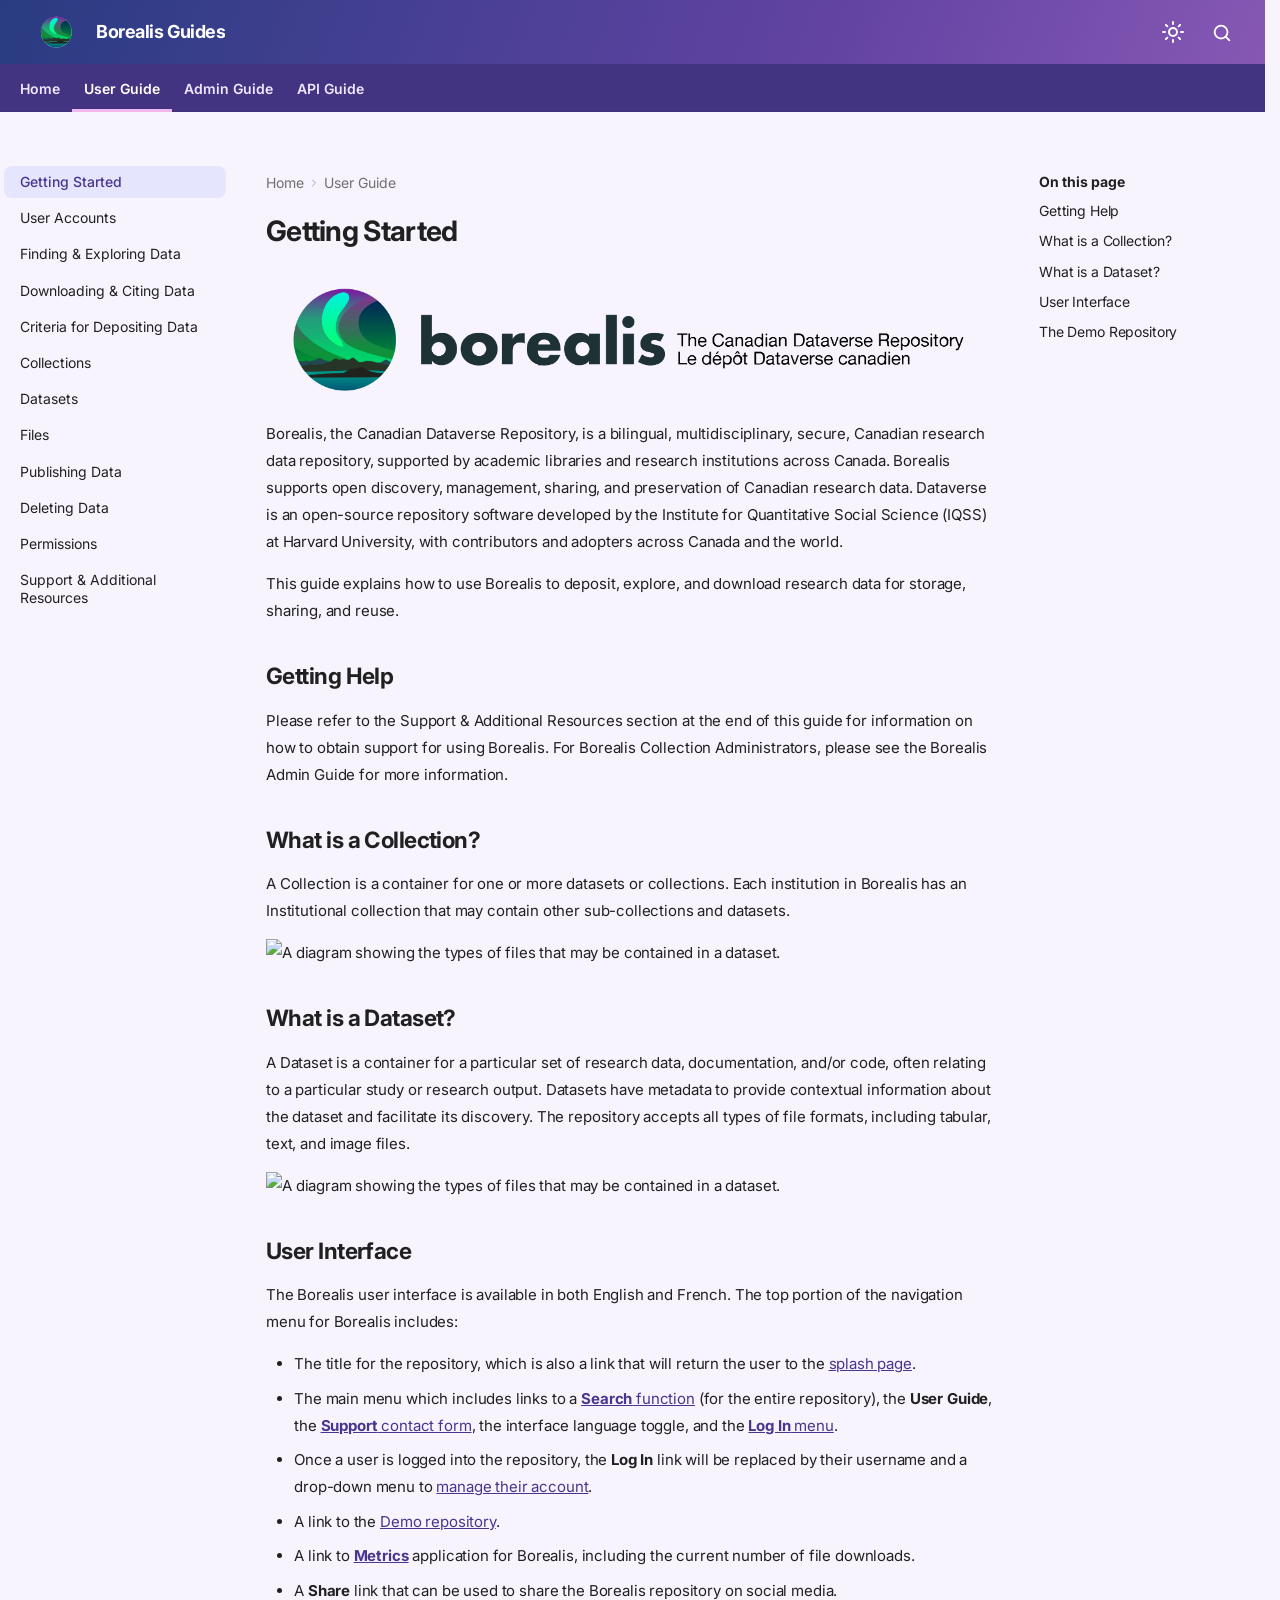
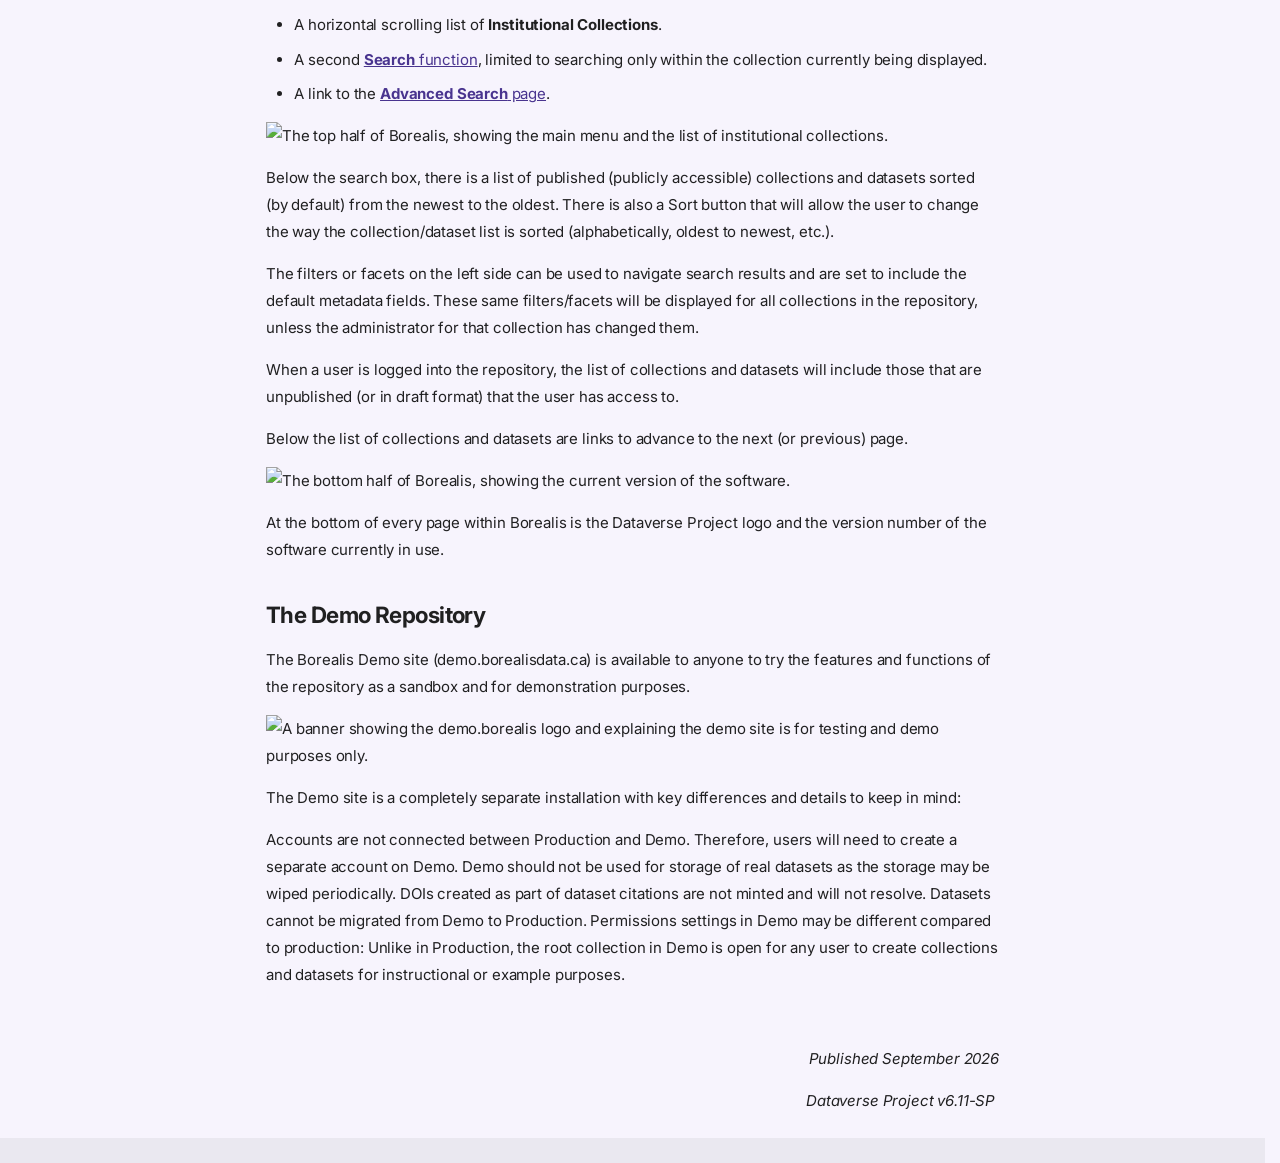
==== commit afa4664b: "french pages" ====
--- a/site/user-guide/01-getting-started/index.html
+++ b/site/user-guide/01-getting-started/index.html
@@ -28,7 +28,7 @@
     
     
       
-        <title>Getting started - Borealis Guides</title>
+        <title>Getting Started - Borealis Guides</title>
       
     
     
@@ -95,9 +95,7 @@
     
       
 
-  
-
-<header class="md-header md-header--shadow md-header--lifted" data-md-component="header">
+<header class="md-header" data-md-component="header">
   <nav class="md-header__inner md-grid" aria-label="Header">
     <a href="../.." title="Borealis Guides" class="md-header__button md-logo" aria-label="Borealis Guides" data-md-component="logo">
       
@@ -119,7 +117,7 @@
         <div class="md-header__topic" data-md-component="header-topic">
           <span class="md-ellipsis">
             
-              Getting started
+              Getting Started
             
           </span>
         </div>
@@ -176,8 +174,14 @@
     </div>
   </nav>
   
-    
-      
+</header>
+    
+    <div class="md-container" data-md-component="container">
+      
+      
+        
+          
+            
 <nav class="md-tabs" aria-label="Tabs" data-md-component="tabs">
   <div class="md-grid">
     <ul class="md-tabs__list">
@@ -191,22 +195,38 @@
       <a href="../.." class="md-tabs__link">
         
   
-  Index
-
-      </a>
-    </li>
-  
-
-      
-        
-  
-  
-  
-    
-  
-  
-    
-      
+  Home
+
+      </a>
+    </li>
+  
+
+      
+        
+  
+  
+  
+    
+  
+  
+    
+      
+      
+        
+      
+        
+      
+        
+      
+        
+      
+        
+      
+        
+      
+        
+      
+        
       
         
       
@@ -224,7 +244,75 @@
         <a href="././" class="md-tabs__link">
           
   
-  User guide
+  User Guide
+
+        </a>
+      </li>
+    
+  
+
+      
+        
+  
+  
+  
+  
+    
+      
+      
+        
+          
+        
+      
+        
+      
+        
+      
+        
+      
+    
+    
+    
+    
+      <li class="md-tabs__item">
+        <a href="../../admin-guide/index.md" class="md-tabs__link">
+          
+  
+  Admin Guide
+
+        </a>
+      </li>
+    
+  
+
+      
+        
+  
+  
+  
+  
+    
+      
+      
+        
+          
+        
+      
+        
+      
+        
+      
+        
+      
+    
+    
+    
+    
+      <li class="md-tabs__item">
+        <a href="../../api-guide/index.md" class="md-tabs__link">
+          
+  
+  API Guide
 
         </a>
       </li>
@@ -235,13 +323,7 @@
     </ul>
   </div>
 </nav>
-    
-  
-</header>
-    
-    <div class="md-container" data-md-component="container">
-      
-      
+          
         
       
       <main class="md-main" data-md-component="main">
@@ -284,28 +366,44 @@
   <span class="md-ellipsis">
     
   
-  Index
-
-    
-  </span>
-  
-  
-
-      </a>
-    </li>
-  
-
-    
-      
-      
-  
-  
-    
-  
-  
-  
-    
-    
+  Home
+
+    
+  </span>
+  
+  
+
+      </a>
+    </li>
+  
+
+    
+      
+      
+  
+  
+    
+  
+  
+  
+    
+    
+      
+        
+      
+        
+      
+        
+      
+        
+      
+        
+      
+        
+      
+        
+      
+        
       
         
       
@@ -341,7 +439,7 @@
   <span class="md-ellipsis">
     
   
-  User guide
+  User Guide
 
     
   </span>
@@ -357,7 +455,7 @@
               <span class="md-nav__icon md-icon"></span>
               
   
-  User guide
+  User Guide
 
             </label>
             <ul class="md-nav__list" data-md-scrollfix>
@@ -375,8 +473,6 @@
       
       
       
-        
-      
       
         <label class="md-nav__link md-nav__link--active" for="__toc">
           
@@ -385,7 +481,7 @@
   <span class="md-ellipsis">
     
   
-  Getting started
+  Getting Started
 
     
   </span>
@@ -402,7 +498,7 @@
   <span class="md-ellipsis">
     
   
-  Getting started
+  Getting Started
 
     
   </span>
@@ -417,8 +513,6 @@
 <nav class="md-nav md-nav--secondary" aria-label="On this page">
   
   
-  
-    
   
   
     <label class="md-nav__title" for="__toc">
@@ -532,34 +626,572 @@
   <span class="md-ellipsis">
     
   
-  03 finding exploring
-
-    
-  </span>
-  
-  
-
-      </a>
-    </li>
-  
-
-                
-              
-                
-                  
-  
-  
-  
-  
-    <li class="md-nav__item">
-      <a href="../04-downloading-citing/" class="md-nav__link">
-        
-  
-  
-  <span class="md-ellipsis">
-    
-  
-  Deposit and publish data
+  Finding & Exploring Data
+
+    
+  </span>
+  
+  
+
+      </a>
+    </li>
+  
+
+                
+              
+                
+                  
+  
+  
+  
+  
+    <li class="md-nav__item">
+      <a href="../04-downloading-Citing.md" class="md-nav__link">
+        
+  
+  
+  <span class="md-ellipsis">
+    
+  
+  Downloading & Citing Data
+
+    
+  </span>
+  
+  
+
+      </a>
+    </li>
+  
+
+                
+              
+                
+                  
+  
+  
+  
+  
+    <li class="md-nav__item">
+      <a href="../05-deposit.md" class="md-nav__link">
+        
+  
+  
+  <span class="md-ellipsis">
+    
+  
+  Criteria for Depositing Data
+
+    
+  </span>
+  
+  
+
+      </a>
+    </li>
+  
+
+                
+              
+                
+                  
+  
+  
+  
+  
+    <li class="md-nav__item">
+      <a href="../06-collections.md" class="md-nav__link">
+        
+  
+  
+  <span class="md-ellipsis">
+    
+  
+  Collections
+
+    
+  </span>
+  
+  
+
+      </a>
+    </li>
+  
+
+                
+              
+                
+                  
+  
+  
+  
+  
+    <li class="md-nav__item">
+      <a href="../07-datasets.md" class="md-nav__link">
+        
+  
+  
+  <span class="md-ellipsis">
+    
+  
+  Datasets
+
+    
+  </span>
+  
+  
+
+      </a>
+    </li>
+  
+
+                
+              
+                
+                  
+  
+  
+  
+  
+    <li class="md-nav__item">
+      <a href="../08-files.md" class="md-nav__link">
+        
+  
+  
+  <span class="md-ellipsis">
+    
+  
+  Files
+
+    
+  </span>
+  
+  
+
+      </a>
+    </li>
+  
+
+                
+              
+                
+                  
+  
+  
+  
+  
+    <li class="md-nav__item">
+      <a href="../09-publishing.md" class="md-nav__link">
+        
+  
+  
+  <span class="md-ellipsis">
+    
+  
+  Publishing Data
+
+    
+  </span>
+  
+  
+
+      </a>
+    </li>
+  
+
+                
+              
+                
+                  
+  
+  
+  
+  
+    <li class="md-nav__item">
+      <a href="../10-deleting.md" class="md-nav__link">
+        
+  
+  
+  <span class="md-ellipsis">
+    
+  
+  Deleting Data
+
+    
+  </span>
+  
+  
+
+      </a>
+    </li>
+  
+
+                
+              
+                
+                  
+  
+  
+  
+  
+    <li class="md-nav__item">
+      <a href="../11-permissions.md" class="md-nav__link">
+        
+  
+  
+  <span class="md-ellipsis">
+    
+  
+  Permissions
+
+    
+  </span>
+  
+  
+
+      </a>
+    </li>
+  
+
+                
+              
+                
+                  
+  
+  
+  
+  
+    <li class="md-nav__item">
+      <a href="../../user/guide/12-support.md" class="md-nav__link">
+        
+  
+  
+  <span class="md-ellipsis">
+    
+  
+  Support & Additional Resources
+
+    
+  </span>
+  
+  
+
+      </a>
+    </li>
+  
+
+                
+              
+            </ul>
+          </nav>
+        
+      
+    </li>
+  
+
+    
+      
+      
+  
+  
+  
+  
+    
+    
+      
+        
+          
+        
+      
+        
+      
+        
+      
+        
+      
+    
+    
+    
+      
+      
+        
+      
+    
+    
+    <li class="md-nav__item md-nav__item--nested">
+      
+        
+        
+        <input class="md-nav__toggle md-toggle " type="checkbox" id="__nav_3" >
+        
+          
+          <div class="md-nav__link md-nav__container">
+            <a href="../../admin-guide/index.md" class="md-nav__link ">
+              
+  
+  
+  <span class="md-ellipsis">
+    
+  
+  Admin Guide
+
+    
+  </span>
+  
+  
+
+            </a>
+            
+              
+              <label class="md-nav__link " for="__nav_3" id="__nav_3_label" tabindex="0">
+                <span class="md-nav__icon md-icon"></span>
+              </label>
+            
+          </div>
+        
+        
+          <nav class="md-nav" data-md-level="1" aria-labelledby="__nav_3_label" aria-expanded="false">
+            <label class="md-nav__title" for="__nav_3">
+              <span class="md-nav__icon md-icon"></span>
+              
+  
+  Admin Guide
+
+            </label>
+            <ul class="md-nav__list" data-md-scrollfix>
+              
+                
+              
+                
+                  
+  
+  
+  
+  
+    <li class="md-nav__item">
+      <a href="../../admin-guide/collections.md" class="md-nav__link">
+        
+  
+  
+  <span class="md-ellipsis">
+    
+  
+  Manage Collections
+
+    
+  </span>
+  
+  
+
+      </a>
+    </li>
+  
+
+                
+              
+                
+                  
+  
+  
+  
+  
+    <li class="md-nav__item">
+      <a href="../../admin-guide/users-permissions.md" class="md-nav__link">
+        
+  
+  
+  <span class="md-ellipsis">
+    
+  
+  Users & Permissions
+
+    
+  </span>
+  
+  
+
+      </a>
+    </li>
+  
+
+                
+              
+                
+                  
+  
+  
+  
+  
+    <li class="md-nav__item">
+      <a href="../../admin-guide/review-publish.md" class="md-nav__link">
+        
+  
+  
+  <span class="md-ellipsis">
+    
+  
+  Review & Publish
+
+    
+  </span>
+  
+  
+
+      </a>
+    </li>
+  
+
+                
+              
+            </ul>
+          </nav>
+        
+      
+    </li>
+  
+
+    
+      
+      
+  
+  
+  
+  
+    
+    
+      
+        
+          
+        
+      
+        
+      
+        
+      
+        
+      
+    
+    
+    
+      
+      
+        
+      
+    
+    
+    <li class="md-nav__item md-nav__item--nested">
+      
+        
+        
+        <input class="md-nav__toggle md-toggle " type="checkbox" id="__nav_4" >
+        
+          
+          <div class="md-nav__link md-nav__container">
+            <a href="../../api-guide/index.md" class="md-nav__link ">
+              
+  
+  
+  <span class="md-ellipsis">
+    
+  
+  API Guide
+
+    
+  </span>
+  
+  
+
+            </a>
+            
+              
+              <label class="md-nav__link " for="__nav_4" id="__nav_4_label" tabindex="0">
+                <span class="md-nav__icon md-icon"></span>
+              </label>
+            
+          </div>
+        
+        
+          <nav class="md-nav" data-md-level="1" aria-labelledby="__nav_4_label" aria-expanded="false">
+            <label class="md-nav__title" for="__nav_4">
+              <span class="md-nav__icon md-icon"></span>
+              
+  
+  API Guide
+
+            </label>
+            <ul class="md-nav__list" data-md-scrollfix>
+              
+                
+              
+                
+                  
+  
+  
+  
+  
+    <li class="md-nav__item">
+      <a href="../../api-guide/authentication.md" class="md-nav__link">
+        
+  
+  
+  <span class="md-ellipsis">
+    
+  
+  Authentication
+
+    
+  </span>
+  
+  
+
+      </a>
+    </li>
+  
+
+                
+              
+                
+                  
+  
+  
+  
+  
+    <li class="md-nav__item">
+      <a href="../../api-guide/native-api.md" class="md-nav__link">
+        
+  
+  
+  <span class="md-ellipsis">
+    
+  
+  Native API
+
+    
+  </span>
+  
+  
+
+      </a>
+    </li>
+  
+
+                
+              
+                
+                  
+  
+  
+  
+  
+    <li class="md-nav__item">
+      <a href="../../api-guide/search-api.md" class="md-nav__link">
+        
+  
+  
+  <span class="md-ellipsis">
+    
+  
+  Search API
 
     
   </span>
@@ -594,8 +1226,6 @@
                     
                     
                     
-                      
-                    
                     
                       <input class="md-nav__toggle md-toggle" type="checkbox" id="__toc">
                       <div class="md-sidebar-button__wrapper">
@@ -610,8 +1240,6 @@
 <nav class="md-nav md-nav--secondary" aria-label="On this page">
   
   
-  
-    
   
   
     <label class="md-nav__title" for="__toc">
@@ -704,20 +1332,36 @@
         
   
   <span class="md-ellipsis">
-    Index
-  </span>
-
-      </a>
-    </li>
-  
-
-      
-      
-        
-  
-  
-    
-    
+    Home
+  </span>
+
+      </a>
+    </li>
+  
+
+      
+      
+        
+  
+  
+    
+    
+      
+        
+      
+        
+      
+        
+      
+        
+      
+        
+      
+        
+      
+        
+      
+        
       
         
       
@@ -736,7 +1380,7 @@
           
   
   <span class="md-ellipsis">
-    User guide
+    User Guide
   </span>
 
         </a>
@@ -755,7 +1399,8 @@
                   
 
 
-<h1 id="getting-started">Getting started<a class="headerlink" href="#getting-started" title="Permanent link">&para;</a></h1>
+  <h1>Getting Started</h1>
+
 <p><img alt="Borealis" src="../../images/user-guide/logo-long.png" width="800" /></p>
 <p>Borealis, the Canadian Dataverse Repository, is a bilingual, multidisciplinary, secure, Canadian research data repository, supported by academic libraries and research institutions across Canada. Borealis supports open discovery, management, sharing, and preservation of Canadian research data. Dataverse is an open-source repository software developed by the Institute for Quantitative Social Science (IQSS) at Harvard University, with contributors and adopters across Canada and the world.</p>
 <p>This guide explains how to use Borealis to deposit, explore, and download research data for storage, sharing, and reuse.</p>
@@ -837,11 +1482,6 @@
       <div class="md-copyright">
   
   
-    Made with
-    <a href="https://zensical.org/" target="_blank" rel="noopener">
-      Zensical
-    </a>
-  
 </div>
       
     </div>
@@ -861,7 +1501,7 @@
       
         
         
-      <script id="__config" type="application/json">{"annotate":null,"base":"../..","features":["navigation.tabs","navigation.tabs.sticky","navigation.instant","navigation.sections","navigation.path","navigation.tracking","navigation.indexes","toc.follow","navigation.top","search.suggest","search.highlight","content.code.copy","content.action.edit","content.action.view"],"redirect":null,"search":"../../assets/javascripts/workers/search.719e0d91.min.js","tags":null,"translations":{"clipboard.copied":"Copied to clipboard","clipboard.copy":"Copy to clipboard","clipboard.error":"Could not copy to clipboard","search.result.more.one":"1 more on this page","search.result.more.other":"# more on this page","search.result.none":"No matching documents","search.result.one":"1 matching document","search.result.other":"# matching documents","search.result.placeholder":"Type to start searching","search.result.term.missing":"Missing","select.version":"Select version"},"version":null}</script>
+      <script id="__config" type="application/json">{"annotate":null,"base":"../..","features":["navigation.tabs","navigation.instant","header.autohide","navigation.sections","navigation.path","navigation.tracking","navigation.indexes","toc.follow","navigation.top","search.suggest","search.highlight","content.code.copy","content.action.edit","content.action.view"],"redirect":null,"search":"../../assets/javascripts/workers/search.719e0d91.min.js","tags":null,"translations":{"clipboard.copied":"Copied to clipboard","clipboard.copy":"Copy to clipboard","clipboard.error":"Could not copy to clipboard","search.result.more.one":"1 more on this page","search.result.more.other":"# more on this page","search.result.none":"No matching documents","search.result.one":"1 matching document","search.result.other":"# matching documents","search.result.placeholder":"Type to start searching","search.result.term.missing":"Missing","select.version":"Select version"},"version":null}</script>
     
     
       <script src="../../assets/javascripts/bundle.d31f0ffa.min.js"></script>
--- a/site/stylesheets/extra.css
+++ b/site/stylesheets/extra.css
@@ -1,4 +1,3 @@
-
 /* =====================================
    BOREALIS DESIGN SYSTEM
    ===================================== */
@@ -74,47 +73,207 @@
   }
 }
 
-
 /* =====================================
    HEADER AND NAVIGATION
    ===================================== */
 
 .md-header {
-  background: linear-gradient(
-    110deg,
-    #293c82,
-    #6243a2 65%,
-    #8658b4
-  );
-}
-
-/* Force readable white header text */
-
-.md-header,
-.md-header *,
+  background: linear-gradient(110deg, #293c82, #6243a2 65%, #8658b4);
+  color: #fff;
+}
+
+/* Header text and icons only. Do not color every descendant:
+   the language dropdown needs independent light/dark text colors. */
 .md-header__title,
 .md-header__button,
-.md-header .md-search__icon {
-  color: #ffffff;
-}
-
-/* Built-in header search */
-
+.md-header .md-i18n__code {
+  color: #fff;
+}
+
+.md-header__inner.md-grid {
+  display: flex;
+  align-items: center;
+  width: 100%;
+  max-width: none !important;
+  padding-left: 24px;
+  padding-right: 24px;
+}
+
+.md-header__title {
+  flex: 1 1 auto;
+  min-width: 0;
+}
+
+/* Remove unused repository area to keep controls at far right */
+.md-header__source {
+  display: none !important;
+}
+
+/* Preserve the official Borealis site logo */
+.md-header__button.md-logo {
+  display: inline-flex;
+  align-items: center;
+  justify-content: center;
+  width: auto;
+  height: auto;
+  padding: 4px;
+}
+
+.md-header__button.md-logo img {
+  width: 48px;
+  height: 48px;
+  max-width: none;
+  object-fit: contain;
+}
+
+/* The search dialog keeps its built-in functionality */
 .md-header .md-search__form {
   background: rgba(19, 15, 55, 0.35);
   border-radius: 8px;
 }
 
 .md-header .md-search__input {
-  color: #ffffff;
+  color: #fff;
 }
 
 .md-header .md-search__input::placeholder {
   color: #f4efff;
 }
 
-/* Horizontal navigation */
-
+/* =====================================
+   HEADER CONTROLS
+   Shared height, alignment, spacing, and color
+   ===================================== */
+
+/* Align header control containers */
+.md-header__option,
+.md-header .md-search {
+  display: flex;
+  align-items: center;
+  justify-content: center;
+  align-self: center;
+  height: 40px;
+  margin: 0 0 0 8px;
+  padding: 0;
+}
+
+/* Align language selector internally */
+.md-i18n .md-select {
+  display: flex;
+  align-items: center;
+  height: 40px;
+}
+
+/* These selectors exclude the site logo and hamburger menu */
+.md-header__option .md-header__button:not([hidden]),
+.md-header .md-i18n__button,
+.md-header .md-search__button {
+  box-sizing: border-box;
+  display: inline-flex;
+  align-items: center;
+  justify-content: center;
+  width: 40px;
+  min-width: 40px;
+  height: 40px;
+  min-height: 40px;
+  padding: 0 !important;
+  margin: 0;
+  line-height: 1;
+  background: transparent;
+  color: #fff !important;
+  border: 0;
+  border-radius: 8px;
+}
+
+/* Palette icon and language code should share the same visual baseline */
+.md-header__option .md-header__button svg {
+  width: 24px;
+  height: 24px;
+}
+
+.md-header__option .md-header__button:hover,
+.md-header .md-search__button:hover {
+  background: rgba(255, 255, 255, 0.12) !important;
+}
+
+.md-header__option .md-header__button:focus-visible,
+.md-header .md-search__button:focus-visible {
+  outline: 2px solid #fff;
+  outline-offset: 2px;
+}
+
+/* Language selector: display EN or FR, no translate icon or arrow */
+.md-i18n .md-i18n__button > .md-icon:first-child,
+.md-i18n .md-i18n__chevron,
+.md-i18n .md-i18n__name {
+  display: none !important;
+}
+
+.md-i18n .md-i18n__code {
+  display: block;
+  color: #fff !important;
+  font-size: 14px;
+  font-weight: 700;
+  line-height: 1;
+  letter-spacing: 0;
+}
+
+/* Search: remove inline label and draw a consistent white magnifier */
+.md-header .md-search__button {
+  position: relative;
+  transform: translateY(4px);
+  font-size: 0 !important;
+  overflow: visible;
+  cursor: pointer;
+}
+
+.md-header .md-search__button::before {
+  content: "" !important;
+  display: block;
+  flex: 0 0 22px;
+  width: 22px;
+  height: 22px;
+  margin: 0;
+  background: #fff !important;
+  -webkit-mask: url("data:image/svg+xml,%3Csvg xmlns='http://www.w3.org/2000/svg' viewBox='0 0 24 24' fill='none' stroke='black' stroke-width='2' stroke-linecap='round' stroke-linejoin='round'%3E%3Ccircle cx='11' cy='11' r='7'/%3E%3Cpath d='m20 20-4-4'/%3E%3C/svg%3E") center / contain no-repeat;
+  mask: url("data:image/svg+xml,%3Csvg xmlns='http://www.w3.org/2000/svg' viewBox='0 0 24 24' fill='none' stroke='black' stroke-width='2' stroke-linecap='round' stroke-linejoin='round'%3E%3Ccircle cx='11' cy='11' r='7'/%3E%3Cpath d='m20 20-4-4'/%3E%3C/svg%3E") center / contain no-repeat;
+}
+
+/* Tooltip uses the current HTML page language */
+.md-header .md-search__button::after {
+  content: "Search · Ctrl+K" !important;
+  position: absolute;
+  right: 0;
+  top: calc(100% + 8px);
+  left: auto;
+  transform: none;
+  z-index: 1000;
+  display: block;
+  width: max-content;
+  padding: 7px 11px;
+  border-radius: 6px;
+  background: #25283d;
+  color: #fff;
+  font-size: 12px !important;
+  font-weight: 500;
+  line-height: 1.4;
+  opacity: 0;
+  visibility: hidden;
+  pointer-events: none;
+  transition: opacity 150ms ease;
+}
+
+html:lang(fr) .md-header .md-search__button::after {
+  content: "Rechercher · Ctrl+K" !important;
+}
+
+.md-header .md-search__button:hover::after,
+.md-header .md-search__button:focus-visible::after {
+  opacity: 1;
+  visibility: visible;
+}
+
+/* Horizontal guide tabs */
 .md-tabs {
   background: #433482;
 }
@@ -128,7 +287,7 @@
 .md-tabs__link--active,
 .md-tabs__link:hover,
 .md-tabs__item--active .md-tabs__link {
-  color: #ffffff;
+  color: #fff;
   opacity: 1;
 }
 
@@ -401,19 +560,81 @@
     inset 0 1px 0 rgba(255, 255, 255, 0.15);
 }
 
-/* Enlarge Borealis logo in the header */
-.md-header__button.md-logo img {
-  width: 48px;
-  height: 48px;
-  object-fit: contain;
-  max-width: none;
-}
-
-/* Adjust logo container */
-.md-header__button.md-logo {
-  width: auto;
-  height: auto;
+/* =====================================
+   EN / FR DROPDOWN
+   ===================================== */
+
+[data-md-color-scheme="default"] .md-i18n {
+  --b-lang-bg: #faf8ff;
+  --b-lang-text: #29243d;
+  --b-lang-border: #d9d1e7;
+  --b-lang-hover: #eee8fa;
+  --b-lang-selected: #e8e0f6;
+  --b-lang-check: #7656b5;
+}
+
+[data-md-color-scheme="slate"] .md-i18n {
+  --b-lang-bg: #292c43;
+  --b-lang-text: #f5f2ff;
+  --b-lang-border: #494d68;
+  --b-lang-hover: #383b56;
+  --b-lang-selected: #494365;
+  --b-lang-check: #c5a8ff;
+}
+
+.md-i18n .md-select__inner.md-i18n__inner {
+  min-width: 100px !important;
+  width: 100px;
+  background: var(--b-lang-bg) !important;
+  color: var(--b-lang-text) !important;
+  border: 1px solid var(--b-lang-border);
+  border-radius: 10px;
+  overflow: hidden;
+  box-shadow: 0 8px 22px rgba(0, 0, 0, 0.16);
+}
+
+.md-i18n .md-i18n__list {
   padding: 4px;
+}
+
+.md-i18n .md-select__link.md-i18n__link {
   display: flex;
   align-items: center;
+  justify-content: space-between;
+  padding: 5px 10px;
+  color: var(--b-lang-text) !important;
+  background: transparent;
+  border-radius: 6px;
+}
+
+.md-i18n .md-i18n__locale {
+  color: var(--b-lang-text) !important;
+  font-size: 14px;
+  font-weight: 600;
+  opacity: 1;
+}
+
+.md-i18n .md-i18n__link:hover,
+.md-i18n .md-i18n__link:focus {
+  background: var(--b-lang-hover) !important;
+}
+
+.md-i18n .md-i18n__link[aria-current] {
+  background: var(--b-lang-selected) !important;
+}
+
+.md-i18n .md-i18n__check svg {
+  color: var(--b-lang-check) !important;
+}
+
+@media screen and (max-width: 760px) {
+  .md-header__inner.md-grid {
+    padding-left: 12px;
+    padding-right: 12px;
+  }
+}
+
+/* Respect Zensical's hidden theme-toggle icons */
+.md-header__button[hidden] {
+  display: none !important;
 }
